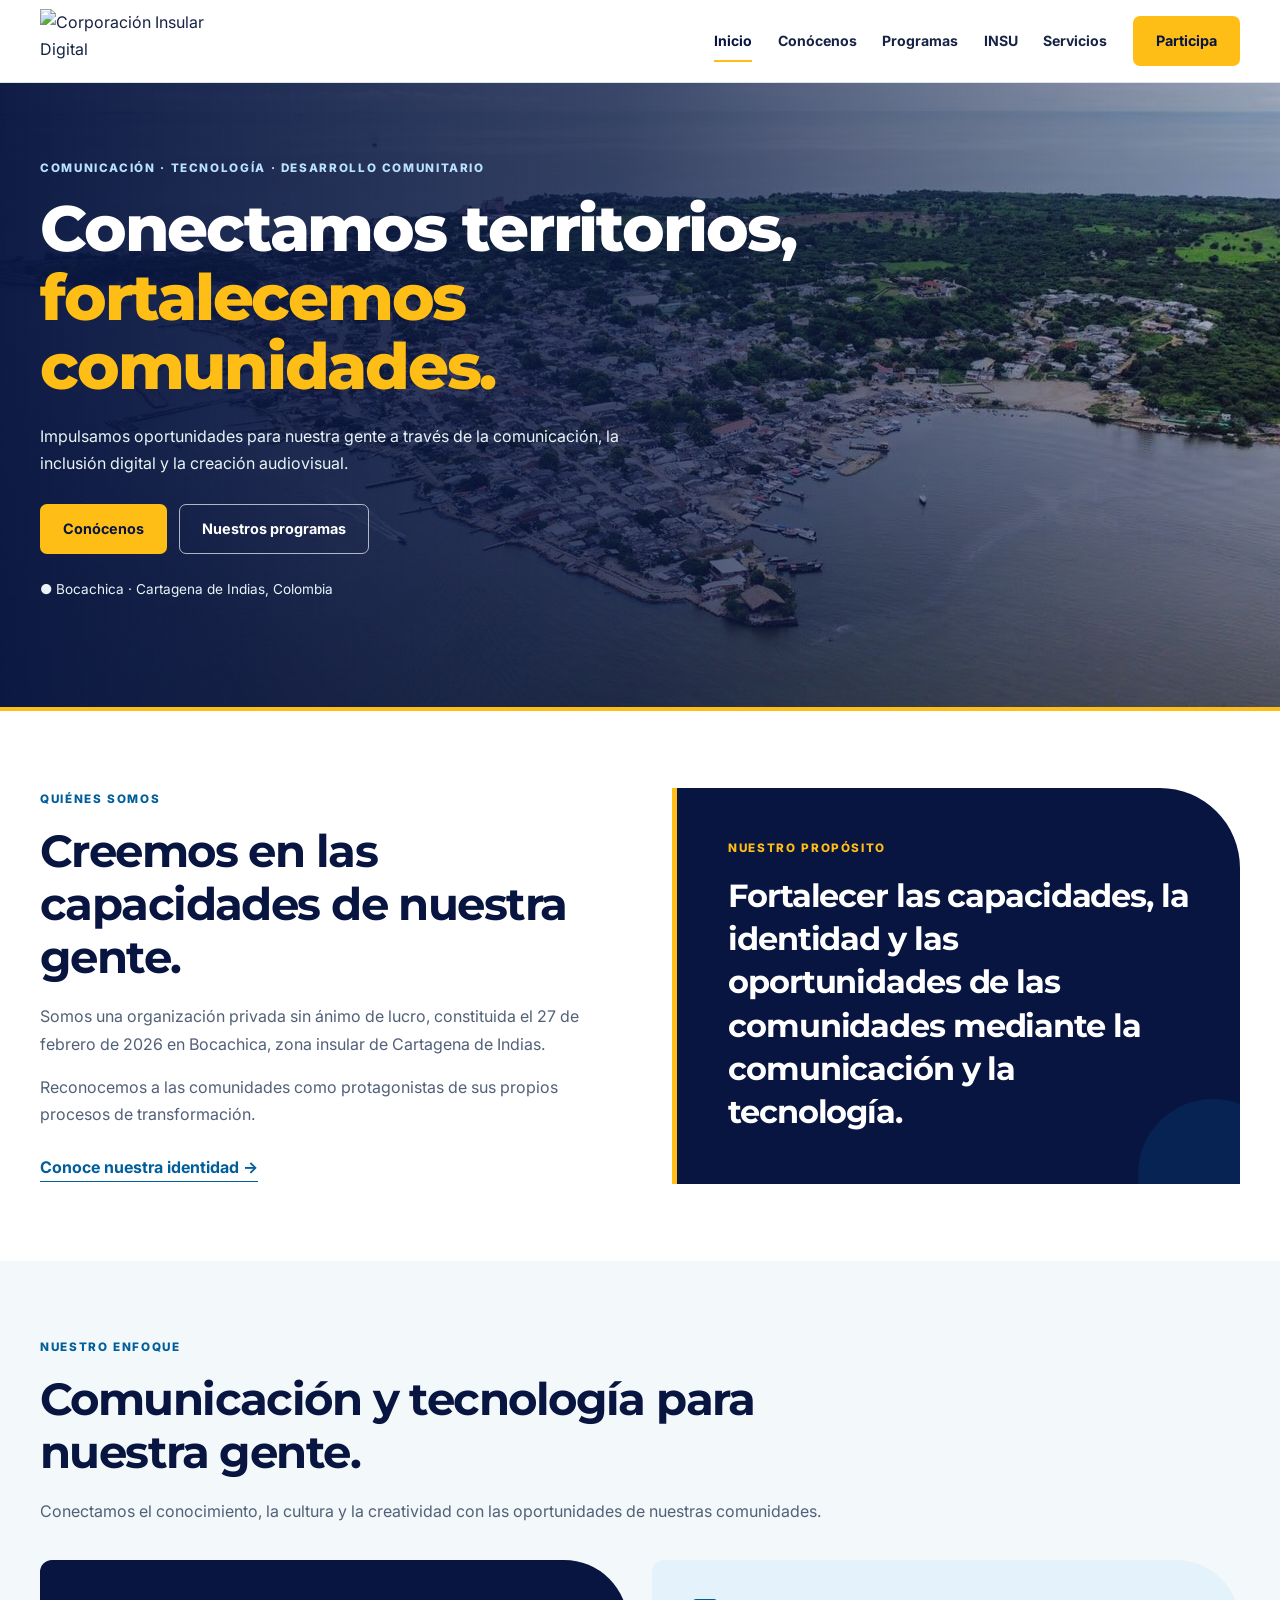
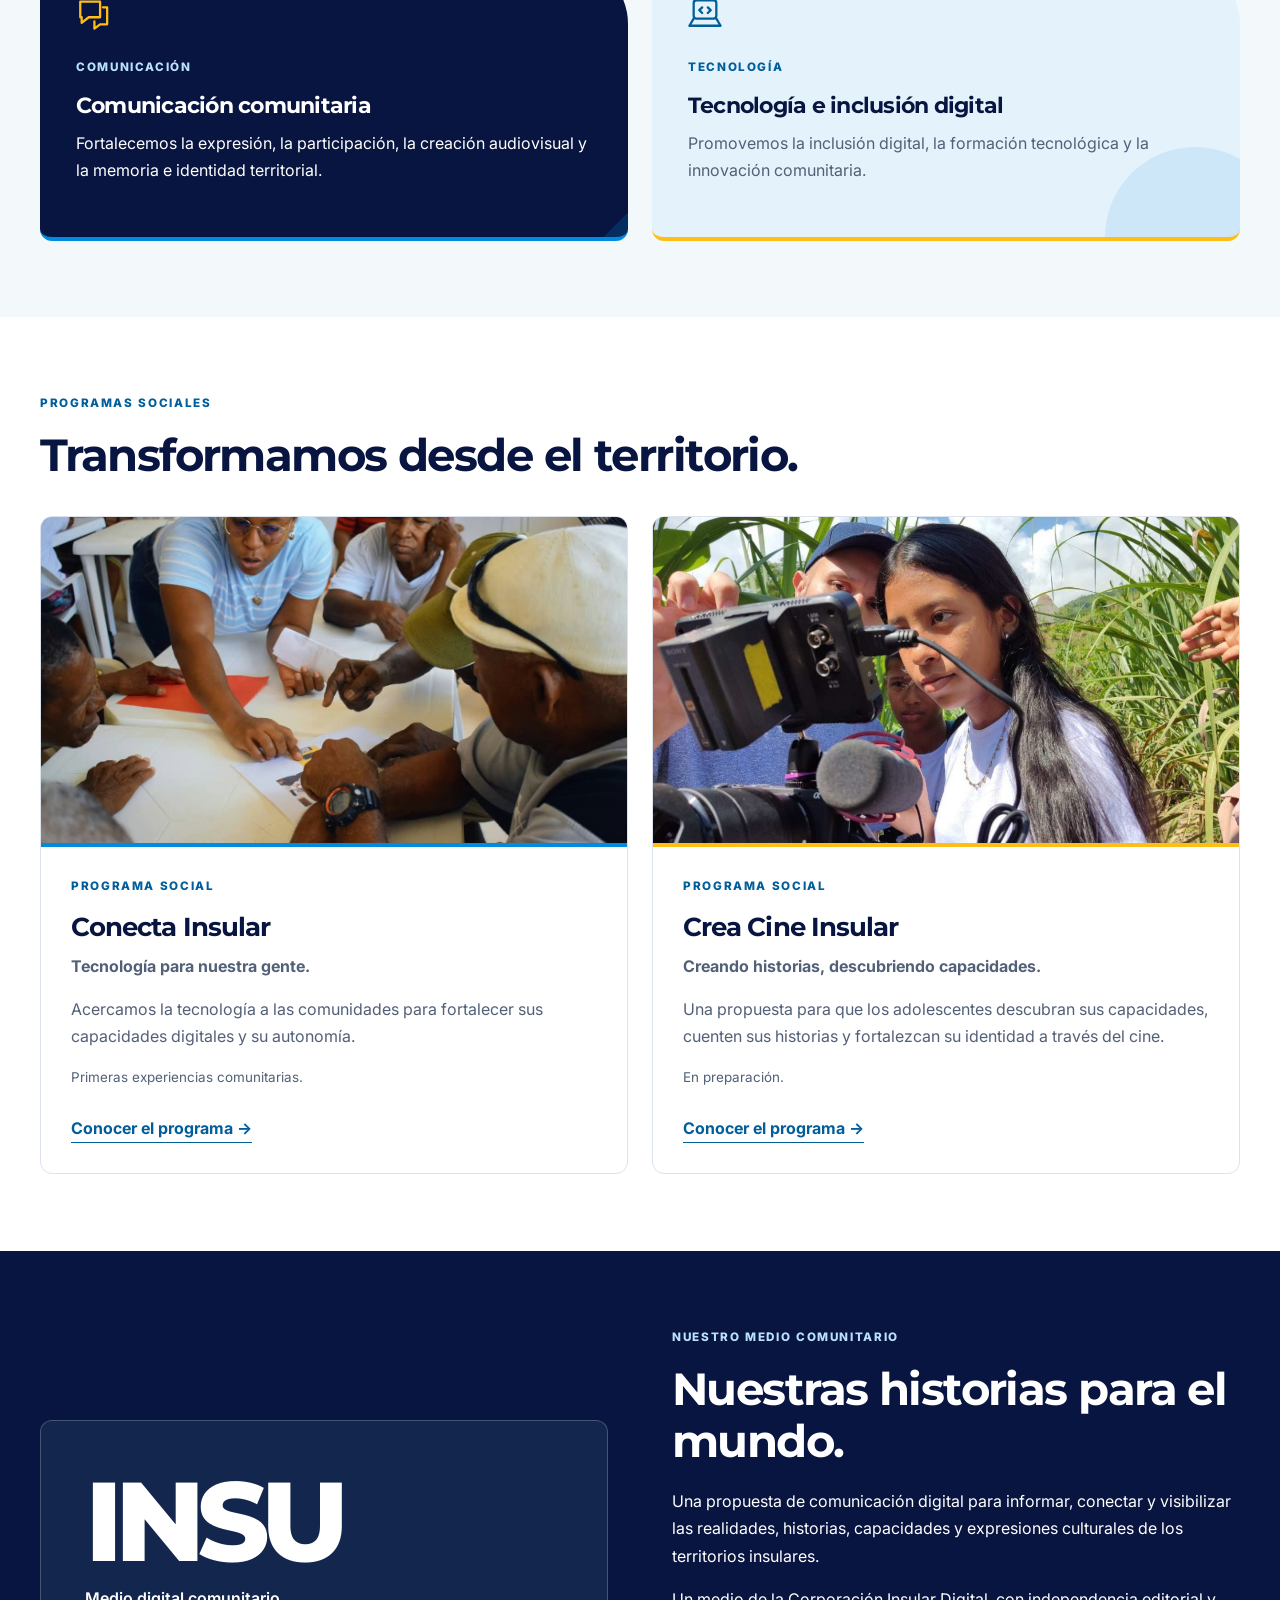
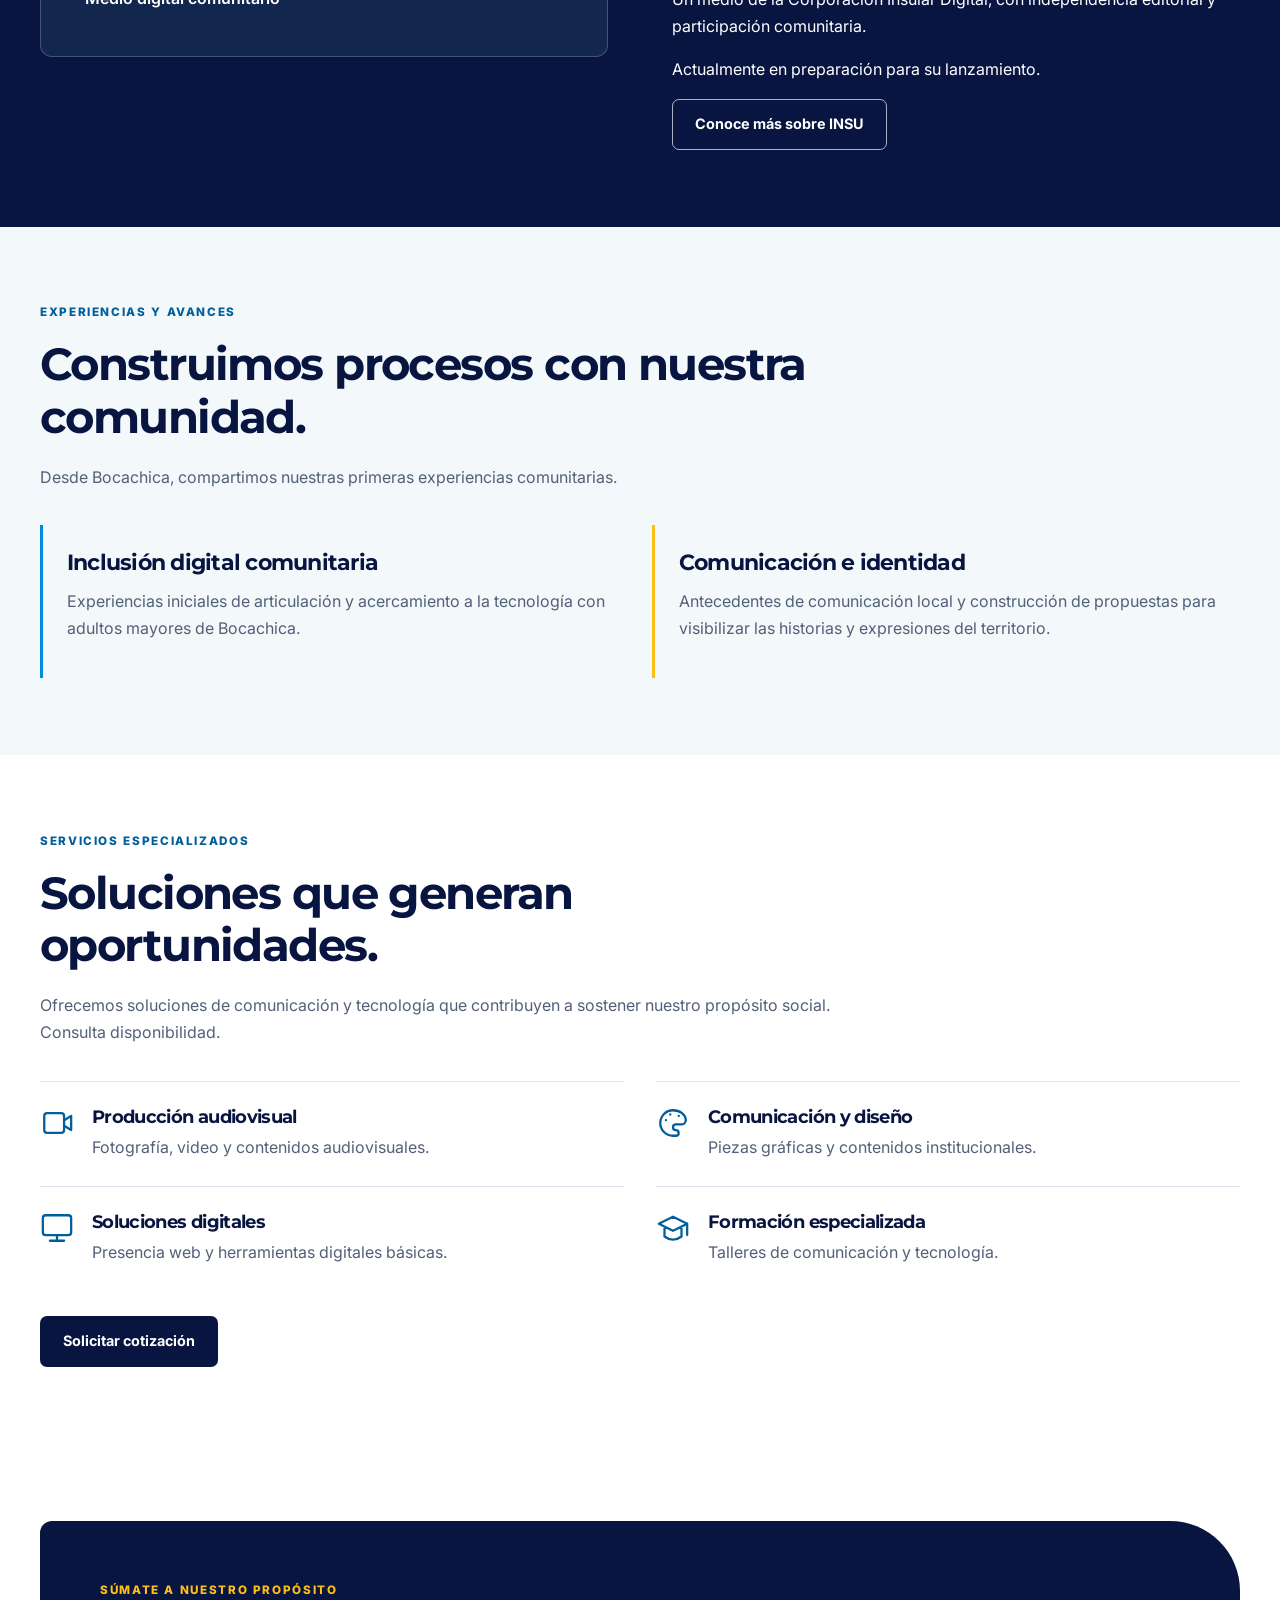
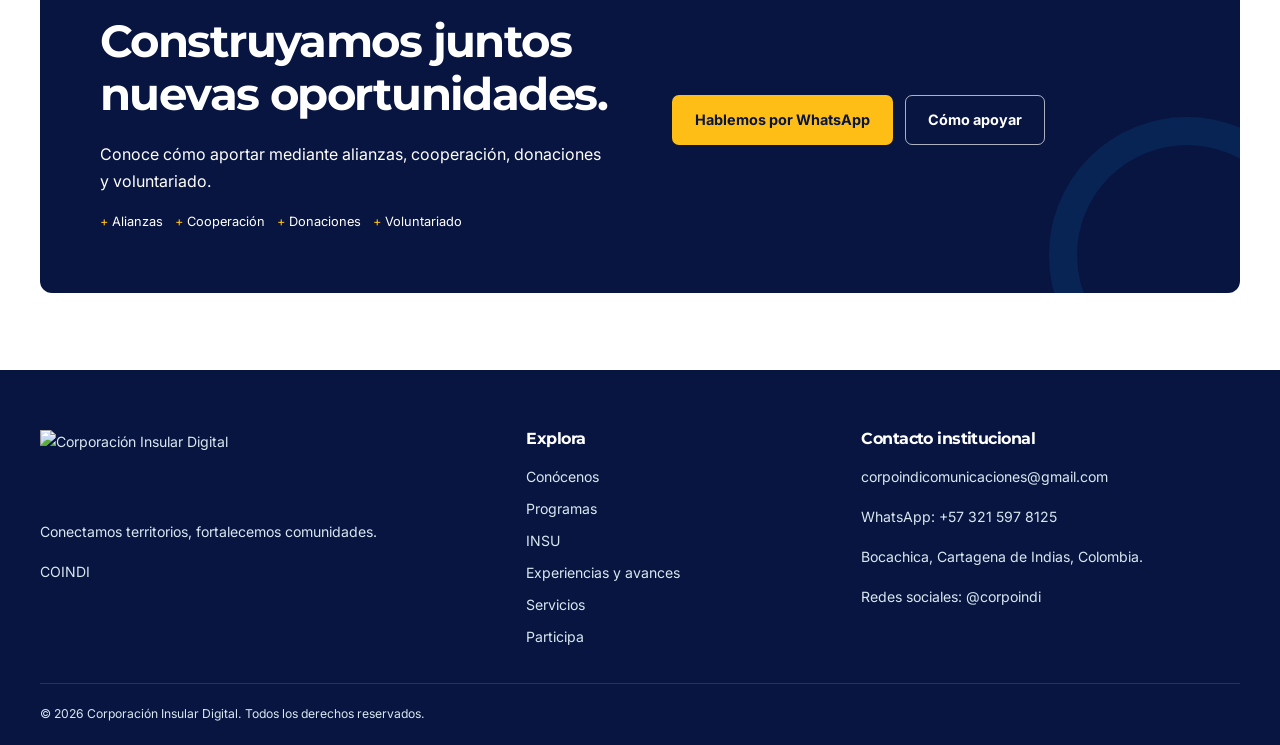
==== index.html @ 0aa5fdb4 "Update index.html" ====
<!DOCTYPE html>
<html lang="es"><head><meta charset="utf-8"/><meta content="width=device-width, initial-scale=1" name="viewport"/><meta content="#081540" name="theme-color"/><meta content="Corporación Insular Digital. Comunicación, tecnología y desarrollo comunitario." name="description"/><title>Corporación Insular Digital | COINDI</title><link href="https://fonts.googleapis.com" rel="preconnect"/><link crossorigin="" href="https://fonts.gstatic.com" rel="preconnect"/><link href="https://fonts.googleapis.com/css2?family=Inter:wght@400;500;600;700&amp;family=Montserrat:wght@600;700;800&amp;display=swap" rel="stylesheet"/><link href="style.css?v=20261127-5" rel="stylesheet"/></head><body>
<a class="skip" href="#contenido">Saltar al contenido</a><header><div class="wrap nav"><a class="brand" href="index.html"><img alt="Corporación Insular Digital" src="assets/logo-coindi-claro.png"/></a><button aria-controls="menu-principal" aria-expanded="false" aria-label="Abrir menú" class="toggle" id="boton-menu" type="button">☰</button><nav aria-label="Navegación principal" class="menu" id="menu-principal"><a aria-current="page" href="index.html">Inicio</a><a href="conocenos.html">Conócenos</a><a href="programas.html">Programas</a><a href="INSU.html">INSU</a><a href="#servicios">Servicios</a><a class="btn yellow" href="#participa">Participa</a></nav></div></header>
<main id="contenido"><section class="hero"><div class="wrap"><div class="hero-copy"><div class="eyebrow">Comunicación · Tecnología · Desarrollo comunitario</div><h1>Conectamos territorios, <span>fortalecemos comunidades.</span></h1><p>Impulsamos oportunidades para nuestra gente a través de la comunicación, la inclusión digital y la creación audiovisual.</p><div class="actions"><a class="btn yellow" href="conocenos.html">Conócenos</a><a class="btn white-outline" href="#programas">Nuestros programas</a></div><p class="location">● Bocachica · Cartagena de Indias, Colombia</p></div></div></section>
<section class="section" id="conocenos"><div class="wrap split"><div><div class="eyebrow">Quiénes somos</div><h2>Creemos en las capacidades de nuestra gente.</h2><p>Somos una organización privada sin ánimo de lucro, constituida el 27 de febrero de 2026 en Bocachica, zona insular de Cartagena de Indias.</p><p>Reconocemos a las comunidades como protagonistas de sus propios procesos de transformación.</p><a class="link" href="conocenos.html">Conoce nuestra identidad →</a></div><div class="purpose"><div class="eyebrow">Nuestro propósito</div><h3>Fortalecer las capacidades, la identidad y las oportunidades de las comunidades mediante la comunicación y la tecnología.</h3></div></div></section>
<section class="section light" id="ejes"><div class="wrap"><div class="intro"><div class="eyebrow">Nuestro enfoque</div><h2>Comunicación y tecnología para nuestra gente.</h2><p>Conectamos el conocimiento, la cultura y la creatividad con las oportunidades de nuestras comunidades.</p></div><div class="grid2"><article class="axis axis-dark"><svg class="line-icon" fill="none" stroke="currentColor" stroke-linecap="round" stroke-linejoin="round" stroke-width="1.6" viewbox="0 0 24 24"><path d="M3 4h14v11H9l-5 4v-4H3z M19 8h3v12h-5l-4 3v-5"></path></svg><div class="eyebrow">Comunicación</div><h3>Comunicación comunitaria</h3><p>Fortalecemos la expresión, la participación, la creación audiovisual y la memoria e identidad territorial.</p></article><article class="axis axis-light"><svg class="line-icon" fill="none" stroke="currentColor" stroke-linecap="round" stroke-linejoin="round" stroke-width="1.6" viewbox="0 0 24 24"><rect height="13" rx="2" width="16" x="4" y="3"></rect><path d="M4 16l-3 5h22l-3-5 M10 8l-2 2 2 2 M14 8l2 2-2 2"></path></svg><div class="eyebrow">Tecnología</div><h3>Tecnología e inclusión digital</h3><p>Promovemos la inclusión digital, la formación tecnológica y la innovación comunitaria.</p></article></div></div></section>
<section class="section light" id="programas"><div class="wrap"><div class="intro"><div class="eyebrow">Programas sociales</div><h2>Transformamos desde el territorio.</h2></div><div class="grid2"><article class="card program"><img alt="Herramientas de aprendizaje digital" loading="lazy" src="assets/alfabetizacion-digital.jpg"/><div class="content"><div class="eyebrow">Programa social</div><h3>Conecta Insular</h3><p class="program-claim">Tecnología para nuestra gente.</p><p>Acercamos la tecnología a las comunidades para fortalecer sus capacidades digitales y su autonomía.</p><p class="status">Primeras experiencias comunitarias.</p><a class="link" href="programas.html#alfabetizacion">Conocer el programa →</a></div></article><article class="card program accent"><img alt="Creación y narración audiovisual" loading="lazy" src="assets/crea-cine-insular.jpg"/><div class="content"><div class="eyebrow">Programa social</div><h3>Crea Cine Insular</h3><p class="program-claim">Creando historias, descubriendo capacidades.</p><p>Una propuesta para que los adolescentes descubran sus capacidades, cuenten sus historias y fortalezcan su identidad a través del cine.</p><p class="status">En preparación.</p><a class="link" href="programas.html#crea-cine">Conocer el programa →</a></div></article></div></div></section>
<section class="section insu inverse" id="insu"><div class="wrap split"><div class="insu-mark"><strong>INSU</strong><span>Medio digital comunitario</span></div><div><div class="eyebrow">Nuestro medio comunitario</div><h2>Nuestras historias para el mundo.</h2><p>Una propuesta de comunicación digital para informar, conectar y visibilizar las realidades, historias, capacidades y expresiones culturales de los territorios insulares.</p><p>Un medio de la Corporación Insular Digital, con independencia editorial y participación comunitaria.</p><p>Actualmente en preparación para su lanzamiento.</p><a class="btn white-outline" href="INSU.html">Conoce más sobre INSU</a></div></div></section>
<section class="section light" id="impacto"><div class="wrap"><div class="intro"><div class="eyebrow">Experiencias y avances</div><h2>Construimos procesos con nuestra comunidad.</h2><p>Desde Bocachica, compartimos nuestras primeras experiencias comunitarias.</p></div><div class="grid2"><article class="experience"><h3>Inclusión digital comunitaria</h3><p>Experiencias iniciales de articulación y acercamiento a la tecnología con adultos mayores de Bocachica.</p></article><article class="experience"><h3>Comunicación e identidad</h3><p>Antecedentes de comunicación local y construcción de propuestas para visibilizar las historias y expresiones del territorio.</p></article></div></div></section>
<section class="section" id="servicios"><div class="wrap"><div class="intro"><div class="eyebrow">Servicios especializados</div><h2>Soluciones que generan oportunidades.</h2><p>Ofrecemos soluciones de comunicación y tecnología que contribuyen a sostener nuestro propósito social. Consulta disponibilidad.</p></div><div class="service-list">
<article class="service"><svg aria-hidden="true" class="line-icon" fill="none" stroke="currentColor" stroke-linecap="round" stroke-linejoin="round" stroke-width="1.6" viewbox="0 0 24 24"><rect height="14" rx="2" width="14" x="3" y="5"></rect><path d="m17 10 5-3v10l-5-3"></path></svg><div><h3>Producción audiovisual</h3><p>Fotografía, video y contenidos audiovisuales.</p></div></article><article class="service"><svg aria-hidden="true" class="line-icon" fill="none" stroke="currentColor" stroke-linecap="round" stroke-linejoin="round" stroke-width="1.6" viewbox="0 0 24 24"><path d="M12 3a9 9 0 1 0 0 18h2a2 2 0 0 0 0-4 2 2 0 0 1 0-4h4a3 3 0 0 0 3-3c0-4-4-7-9-7z M7 10h.1 M10 6h.1 M16 7h.1"></path></svg><div><h3>Comunicación y diseño</h3><p>Piezas gráficas y contenidos institucionales.</p></div></article><article class="service"><svg aria-hidden="true" class="line-icon" fill="none" stroke="currentColor" stroke-linecap="round" stroke-linejoin="round" stroke-width="1.6" viewbox="0 0 24 24"><rect height="14" rx="2" width="20" x="2" y="3"></rect><path d="M12 17v4 M7 21h10"></path></svg><div><h3>Soluciones digitales</h3><p>Presencia web y herramientas digitales básicas.</p></div></article><article class="service"><svg aria-hidden="true" class="line-icon" fill="none" stroke="currentColor" stroke-linecap="round" stroke-linejoin="round" stroke-width="1.6" viewbox="0 0 24 24"><path d="m2 9 10-5 10 5-10 5z M6 11v7c4 3 8 3 12 0v-7 M22 9v8"></path></svg><div><h3>Formación especializada</h3><p>Talleres de comunicación y tecnología.</p></div></article></div><div class="actions"><a class="btn dark" href="https://wa.me/573215978125?text=Hola%2C%20quiero%20solicitar%20una%20cotizaci%C3%B3n">Solicitar cotización</a></div></div></section>
<section class="section call" id="participa"><div class="wrap split"><div><div class="eyebrow">Súmate a nuestro propósito</div><h2>Construyamos juntos nuevas oportunidades.</h2><p>Conoce cómo aportar mediante alianzas, cooperación, donaciones y voluntariado.</p><div class="participation-types"><span>Alianzas</span><span>Cooperación</span><span>Donaciones</span><span>Voluntariado</span></div></div><div class="actions"><a class="btn yellow" href="https://wa.me/573215978125?text=Hola%2C%20quiero%20apoyar%20a%20la%20Corporaci%C3%B3n">Hablemos por WhatsApp</a><a class="btn white-outline" href="donar.html">Cómo apoyar</a></div></div></section></main>
<footer><div class="wrap"><div class="footer-grid"><div><img alt="Corporación Insular Digital" class="footer-logo" loading="lazy" src="assets/logo-coindi-oscuro.png"/><p>Conectamos territorios, fortalecemos comunidades.</p><p>COINDI</p></div><div><h3>Explora</h3><nav aria-label="Enlaces del pie de página" class="footer-links"><a href="conocenos.html">Conócenos</a><a href="programas.html">Programas</a><a href="INSU.html">INSU</a><a href="#impacto">Experiencias y avances</a><a href="#servicios">Servicios</a><a href="#participa">Participa</a></nav></div><div><h3>Contacto institucional</h3><p><a href="mailto:corpoindicomunicaciones@gmail.com">corpoindicomunicaciones@gmail.com</a></p><p><a href="https://wa.me/573215978125">WhatsApp: +57 321 597 8125</a></p><p>Bocachica, Cartagena de Indias, Colombia.</p><p>Redes sociales: @corpoindi</p></div></div><div class="legal">© <span id="anio">2026</span> Corporación Insular Digital. Todos los derechos reservados.</div></div></footer>
<script>const boton=document.getElementById('boton-menu'),menu=document.getElementById('menu-principal');function abrir(estado){menu.classList.toggle('open',estado);boton.setAttribute('aria-expanded',String(estado));boton.setAttribute('aria-label',estado?'Cerrar menú':'Abrir menú');boton.textContent=estado?'✕':'☰';}boton.addEventListener('click',()=>abrir(!menu.classList.contains('open')));menu.querySelectorAll('a').forEach(a=>a.addEventListener('click',()=>abrir(false)));document.addEventListener('click',e=>{if(!menu.contains(e.target)&&!boton.contains(e.target))abrir(false)});document.addEventListener('keydown',e=>{if(e.key==='Escape'&&menu.classList.contains('open')){abrir(false);boton.focus()}});window.matchMedia('(max-width:600px)').addEventListener('change',()=>abrir(false));document.getElementById('anio').textContent=new Date().getFullYear();document.documentElement.classList.add('js');</script></body></html>
---- style.css ----
/* COINDI — sistema visual institucional */
:root{--primary:#081540;--navy:#081540;--blue:#008BE0;--yellow:#FFBE16;--light:#F3F8FA;--white:#fff;--text:#172344;--muted:#526078;--border:#dce3ed;--red:#E81120;--radius:12px;--heading:Montserrat,Arial,sans-serif;--body:Inter,Arial,sans-serif}
*{box-sizing:border-box}html{scroll-behavior:smooth;scroll-padding-top:100px}body{margin:0;font:16px/1.7 var(--body);color:var(--text);background:white}img{display:block;max-width:100%}a{color:inherit;text-decoration:none}button{font:inherit}a:focus-visible,button:focus-visible{outline:3px solid var(--blue);outline-offset:4px}h1,h2,h3,p{margin:0}h1,h2,h3{font-family:var(--heading);line-height:1.18;letter-spacing:-.035em}h2{font-size:clamp(1.85rem,3.5vw,2.9rem);color:var(--navy);margin-bottom:20px}h3{font-size:1.35rem;color:var(--navy)}p{margin:0 0 16px} .wrap{width:min(1200px,calc(100% - 48px));margin-inline:auto}.skip{position:absolute;top:-100px;left:12px;z-index:2000;background:white;padding:12px}.skip:focus{top:10px}header{position:sticky;top:0;z-index:100;background:#fff;border-bottom:1px solid var(--border)}.nav{min-height:82px;display:flex;align-items:center;justify-content:space-between;gap:24px}.brand img{width:180px;height:64px;object-fit:contain}.menu{display:flex;align-items:center;gap:clamp(12px,2vw,26px);font-size:.88rem;font-weight:700}.menu a:not(.btn){position:relative}.menu a:not(.btn):after{content:'';position:absolute;bottom:-9px;left:0;width:100%;height:2px;background:var(--yellow);transform:scaleX(0);transition:transform .2s}.menu a:hover:after,.menu a[aria-current]:after{transform:scaleX(1)}.menu a[aria-current]{color:var(--primary)}.toggle{display:none;border:1px solid var(--border);background:white;color:var(--primary);border-radius:8px;padding:8px 14px}.btn{display:inline-flex;align-items:center;justify-content:center;min-height:48px;padding:12px 22px;border:1px solid transparent;border-radius:7px;font-weight:700;font-size:.9rem;transition:transform .2s,background .2s;text-align:center}.btn:hover{transform:translateY(-2px)}.yellow{background:var(--yellow);color:var(--navy)}.yellow:hover{background:#ffd35c}.dark{background:var(--primary);color:white}.white-outline{border-color:#ffffffaa;color:white}.white-outline:hover{background:#ffffff18}.actions{display:flex;flex-wrap:wrap;gap:12px;margin-top:26px}.eyebrow{font-size:.73rem;font-weight:800;letter-spacing:.14em;text-transform:uppercase;color:#005e9b;margin-bottom:15px}.hero{position:relative;isolation:isolate;overflow:hidden;display:flex;align-items:center;min-height:560px;color:white;background:linear-gradient(105deg,var(--navy),var(--primary));border-bottom:4px solid var(--yellow)}.hero:before{content:'';position:absolute;inset:0;z-index:-2;background:linear-gradient(90deg,rgba(8,21,64,.94),rgba(8,21,64,.35)),url('assets/bocachica-portada.jpg') center/cover no-repeat}.hero-copy{padding-block:76px;position:relative;z-index:1}.hero .eyebrow,.inverse .eyebrow{color:#b9e2ff}.hero h1{font-size:clamp(2.4rem,5.2vw,4.5rem);max-width:1000px;line-height:1.08;margin-bottom:24px}.hero h1 span{display:block;color:var(--yellow)}.hero p{max-width:690px;color:#e8f4f7}.hero .location{margin-top:24px;font-size:.85rem}.hero-shape{position:absolute;right:-150px;bottom:-210px;width:470px;height:470px;border:70px solid #008BE025;border-radius:50%;z-index:-1;pointer-events:none}.section{padding-block:clamp(58px,8vw,108px)}.light{background:var(--light)}.split,.grid2{display:grid;grid-template-columns:repeat(2,minmax(0,1fr));gap:clamp(24px,5vw,64px)}.split{align-items:center}.grid2{gap:24px}.intro{max-width:850px;margin-bottom:34px}.intro p,.section:not(.inverse):not(.call) p{color:var(--muted)}.link{display:inline-block;color:#005e9b;font-weight:700;border-bottom:1px solid currentColor;margin-top:10px}.purpose,.axis,.insu-mark,.call .wrap{position:relative;isolation:isolate;overflow:hidden}.purpose{padding:clamp(26px,4vw,52px);background:var(--primary);border-radius:0 76px 0 0;border-left:5px solid var(--yellow)}.purpose h3{color:white;font-size:clamp(1.4rem,2.5vw,2rem);line-height:1.35}.purpose .eyebrow,.call .eyebrow{color:var(--yellow)}.purpose:after,.axis:after,.call .wrap:after{content:'';position:absolute;z-index:-1;right:-70px;bottom:-95px;width:220px;height:220px;border:34px solid currentColor;opacity:.07;border-radius:50%;pointer-events:none}.purpose{color:white}.axis{padding:36px;border-radius:var(--radius) 64px var(--radius) var(--radius)}.axis-dark{background:var(--navy);color:white}.axis-dark h3,.section .axis-dark p{color:white!important}.axis-dark .eyebrow{color:#b9e2ff}.axis-light{background:#e4f2fc;color:var(--primary)}.axis h3{margin-bottom:12px}.line-icon{width:34px;height:34px;fill:none;stroke:currentColor;stroke-width:1.5;stroke-linecap:round;stroke-linejoin:round;flex-shrink:0;color:#005e9b}.axis .line-icon{margin-bottom:20px}.axis-dark .line-icon{color:var(--yellow)}.method-layout{display:grid;grid-template-columns:.8fr 1.2fr;align-items:center;gap:40px}.cycle{width:min(100%,340px);margin:auto;display:block}.method article{display:grid;grid-template-columns:35px 105px 1fr;gap:12px;align-items:baseline;padding:17px 0;border-top:1px solid var(--border)}.method article:first-child{border-top:2px solid var(--yellow)}.method span{color:#005e9b;font-weight:700;font-size:.8rem}.method h3{font-size:1rem}.method p{font-size:.9rem;margin:0}.card{background:white;border:1px solid var(--border);border-radius:var(--radius);overflow:hidden}.program{display:flex;flex-direction:column;transition:transform .2s}.program:hover{transform:translateY(-3px)}.program img{width:100%;aspect-ratio:16/9;object-fit:cover;border-bottom:4px solid var(--blue)}.program.accent img{border-color:var(--yellow)}.content{padding:30px;display:flex;flex-direction:column;flex:1;align-items:flex-start}.program h3{font-size:1.65rem;margin-bottom:10px}.section .program .program-claim{font-weight:700;color:var(--navy)}.status{font-size:.84rem;margin-top:auto}.insu{background:var(--navy);color:white}.inverse h2{color:white}.insu-mark{background:#13274e;border-radius:0 100px 0 0;border-left:4px solid #ffffff45;padding:44px;display:grid;gap:8px}.insu-mark strong{font:800 clamp(4rem,9vw,7rem)/1 var(--heading);letter-spacing:-.07em}.insu-mark span{font-weight:600}.experience{padding:25px 0 20px 24px;border-left:3px solid var(--blue)}.experience:nth-child(2){border-color:var(--yellow)}.experience h3{margin-bottom:12px}.service-list{display:grid;grid-template-columns:repeat(2,minmax(0,1fr));gap:0 32px}.service{display:flex;gap:18px;border-top:1px solid var(--border);padding:24px 0}.service h3{font-size:1.15rem;margin-bottom:7px}.service p{margin:0}.call{padding-top:20px}.call .wrap{padding:clamp(26px,5vw,60px);background:var(--primary);color:white;border-radius:var(--radius) 70px var(--radius) var(--radius)}.call h2{color:white}.participation-types{display:flex;flex-wrap:wrap;gap:12px;font-size:.8rem}.participation-types span:before{content:'+ ';color:var(--yellow)}footer{background:var(--navy);color:#d9e7f0;padding:60px 0 20px;font-size:.88rem}.footer-grid{display:grid;grid-template-columns:1.2fr .8fr 1fr;gap:32px}.footer-logo{width:190px;height:70px;object-fit:contain;object-position:left;margin-bottom:20px}footer h3{color:white;font-size:1rem;margin-bottom:16px}.footer-links{display:grid;gap:8px}footer a{overflow-wrap:anywhere}footer a:hover{color:var(--yellow)}.legal{border-top:1px solid #ffffff20;margin-top:35px;padding-top:20px;font-size:.76rem}
@media(max-width:850px){.nav{min-height:72px}.brand img{width:150px;height:55px}.js .toggle{display:block}.menu{flex-wrap:wrap}.js .menu{display:none;position:absolute;top:100%;left:0;right:0;background:white;padding:22px 24px;box-shadow:0 12px 25px #08154015;flex-direction:column;align-items:stretch}.js .menu.open{display:flex}.menu a:not(.btn){padding:8px 0}.hero{min-height:480px}.split,.method-layout{gap:28px}.method article{grid-template-columns:28px 1fr}.method p{grid-column:2}.footer-grid{grid-template-columns:1fr 1fr}.footer-grid>div:first-child{grid-column:1/-1}}
@media(max-width:600px){.wrap{width:calc(100% - 36px)}.split,.grid2,.method-layout,.service-list,.footer-grid{grid-template-columns:1fr}.hero-copy{padding-block:60px}.hero h1{font-size:clamp(2.15rem,9vw,3.2rem);overflow-wrap:anywhere}.hero:before{background-position:center}.hero-shape{width:300px;height:300px;right:-120px;bottom:-130px;border-width:45px}.section{padding-block:54px}.axis,.content{padding:25px}.call .wrap{padding:30px 24px}.call .actions{margin-top:0}.footer-grid>div:first-child{grid-column:auto}.insu-mark{padding:32px}.method article{grid-template-columns:30px 1fr}.cycle{max-width:260px}.nav{gap:12px}.hero .actions .btn{flex:1 1 auto}}
@media(prefers-reduced-motion:reduce){html{scroll-behavior:auto}*,*:before,*:after{transition:none!important;animation:none!important}}

/* Geometría modular del manual: comunidad, transformación, conexión e integración. */
.stripe{height:4px;background:var(--navy)}
.hero{background:var(--navy);border-bottom:0}
.hero:before{background:linear-gradient(90deg,rgba(8,21,64,.96),rgba(8,21,64,.75) 48%,rgba(8,21,64,.25)),url('assets/bocachica-portada.jpg') center/cover no-repeat}
.hero-copy{max-width:760px}.hero h1{font-weight:800}.hero-shape{display:none}

.geometry{height:4px;background:var(--yellow)}
.purpose{background:var(--navy);border-radius:0 80px 0 0}.purpose:after{border-color:var(--blue);opacity:.35}
.axis-light{background:#e4f2fc}.axis-dark:after{border-color:var(--blue);opacity:.3}.axis-light:after{border-color:var(--blue);opacity:.15}
.axis-dark{border-bottom:4px solid var(--blue)}.axis-light{border-bottom:4px solid var(--yellow)}
.program .content{position:relative}
.insu-mark{background:#13274e}
.experience:nth-child(2){border-color:var(--yellow)}.call .wrap{background:var(--navy)}.call .wrap:after{border-color:var(--blue);opacity:.3}
@media(max-width:850px){.hero-copy{padding-bottom:100px}}
@media(max-width:600px){.hero-copy{padding-bottom:100px}.nav{flex-wrap:wrap}.js .nav{flex-wrap:nowrap}}

/* Layout de portada: el contenedor y la columna son independientes. */
main > .hero{display:flex;flex-direction:column;justify-content:center;align-items:stretch;position:relative;overflow:hidden;min-height:560px;border-bottom:4px solid var(--yellow)}
main > .hero > .wrap{display:block;position:relative;z-index:2;width:min(1200px,calc(100% - 48px));margin-inline:auto}
main > .hero .hero-copy{display:block;width:100%;max-width:760px;margin:0;padding:76px 0 90px}
main > .hero .hero-copy > *{max-width:100%}
main > .hero .hero-copy h1{font-size:clamp(2.25rem,5vw,4.5rem);line-height:1.08;margin-bottom:22px}
main > .hero .hero-copy p{max-width:590px}
main > .hero .hero-copy .actions{display:flex;flex-wrap:wrap;gap:12px}
svg.line-icon,svg.line-icon *{fill:none;stroke:currentColor;stroke-width:1.6;stroke-linecap:round;stroke-linejoin:round}
svg.line-icon{color:#005e9b;width:34px;height:34px;flex:none}
.axis-dark svg.line-icon{color:var(--yellow)}
.purpose .eyebrow,.call .eyebrow{color:var(--yellow)}
.section{padding-block:clamp(48px,6vw,80px)}
#programas{background:white}
.call .actions{justify-content:flex-start}
@media(max-width:850px){main > .hero{min-height:480px}main > .hero .hero-copy{padding:60px 0 85px}}
@media(max-width:600px){main > .hero > .wrap{width:calc(100% - 36px)}main > .hero .hero-copy{padding:48px 0 75px}main > .hero .hero-copy h1{font-size:clamp(2rem,8.4vw,3rem)}main > .hero > svg.section{padding-block:48px}}

/* Composición geométrica: cada forma cumple una función de encuadre. */
.purpose:after{width:150px;height:150px;right:-48px;bottom:-65px;border:0;background:var(--blue);border-radius:50%;opacity:.12}
.axis-dark:after{width:190px;height:190px;right:-76px;bottom:-90px;border:0;background:var(--blue);border-radius:0;clip-path:polygon(100% 0,100% 100%,0 100%);opacity:.20}
.axis-light:after{width:180px;height:90px;right:-45px;bottom:0;border:0;background:var(--blue);border-radius:90px 90px 0 0;opacity:.10}
.call .wrap:after{width:220px;height:220px;right:-85px;bottom:-100px;border:28px solid var(--blue);border-radius:50%;opacity:.13}
.insu-mark{border-radius:12px;border:1px solid #ffffff35;background:#13274e}

/* Componentes compartidos de navegación e interiores */
@media (min-width:601px) and (max-width:850px){
 header .nav, .js header .nav{flex-wrap:nowrap;justify-content:space-between;gap:10px;padding:0;}
 header .brand{flex:0 1 150px;min-width:80px;}
 header .brand img{width:100%;height:55px;object-fit:contain;}
 .js header .toggle{display:none;}
 header .menu,.js header .menu,.js header .menu.open{display:flex;position:static;flex:0 0 auto;flex-direction:row;align-items:center;justify-content:flex-end;flex-wrap:nowrap;width:auto;padding:0;box-shadow:none;gap:clamp(7px,1.2vw,12px);white-space:nowrap;}
 header .menu a:not(.btn){padding:4px 0;}
 header .menu .btn{padding-inline:12px;}
}
@media(max-width:600px){.js .toggle{display:block}.js .menu{display:none}.js .menu.open{display:flex}}
main > .interior-hero{min-height:480px}
main > .interior-hero:before{background:linear-gradient(90deg,rgba(8,21,64,.94),rgba(8,21,64,.35)),url('assets/portada-conocenos.jpg') center/cover no-repeat}
main > .interior-hero .hero-copy{padding:76px 0}
.breadcrumb{display:flex;align-items:center;gap:10px;font-size:.85rem;color:#e8f4f7;margin-bottom:22px}.breadcrumb a{text-decoration:underline;text-underline-offset:4px}
.values-grid{grid-template-columns:repeat(3,minmax(0,1fr))}.values-grid .service,.trust-grid .service{align-items:flex-start}.trust-grid .service:last-child{grid-column:1/-1}
.about-page .axis p{margin-bottom:0}.trust-structure{margin-top:32px;padding:26px;border-top:2px solid var(--blue);background:white}.trust-org{display:grid;grid-template-columns:repeat(3,minmax(0,1fr));gap:20px;margin-top:18px}.trust-org p,.trust-contact p{margin-bottom:0}.trust-contact{display:flex;align-items:center;justify-content:space-between;gap:24px;margin-top:28px}.trust-contact h3{margin-bottom:10px}
@media(max-width:850px){.values-grid{grid-template-columns:repeat(2,minmax(0,1fr))}}
@media(max-width:600px){main > .interior-hero{min-height:420px}main > .interior-hero .hero-copy{padding:48px 0}.values-grid,.trust-org{grid-template-columns:1fr}.trust-contact{align-items:flex-start;flex-direction:column}}
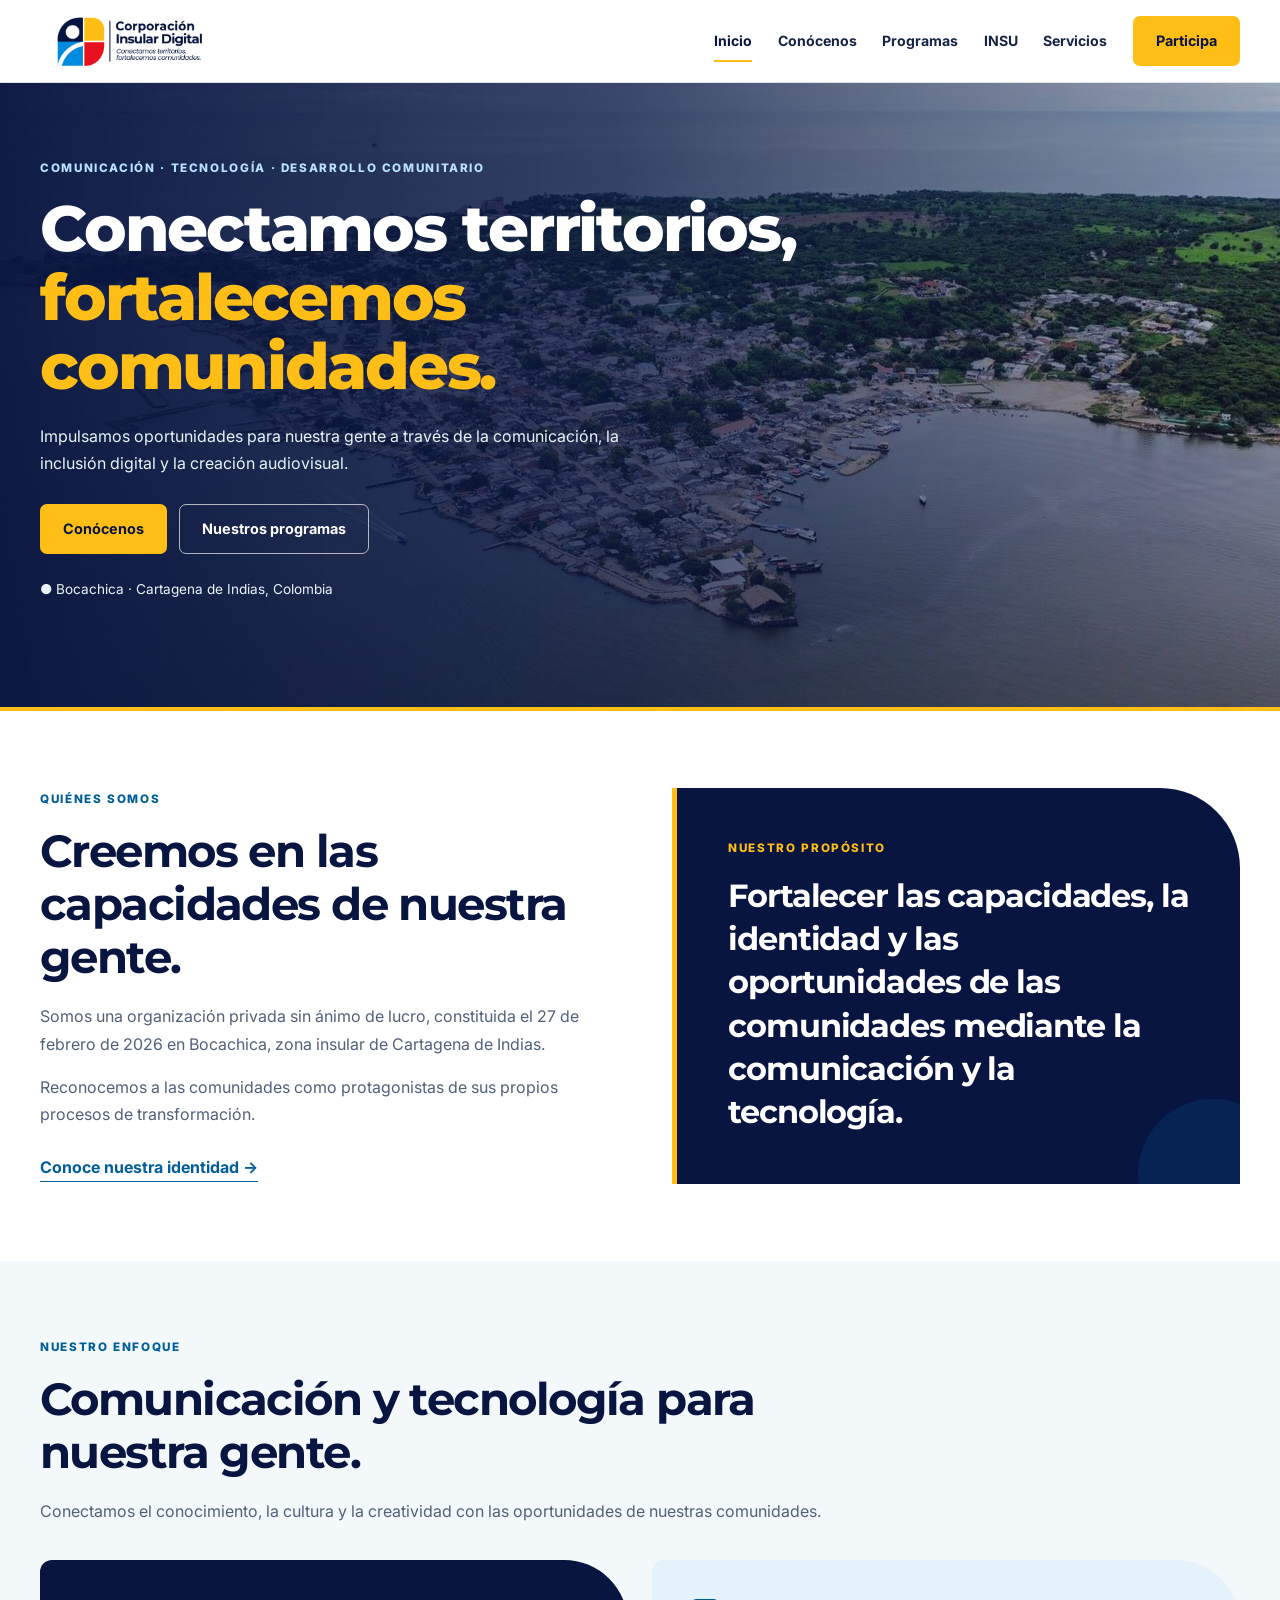
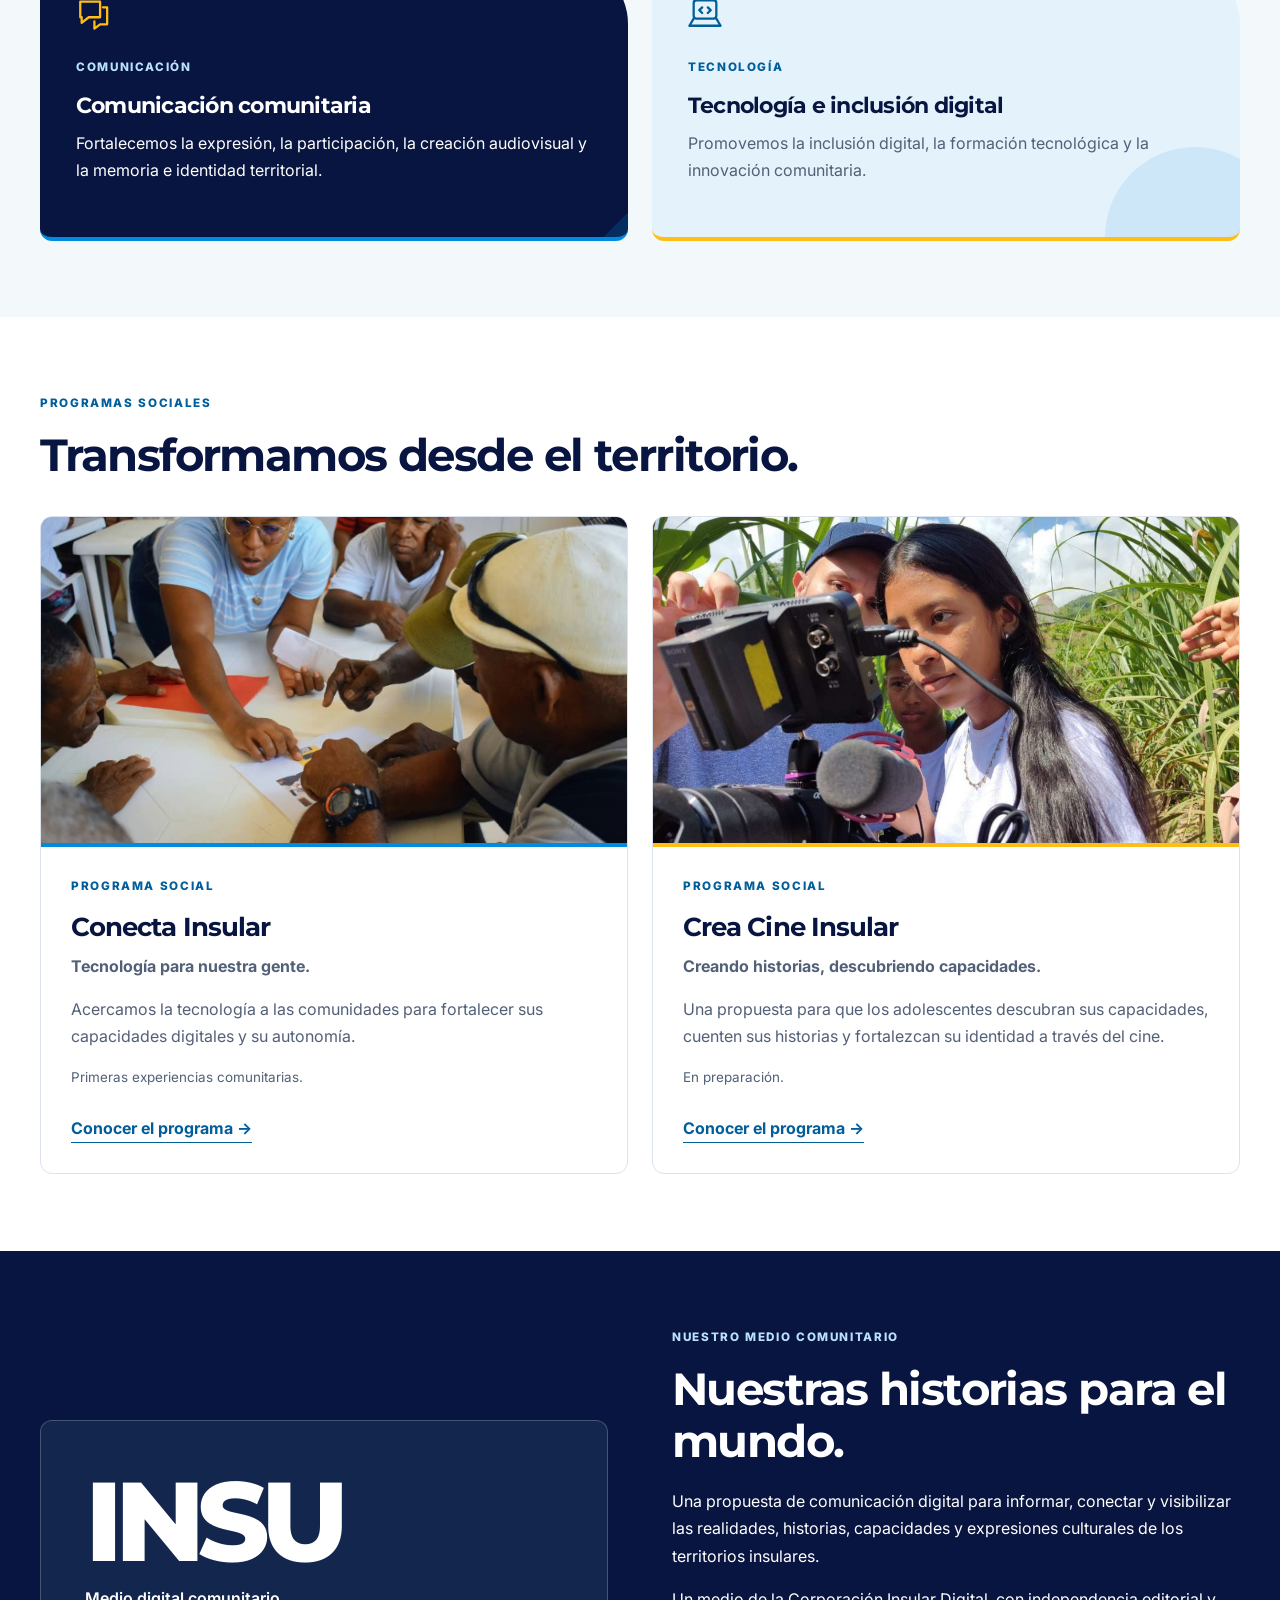
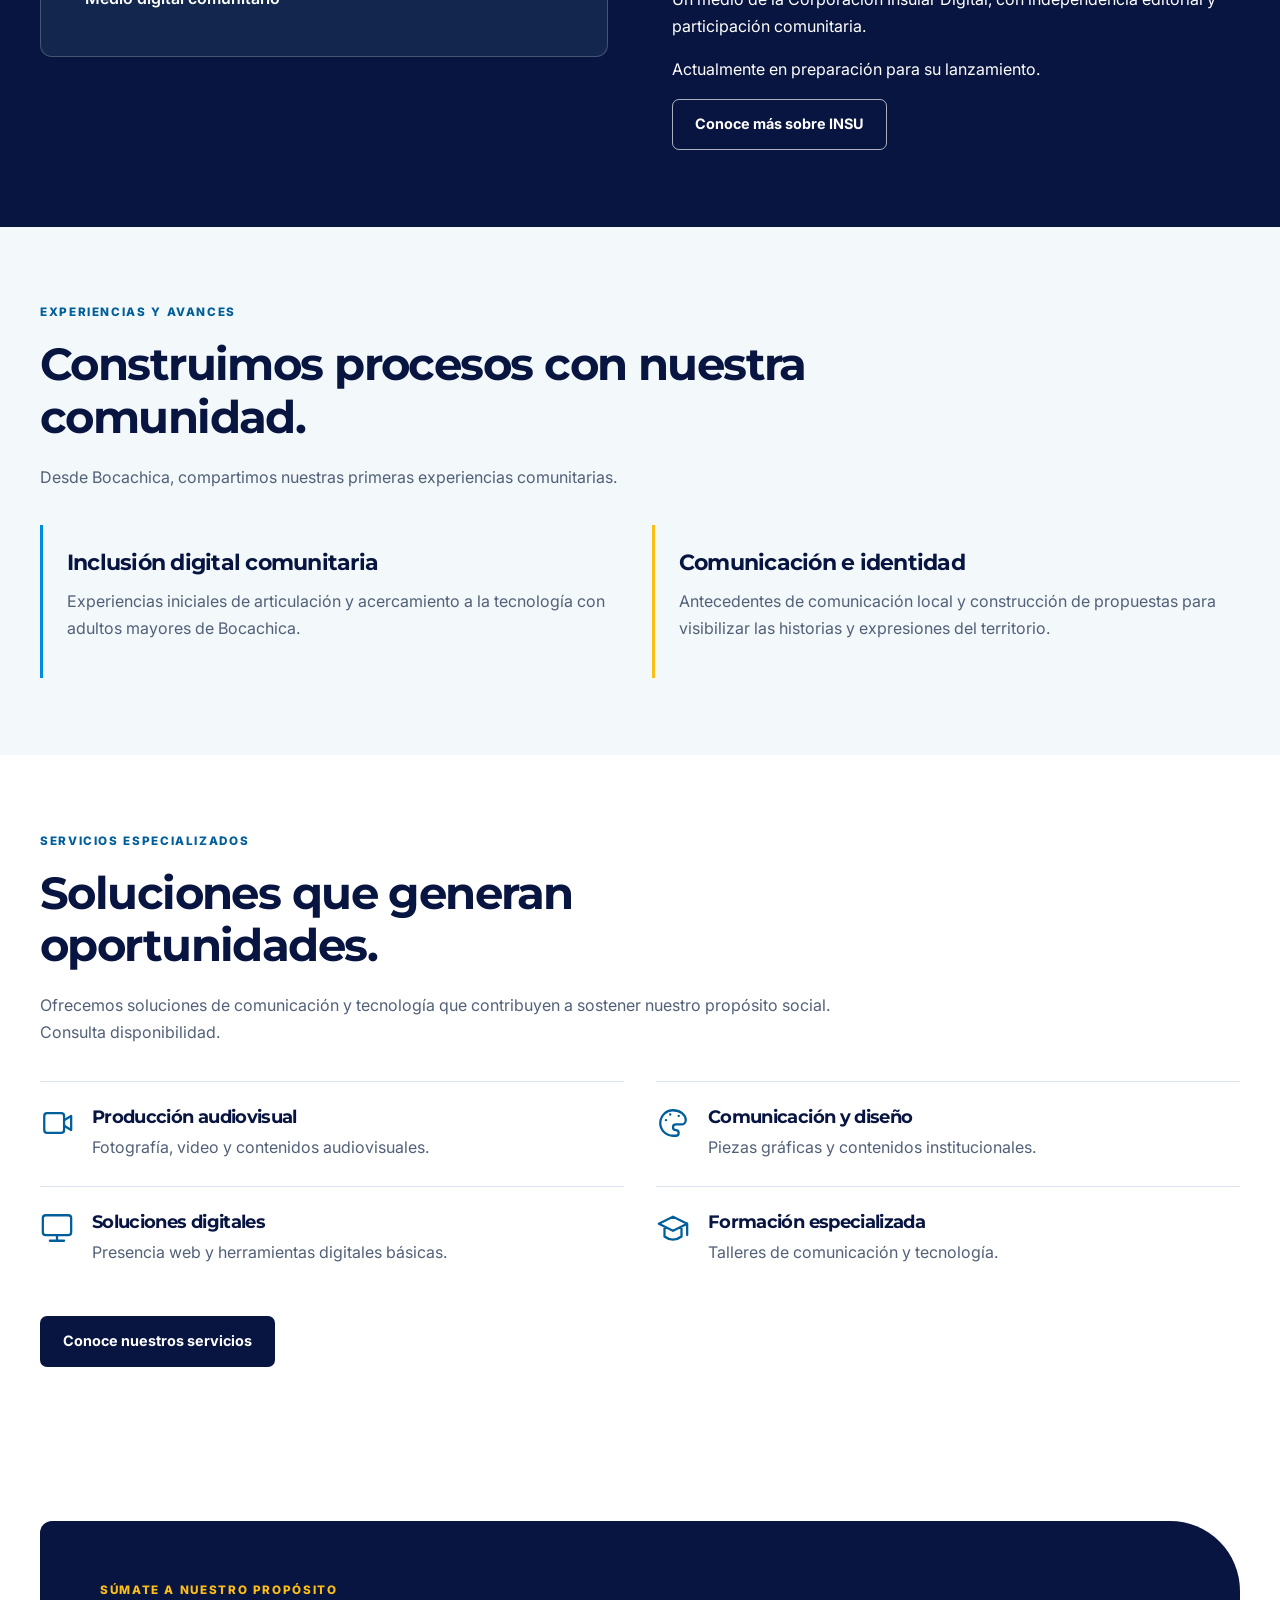
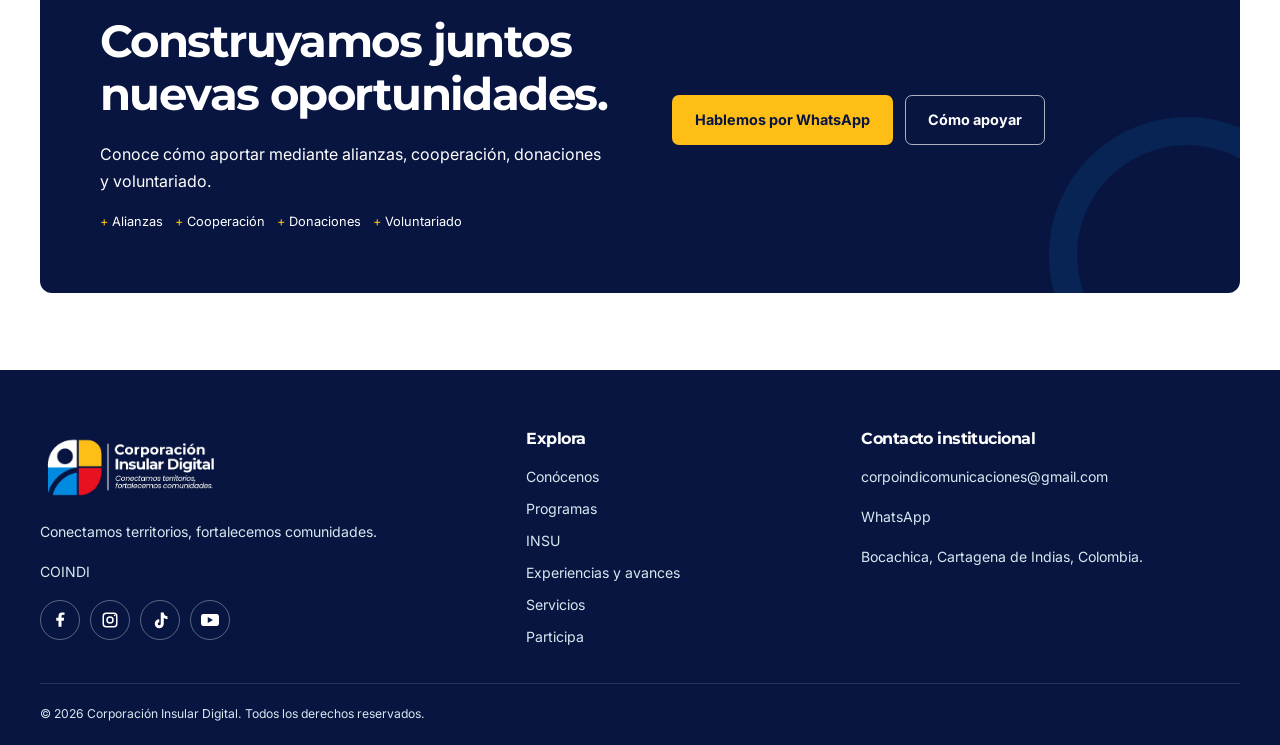
==== commit 9adbf1c0: "Update index.html" ====
--- a/index.html
+++ b/index.html
@@ -1,6 +1,6 @@
 <!DOCTYPE html>
-<html lang="es"><head><meta charset="utf-8"/><meta content="width=device-width, initial-scale=1" name="viewport"/><meta content="#081540" name="theme-color"/><meta content="Corporación Insular Digital. Comunicación, tecnología y desarrollo comunitario." name="description"/><title>Corporación Insular Digital | COINDI</title><link href="https://fonts.googleapis.com" rel="preconnect"/><link crossorigin="" href="https://fonts.gstatic.com" rel="preconnect"/><link href="https://fonts.googleapis.com/css2?family=Inter:wght@400;500;600;700&amp;family=Montserrat:wght@600;700;800&amp;display=swap" rel="stylesheet"/><link href="style.css?v=20261127-5" rel="stylesheet"/></head><body>
-<a class="skip" href="#contenido">Saltar al contenido</a><header><div class="wrap nav"><a class="brand" href="index.html"><img alt="Corporación Insular Digital" src="assets/logo-coindi-claro.png"/></a><button aria-controls="menu-principal" aria-expanded="false" aria-label="Abrir menú" class="toggle" id="boton-menu" type="button">☰</button><nav aria-label="Navegación principal" class="menu" id="menu-principal"><a aria-current="page" href="index.html">Inicio</a><a href="conocenos.html">Conócenos</a><a href="programas.html">Programas</a><a href="INSU.html">INSU</a><a href="#servicios">Servicios</a><a class="btn yellow" href="#participa">Participa</a></nav></div></header>
+<html lang="es"><head><meta charset="utf-8"/><meta content="width=device-width, initial-scale=1" name="viewport"/><meta content="#081540" name="theme-color"/><meta content="Corporación Insular Digital. Comunicación, tecnología y desarrollo comunitario." name="description"/><title>Corporación Insular Digital | COINDI</title><link href="https://fonts.googleapis.com" rel="preconnect"/><link crossorigin="" href="https://fonts.gstatic.com" rel="preconnect"/><link href="https://fonts.googleapis.com/css2?family=Inter:wght@400;500;600;700&amp;family=Montserrat:wght@600;700;800&amp;display=swap" rel="stylesheet"/><link href="style.css?v=20261127-6" rel="stylesheet"/></head><body>
+<a class="skip" href="#contenido">Saltar al contenido</a><header><div class="wrap nav"><a class="brand" href="index.html"><img alt="Corporación Insular Digital" src="assets/logo-coindi-claro.png"/></a><button aria-controls="menu-principal" aria-expanded="false" aria-label="Abrir menú" class="toggle" id="boton-menu" type="button">☰</button><nav aria-label="Navegación principal" class="menu" id="menu-principal"><a aria-current="page" href="index.html">Inicio</a><a href="conocenos.html">Conócenos</a><a href="programas.html">Programas</a><a href="INSU.html">INSU</a><a href="servicios.html">Servicios</a><a class="btn yellow" href="#participa">Participa</a></nav></div></header>
 <main id="contenido"><section class="hero"><div class="wrap"><div class="hero-copy"><div class="eyebrow">Comunicación · Tecnología · Desarrollo comunitario</div><h1>Conectamos territorios, <span>fortalecemos comunidades.</span></h1><p>Impulsamos oportunidades para nuestra gente a través de la comunicación, la inclusión digital y la creación audiovisual.</p><div class="actions"><a class="btn yellow" href="conocenos.html">Conócenos</a><a class="btn white-outline" href="#programas">Nuestros programas</a></div><p class="location">● Bocachica · Cartagena de Indias, Colombia</p></div></div></section>
 <section class="section" id="conocenos"><div class="wrap split"><div><div class="eyebrow">Quiénes somos</div><h2>Creemos en las capacidades de nuestra gente.</h2><p>Somos una organización privada sin ánimo de lucro, constituida el 27 de febrero de 2026 en Bocachica, zona insular de Cartagena de Indias.</p><p>Reconocemos a las comunidades como protagonistas de sus propios procesos de transformación.</p><a class="link" href="conocenos.html">Conoce nuestra identidad →</a></div><div class="purpose"><div class="eyebrow">Nuestro propósito</div><h3>Fortalecer las capacidades, la identidad y las oportunidades de las comunidades mediante la comunicación y la tecnología.</h3></div></div></section>
 <section class="section light" id="ejes"><div class="wrap"><div class="intro"><div class="eyebrow">Nuestro enfoque</div><h2>Comunicación y tecnología para nuestra gente.</h2><p>Conectamos el conocimiento, la cultura y la creatividad con las oportunidades de nuestras comunidades.</p></div><div class="grid2"><article class="axis axis-dark"><svg class="line-icon" fill="none" stroke="currentColor" stroke-linecap="round" stroke-linejoin="round" stroke-width="1.6" viewbox="0 0 24 24"><path d="M3 4h14v11H9l-5 4v-4H3z M19 8h3v12h-5l-4 3v-5"></path></svg><div class="eyebrow">Comunicación</div><h3>Comunicación comunitaria</h3><p>Fortalecemos la expresión, la participación, la creación audiovisual y la memoria e identidad territorial.</p></article><article class="axis axis-light"><svg class="line-icon" fill="none" stroke="currentColor" stroke-linecap="round" stroke-linejoin="round" stroke-width="1.6" viewbox="0 0 24 24"><rect height="13" rx="2" width="16" x="4" y="3"></rect><path d="M4 16l-3 5h22l-3-5 M10 8l-2 2 2 2 M14 8l2 2-2 2"></path></svg><div class="eyebrow">Tecnología</div><h3>Tecnología e inclusión digital</h3><p>Promovemos la inclusión digital, la formación tecnológica y la innovación comunitaria.</p></article></div></div></section>
@@ -8,7 +8,7 @@
 <section class="section insu inverse" id="insu"><div class="wrap split"><div class="insu-mark"><strong>INSU</strong><span>Medio digital comunitario</span></div><div><div class="eyebrow">Nuestro medio comunitario</div><h2>Nuestras historias para el mundo.</h2><p>Una propuesta de comunicación digital para informar, conectar y visibilizar las realidades, historias, capacidades y expresiones culturales de los territorios insulares.</p><p>Un medio de la Corporación Insular Digital, con independencia editorial y participación comunitaria.</p><p>Actualmente en preparación para su lanzamiento.</p><a class="btn white-outline" href="INSU.html">Conoce más sobre INSU</a></div></div></section>
 <section class="section light" id="impacto"><div class="wrap"><div class="intro"><div class="eyebrow">Experiencias y avances</div><h2>Construimos procesos con nuestra comunidad.</h2><p>Desde Bocachica, compartimos nuestras primeras experiencias comunitarias.</p></div><div class="grid2"><article class="experience"><h3>Inclusión digital comunitaria</h3><p>Experiencias iniciales de articulación y acercamiento a la tecnología con adultos mayores de Bocachica.</p></article><article class="experience"><h3>Comunicación e identidad</h3><p>Antecedentes de comunicación local y construcción de propuestas para visibilizar las historias y expresiones del territorio.</p></article></div></div></section>
 <section class="section" id="servicios"><div class="wrap"><div class="intro"><div class="eyebrow">Servicios especializados</div><h2>Soluciones que generan oportunidades.</h2><p>Ofrecemos soluciones de comunicación y tecnología que contribuyen a sostener nuestro propósito social. Consulta disponibilidad.</p></div><div class="service-list">
-<article class="service"><svg aria-hidden="true" class="line-icon" fill="none" stroke="currentColor" stroke-linecap="round" stroke-linejoin="round" stroke-width="1.6" viewbox="0 0 24 24"><rect height="14" rx="2" width="14" x="3" y="5"></rect><path d="m17 10 5-3v10l-5-3"></path></svg><div><h3>Producción audiovisual</h3><p>Fotografía, video y contenidos audiovisuales.</p></div></article><article class="service"><svg aria-hidden="true" class="line-icon" fill="none" stroke="currentColor" stroke-linecap="round" stroke-linejoin="round" stroke-width="1.6" viewbox="0 0 24 24"><path d="M12 3a9 9 0 1 0 0 18h2a2 2 0 0 0 0-4 2 2 0 0 1 0-4h4a3 3 0 0 0 3-3c0-4-4-7-9-7z M7 10h.1 M10 6h.1 M16 7h.1"></path></svg><div><h3>Comunicación y diseño</h3><p>Piezas gráficas y contenidos institucionales.</p></div></article><article class="service"><svg aria-hidden="true" class="line-icon" fill="none" stroke="currentColor" stroke-linecap="round" stroke-linejoin="round" stroke-width="1.6" viewbox="0 0 24 24"><rect height="14" rx="2" width="20" x="2" y="3"></rect><path d="M12 17v4 M7 21h10"></path></svg><div><h3>Soluciones digitales</h3><p>Presencia web y herramientas digitales básicas.</p></div></article><article class="service"><svg aria-hidden="true" class="line-icon" fill="none" stroke="currentColor" stroke-linecap="round" stroke-linejoin="round" stroke-width="1.6" viewbox="0 0 24 24"><path d="m2 9 10-5 10 5-10 5z M6 11v7c4 3 8 3 12 0v-7 M22 9v8"></path></svg><div><h3>Formación especializada</h3><p>Talleres de comunicación y tecnología.</p></div></article></div><div class="actions"><a class="btn dark" href="https://wa.me/573215978125?text=Hola%2C%20quiero%20solicitar%20una%20cotizaci%C3%B3n">Solicitar cotización</a></div></div></section>
+<article class="service"><svg aria-hidden="true" class="line-icon" fill="none" stroke="currentColor" stroke-linecap="round" stroke-linejoin="round" stroke-width="1.6" viewbox="0 0 24 24"><rect height="14" rx="2" width="14" x="3" y="5"></rect><path d="m17 10 5-3v10l-5-3"></path></svg><div><h3>Producción audiovisual</h3><p>Fotografía, video y contenidos audiovisuales.</p></div></article><article class="service"><svg aria-hidden="true" class="line-icon" fill="none" stroke="currentColor" stroke-linecap="round" stroke-linejoin="round" stroke-width="1.6" viewbox="0 0 24 24"><path d="M12 3a9 9 0 1 0 0 18h2a2 2 0 0 0 0-4 2 2 0 0 1 0-4h4a3 3 0 0 0 3-3c0-4-4-7-9-7z M7 10h.1 M10 6h.1 M16 7h.1"></path></svg><div><h3>Comunicación y diseño</h3><p>Piezas gráficas y contenidos institucionales.</p></div></article><article class="service"><svg aria-hidden="true" class="line-icon" fill="none" stroke="currentColor" stroke-linecap="round" stroke-linejoin="round" stroke-width="1.6" viewbox="0 0 24 24"><rect height="14" rx="2" width="20" x="2" y="3"></rect><path d="M12 17v4 M7 21h10"></path></svg><div><h3>Soluciones digitales</h3><p>Presencia web y herramientas digitales básicas.</p></div></article><article class="service"><svg aria-hidden="true" class="line-icon" fill="none" stroke="currentColor" stroke-linecap="round" stroke-linejoin="round" stroke-width="1.6" viewbox="0 0 24 24"><path d="m2 9 10-5 10 5-10 5z M6 11v7c4 3 8 3 12 0v-7 M22 9v8"></path></svg><div><h3>Formación especializada</h3><p>Talleres de comunicación y tecnología.</p></div></article></div><div class="actions"><a class="btn dark" href="servicios.html">Conoce nuestros servicios</a></div></div></section>
 <section class="section call" id="participa"><div class="wrap split"><div><div class="eyebrow">Súmate a nuestro propósito</div><h2>Construyamos juntos nuevas oportunidades.</h2><p>Conoce cómo aportar mediante alianzas, cooperación, donaciones y voluntariado.</p><div class="participation-types"><span>Alianzas</span><span>Cooperación</span><span>Donaciones</span><span>Voluntariado</span></div></div><div class="actions"><a class="btn yellow" href="https://wa.me/573215978125?text=Hola%2C%20quiero%20apoyar%20a%20la%20Corporaci%C3%B3n">Hablemos por WhatsApp</a><a class="btn white-outline" href="donar.html">Cómo apoyar</a></div></div></section></main>
-<footer><div class="wrap"><div class="footer-grid"><div><img alt="Corporación Insular Digital" class="footer-logo" loading="lazy" src="assets/logo-coindi-oscuro.png"/><p>Conectamos territorios, fortalecemos comunidades.</p><p>COINDI</p></div><div><h3>Explora</h3><nav aria-label="Enlaces del pie de página" class="footer-links"><a href="conocenos.html">Conócenos</a><a href="programas.html">Programas</a><a href="INSU.html">INSU</a><a href="#impacto">Experiencias y avances</a><a href="#servicios">Servicios</a><a href="#participa">Participa</a></nav></div><div><h3>Contacto institucional</h3><p><a href="mailto:corpoindicomunicaciones@gmail.com">corpoindicomunicaciones@gmail.com</a></p><p><a href="https://wa.me/573215978125">WhatsApp: +57 321 597 8125</a></p><p>Bocachica, Cartagena de Indias, Colombia.</p><p>Redes sociales: @corpoindi</p></div></div><div class="legal">© <span id="anio">2026</span> Corporación Insular Digital. Todos los derechos reservados.</div></div></footer>
+<footer><div class="wrap"><div class="footer-grid"><div><img alt="Corporación Insular Digital" class="footer-logo" loading="lazy" src="assets/logo-coindi-oscuro.png"/><p>Conectamos territorios, fortalecemos comunidades.</p><p>COINDI</p><nav class="footer-social" aria-label="Redes sociales de COINDI"><a href="https://www.facebook.com/corpoindi" target="_blank" rel="noopener noreferrer" aria-label="Facebook de COINDI" title="Facebook"><svg viewBox="0 0 24 24" aria-hidden="true" focusable="false"><path fill-rule="evenodd" d="M14 21v-8h3l.5-4H14V7c0-1 .5-2 2-2h2V2h-3c-4 0-5 2-5 5v2H7v4h3v8z"/></svg></a><a href="https://www.instagram.com/corpoindi/" target="_blank" rel="noopener noreferrer" aria-label="Instagram de COINDI" title="Instagram"><svg viewBox="0 0 24 24" aria-hidden="true" focusable="false"><path fill-rule="evenodd" d="M7 2h10a5 5 0 0 1 5 5v10a5 5 0 0 1-5 5H7a5 5 0 0 1-5-5V7a5 5 0 0 1 5-5z M7 4a3 3 0 0 0-3 3v10a3 3 0 0 0 3 3h10a3 3 0 0 0 3-3V7a3 3 0 0 0-3-3z M12 7a5 5 0 1 0 0 10 5 5 0 0 0 0-10z M12 9a3 3 0 1 1 0 6 3 3 0 0 1 0-6z M18 5a1 1 0 1 0 0 2 1 1 0 0 0 0-2z"/></svg></a><a href="https://www.tiktok.com/@corpoindi" target="_blank" rel="noopener noreferrer" aria-label="TikTok de COINDI" title="TikTok"><svg viewBox="0 0 24 24" aria-hidden="true" focusable="false"><path fill-rule="evenodd" d="M13 2h4c0 3 2 5 5 5v4c-2 0-4-1-5-2v8a6 6 0 1 1-6-6v4a2 2 0 1 0 2 2z"/></svg></a><a href="https://www.youtube.com/@corpoindi" target="_blank" rel="noopener noreferrer" aria-label="YouTube de COINDI" title="YouTube"><svg viewBox="0 0 24 24" aria-hidden="true" focusable="false"><path fill-rule="evenodd" d="M3 4h18q3 0 3 4v8q0 4-3 4H3q-3 0-3-4V8q0-4 3-4z M9 8v8l7-4z"/></svg></a></nav></div><div><h3>Explora</h3><nav aria-label="Enlaces del pie de página" class="footer-links"><a href="conocenos.html">Conócenos</a><a href="programas.html">Programas</a><a href="INSU.html">INSU</a><a href="#impacto">Experiencias y avances</a><a href="servicios.html">Servicios</a><a href="#participa">Participa</a></nav></div><div><h3>Contacto institucional</h3><p><a href="mailto:corpoindicomunicaciones@gmail.com">corpoindicomunicaciones@gmail.com</a></p><p><a href="https://wa.me/573215978125">WhatsApp</a></p><p>Bocachica, Cartagena de Indias, Colombia.</p></div></div><div class="legal">© <span id="anio">2026</span> Corporación Insular Digital. Todos los derechos reservados.</div></div></footer>
 <script>const boton=document.getElementById('boton-menu'),menu=document.getElementById('menu-principal');function abrir(estado){menu.classList.toggle('open',estado);boton.setAttribute('aria-expanded',String(estado));boton.setAttribute('aria-label',estado?'Cerrar menú':'Abrir menú');boton.textContent=estado?'✕':'☰';}boton.addEventListener('click',()=>abrir(!menu.classList.contains('open')));menu.querySelectorAll('a').forEach(a=>a.addEventListener('click',()=>abrir(false)));document.addEventListener('click',e=>{if(!menu.contains(e.target)&&!boton.contains(e.target))abrir(false)});document.addEventListener('keydown',e=>{if(e.key==='Escape'&&menu.classList.contains('open')){abrir(false);boton.focus()}});window.matchMedia('(max-width:600px)').addEventListener('change',()=>abrir(false));document.getElementById('anio').textContent=new Date().getFullYear();document.documentElement.classList.add('js');</script></body></html>
--- a/style.css
+++ b/style.css
@@ -65,3 +65,9 @@
 .about-page .axis p{margin-bottom:0}.trust-structure{margin-top:32px;padding:26px;border-top:2px solid var(--blue);background:white}.trust-org{display:grid;grid-template-columns:repeat(3,minmax(0,1fr));gap:20px;margin-top:18px}.trust-org p,.trust-contact p{margin-bottom:0}.trust-contact{display:flex;align-items:center;justify-content:space-between;gap:24px;margin-top:28px}.trust-contact h3{margin-bottom:10px}
 @media(max-width:850px){.values-grid{grid-template-columns:repeat(2,minmax(0,1fr))}}
 @media(max-width:600px){main > .interior-hero{min-height:420px}main > .interior-hero .hero-copy{padding:48px 0}.values-grid,.trust-org{grid-template-columns:1fr}.trust-contact{align-items:flex-start;flex-direction:column}}
+
+/* Redes sociales del pie de página */
+.footer-social{display:flex;flex-wrap:wrap;gap:10px;margin-top:16px}
+.footer-social a{display:inline-flex;align-items:center;justify-content:center;width:40px;height:40px;border:1px solid #ffffff55;border-radius:50%;color:#fff;transition:color .2s,border-color .2s,background .2s}
+.footer-social svg{width:18px;height:18px;fill:currentColor}
+.footer-social a:hover,.footer-social a:focus-visible{color:var(--yellow);border-color:var(--yellow);background:#ffffff0d}
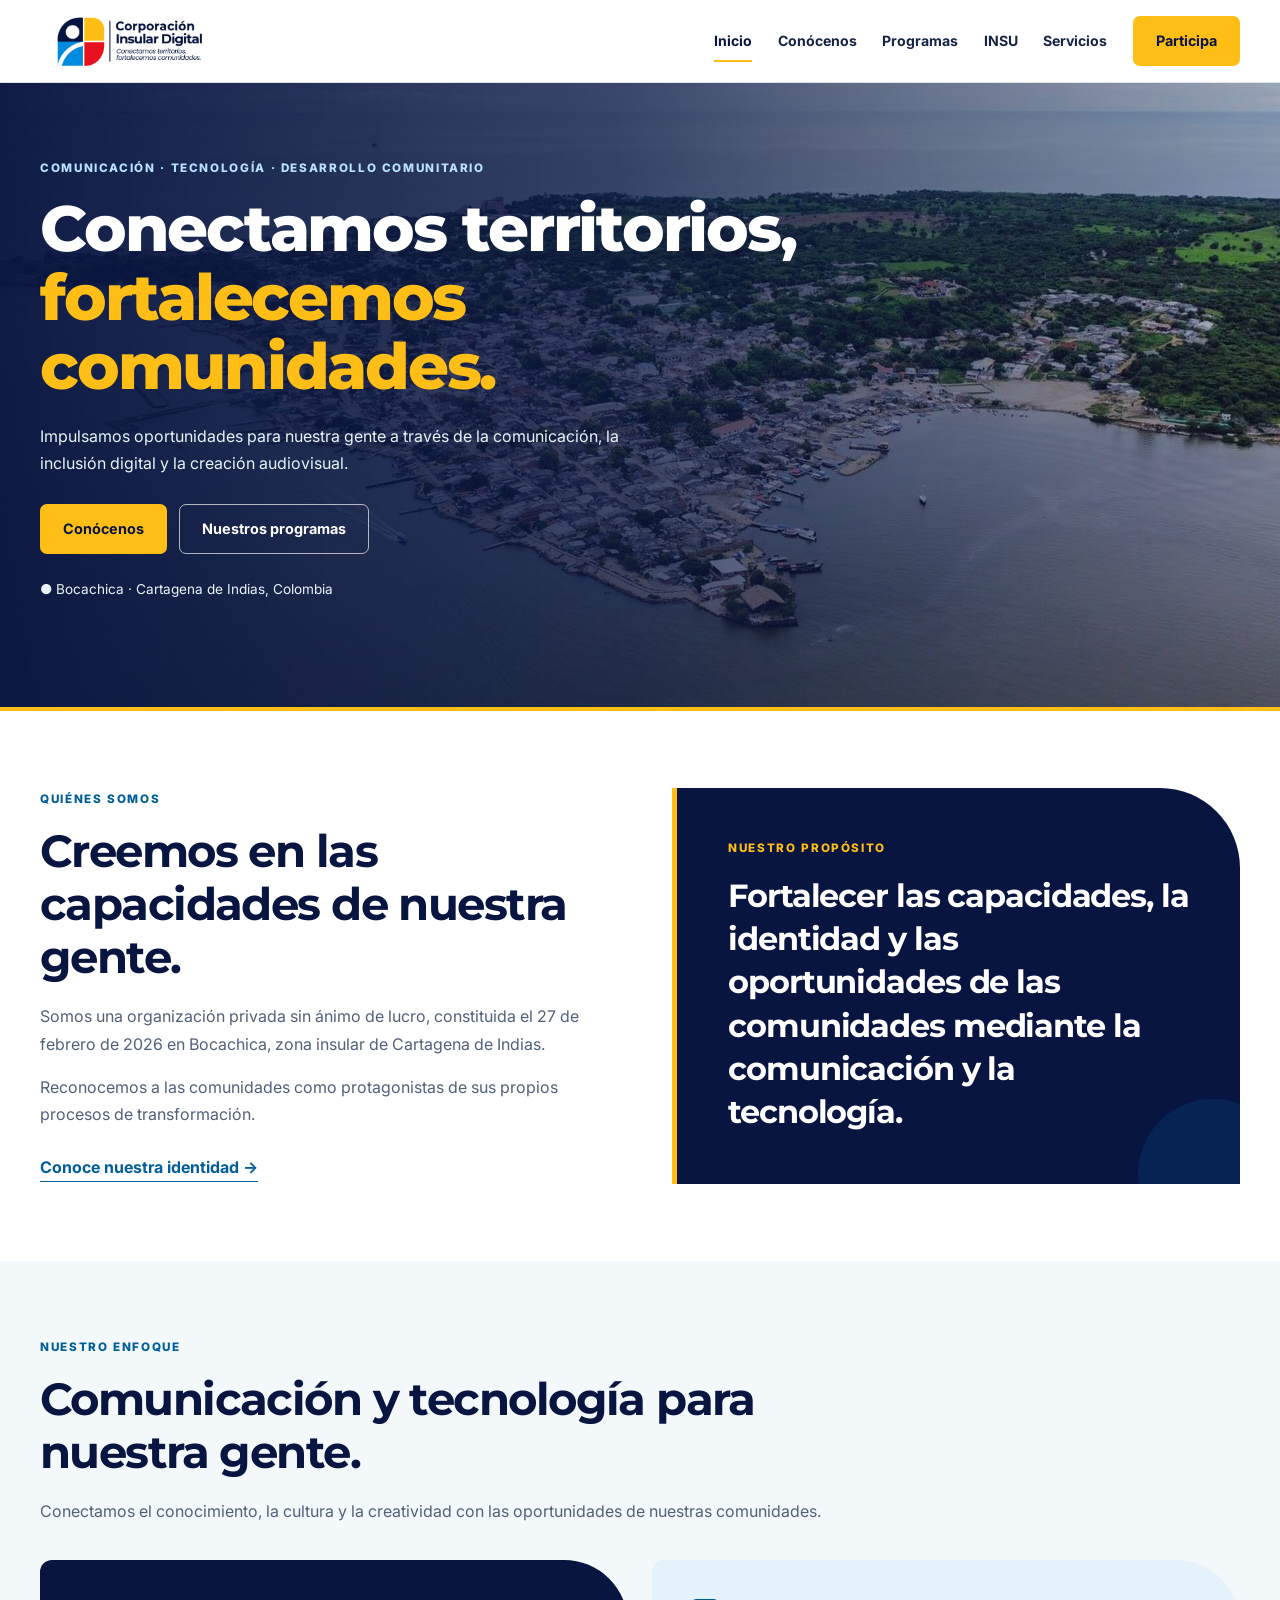
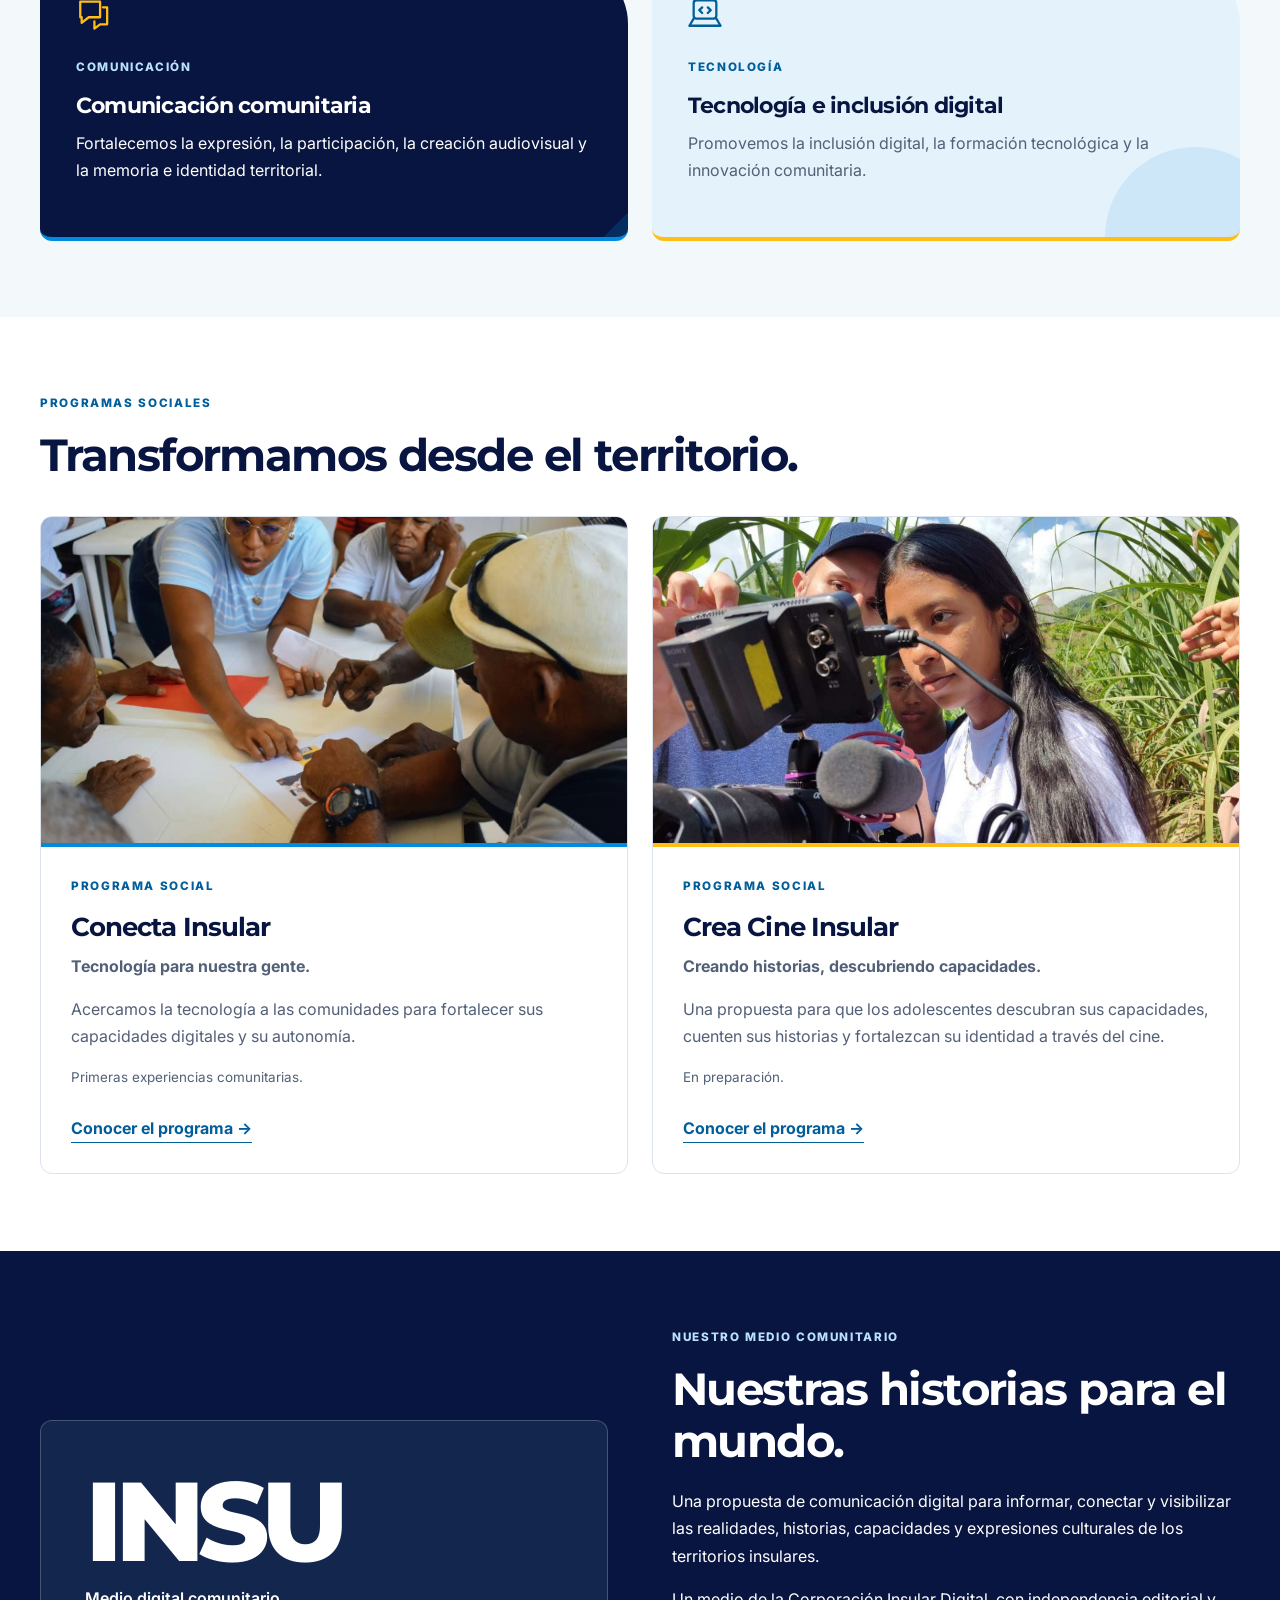
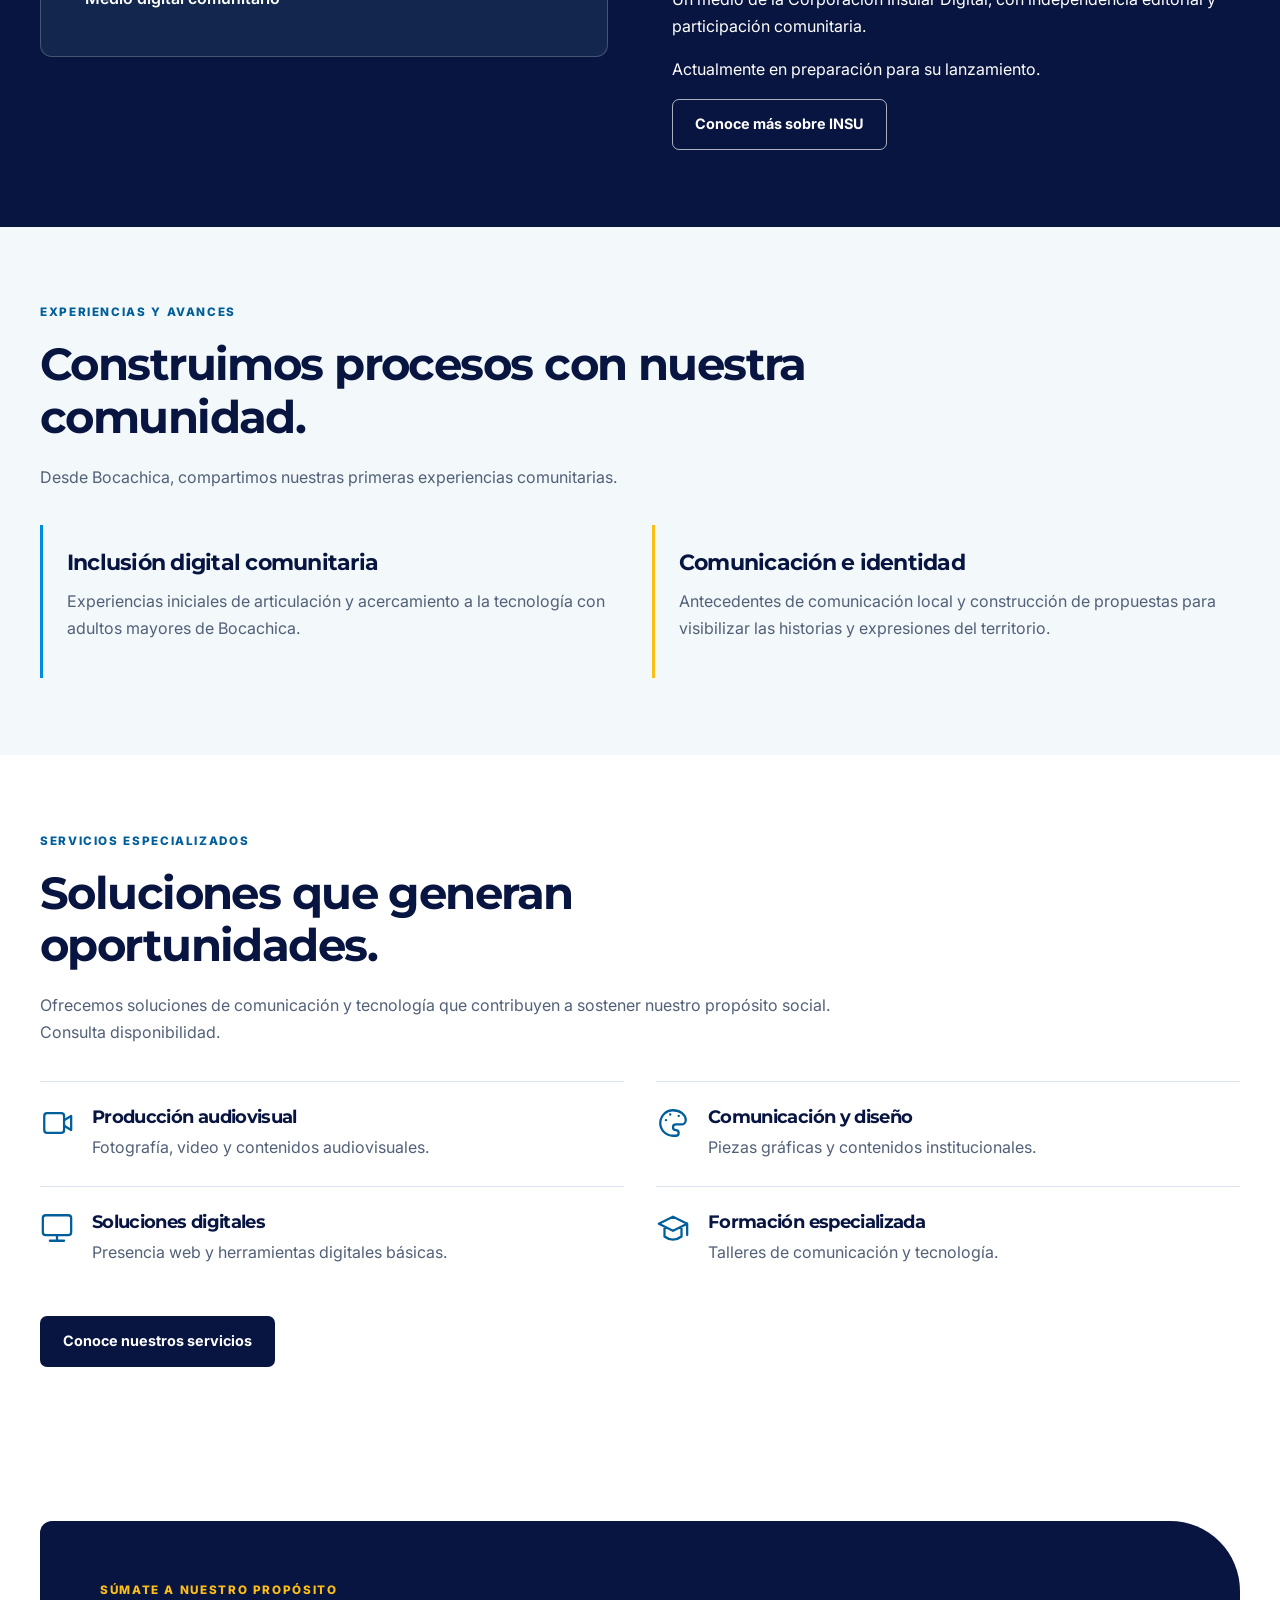
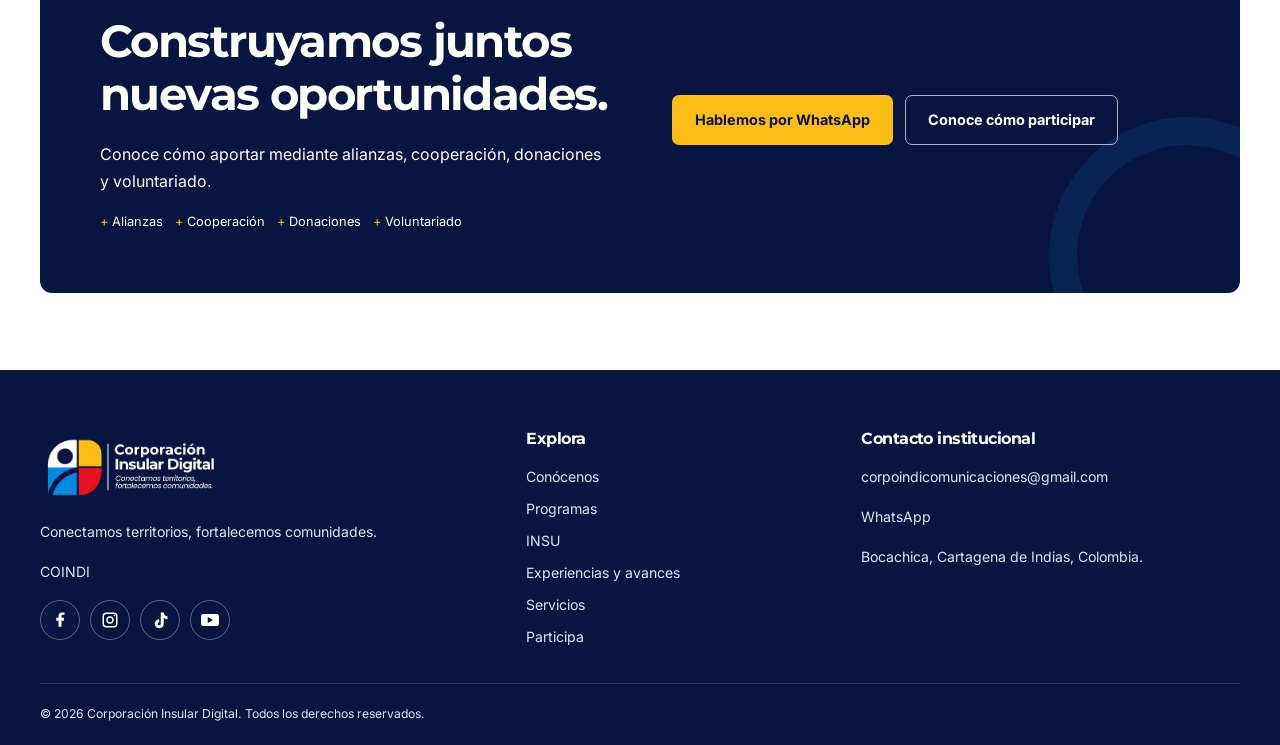
==== commit 3067a35f: "Update index.html" ====
--- a/index.html
+++ b/index.html
@@ -1,6 +1,6 @@
 <!DOCTYPE html>
 <html lang="es"><head><meta charset="utf-8"/><meta content="width=device-width, initial-scale=1" name="viewport"/><meta content="#081540" name="theme-color"/><meta content="Corporación Insular Digital. Comunicación, tecnología y desarrollo comunitario." name="description"/><title>Corporación Insular Digital | COINDI</title><link href="https://fonts.googleapis.com" rel="preconnect"/><link crossorigin="" href="https://fonts.gstatic.com" rel="preconnect"/><link href="https://fonts.googleapis.com/css2?family=Inter:wght@400;500;600;700&amp;family=Montserrat:wght@600;700;800&amp;display=swap" rel="stylesheet"/><link href="style.css?v=20261127-6" rel="stylesheet"/></head><body>
-<a class="skip" href="#contenido">Saltar al contenido</a><header><div class="wrap nav"><a class="brand" href="index.html"><img alt="Corporación Insular Digital" src="assets/logo-coindi-claro.png"/></a><button aria-controls="menu-principal" aria-expanded="false" aria-label="Abrir menú" class="toggle" id="boton-menu" type="button">☰</button><nav aria-label="Navegación principal" class="menu" id="menu-principal"><a aria-current="page" href="index.html">Inicio</a><a href="conocenos.html">Conócenos</a><a href="programas.html">Programas</a><a href="INSU.html">INSU</a><a href="servicios.html">Servicios</a><a class="btn yellow" href="#participa">Participa</a></nav></div></header>
+<a class="skip" href="#contenido">Saltar al contenido</a><header><div class="wrap nav"><a class="brand" href="index.html"><img alt="Corporación Insular Digital" src="assets/logo-coindi-claro.png"/></a><button aria-controls="menu-principal" aria-expanded="false" aria-label="Abrir menú" class="toggle" id="boton-menu" type="button">☰</button><nav aria-label="Navegación principal" class="menu" id="menu-principal"><a aria-current="page" href="index.html">Inicio</a><a href="conocenos.html">Conócenos</a><a href="programas.html">Programas</a><a href="INSU.html">INSU</a><a href="servicios.html">Servicios</a><a class="btn yellow" href="participa.html">Participa</a></nav></div></header>
 <main id="contenido"><section class="hero"><div class="wrap"><div class="hero-copy"><div class="eyebrow">Comunicación · Tecnología · Desarrollo comunitario</div><h1>Conectamos territorios, <span>fortalecemos comunidades.</span></h1><p>Impulsamos oportunidades para nuestra gente a través de la comunicación, la inclusión digital y la creación audiovisual.</p><div class="actions"><a class="btn yellow" href="conocenos.html">Conócenos</a><a class="btn white-outline" href="#programas">Nuestros programas</a></div><p class="location">● Bocachica · Cartagena de Indias, Colombia</p></div></div></section>
 <section class="section" id="conocenos"><div class="wrap split"><div><div class="eyebrow">Quiénes somos</div><h2>Creemos en las capacidades de nuestra gente.</h2><p>Somos una organización privada sin ánimo de lucro, constituida el 27 de febrero de 2026 en Bocachica, zona insular de Cartagena de Indias.</p><p>Reconocemos a las comunidades como protagonistas de sus propios procesos de transformación.</p><a class="link" href="conocenos.html">Conoce nuestra identidad →</a></div><div class="purpose"><div class="eyebrow">Nuestro propósito</div><h3>Fortalecer las capacidades, la identidad y las oportunidades de las comunidades mediante la comunicación y la tecnología.</h3></div></div></section>
 <section class="section light" id="ejes"><div class="wrap"><div class="intro"><div class="eyebrow">Nuestro enfoque</div><h2>Comunicación y tecnología para nuestra gente.</h2><p>Conectamos el conocimiento, la cultura y la creatividad con las oportunidades de nuestras comunidades.</p></div><div class="grid2"><article class="axis axis-dark"><svg class="line-icon" fill="none" stroke="currentColor" stroke-linecap="round" stroke-linejoin="round" stroke-width="1.6" viewbox="0 0 24 24"><path d="M3 4h14v11H9l-5 4v-4H3z M19 8h3v12h-5l-4 3v-5"></path></svg><div class="eyebrow">Comunicación</div><h3>Comunicación comunitaria</h3><p>Fortalecemos la expresión, la participación, la creación audiovisual y la memoria e identidad territorial.</p></article><article class="axis axis-light"><svg class="line-icon" fill="none" stroke="currentColor" stroke-linecap="round" stroke-linejoin="round" stroke-width="1.6" viewbox="0 0 24 24"><rect height="13" rx="2" width="16" x="4" y="3"></rect><path d="M4 16l-3 5h22l-3-5 M10 8l-2 2 2 2 M14 8l2 2-2 2"></path></svg><div class="eyebrow">Tecnología</div><h3>Tecnología e inclusión digital</h3><p>Promovemos la inclusión digital, la formación tecnológica y la innovación comunitaria.</p></article></div></div></section>
@@ -9,6 +9,6 @@
 <section class="section light" id="impacto"><div class="wrap"><div class="intro"><div class="eyebrow">Experiencias y avances</div><h2>Construimos procesos con nuestra comunidad.</h2><p>Desde Bocachica, compartimos nuestras primeras experiencias comunitarias.</p></div><div class="grid2"><article class="experience"><h3>Inclusión digital comunitaria</h3><p>Experiencias iniciales de articulación y acercamiento a la tecnología con adultos mayores de Bocachica.</p></article><article class="experience"><h3>Comunicación e identidad</h3><p>Antecedentes de comunicación local y construcción de propuestas para visibilizar las historias y expresiones del territorio.</p></article></div></div></section>
 <section class="section" id="servicios"><div class="wrap"><div class="intro"><div class="eyebrow">Servicios especializados</div><h2>Soluciones que generan oportunidades.</h2><p>Ofrecemos soluciones de comunicación y tecnología que contribuyen a sostener nuestro propósito social. Consulta disponibilidad.</p></div><div class="service-list">
 <article class="service"><svg aria-hidden="true" class="line-icon" fill="none" stroke="currentColor" stroke-linecap="round" stroke-linejoin="round" stroke-width="1.6" viewbox="0 0 24 24"><rect height="14" rx="2" width="14" x="3" y="5"></rect><path d="m17 10 5-3v10l-5-3"></path></svg><div><h3>Producción audiovisual</h3><p>Fotografía, video y contenidos audiovisuales.</p></div></article><article class="service"><svg aria-hidden="true" class="line-icon" fill="none" stroke="currentColor" stroke-linecap="round" stroke-linejoin="round" stroke-width="1.6" viewbox="0 0 24 24"><path d="M12 3a9 9 0 1 0 0 18h2a2 2 0 0 0 0-4 2 2 0 0 1 0-4h4a3 3 0 0 0 3-3c0-4-4-7-9-7z M7 10h.1 M10 6h.1 M16 7h.1"></path></svg><div><h3>Comunicación y diseño</h3><p>Piezas gráficas y contenidos institucionales.</p></div></article><article class="service"><svg aria-hidden="true" class="line-icon" fill="none" stroke="currentColor" stroke-linecap="round" stroke-linejoin="round" stroke-width="1.6" viewbox="0 0 24 24"><rect height="14" rx="2" width="20" x="2" y="3"></rect><path d="M12 17v4 M7 21h10"></path></svg><div><h3>Soluciones digitales</h3><p>Presencia web y herramientas digitales básicas.</p></div></article><article class="service"><svg aria-hidden="true" class="line-icon" fill="none" stroke="currentColor" stroke-linecap="round" stroke-linejoin="round" stroke-width="1.6" viewbox="0 0 24 24"><path d="m2 9 10-5 10 5-10 5z M6 11v7c4 3 8 3 12 0v-7 M22 9v8"></path></svg><div><h3>Formación especializada</h3><p>Talleres de comunicación y tecnología.</p></div></article></div><div class="actions"><a class="btn dark" href="servicios.html">Conoce nuestros servicios</a></div></div></section>
-<section class="section call" id="participa"><div class="wrap split"><div><div class="eyebrow">Súmate a nuestro propósito</div><h2>Construyamos juntos nuevas oportunidades.</h2><p>Conoce cómo aportar mediante alianzas, cooperación, donaciones y voluntariado.</p><div class="participation-types"><span>Alianzas</span><span>Cooperación</span><span>Donaciones</span><span>Voluntariado</span></div></div><div class="actions"><a class="btn yellow" href="https://wa.me/573215978125?text=Hola%2C%20quiero%20apoyar%20a%20la%20Corporaci%C3%B3n">Hablemos por WhatsApp</a><a class="btn white-outline" href="donar.html">Cómo apoyar</a></div></div></section></main>
-<footer><div class="wrap"><div class="footer-grid"><div><img alt="Corporación Insular Digital" class="footer-logo" loading="lazy" src="assets/logo-coindi-oscuro.png"/><p>Conectamos territorios, fortalecemos comunidades.</p><p>COINDI</p><nav class="footer-social" aria-label="Redes sociales de COINDI"><a href="https://www.facebook.com/corpoindi" target="_blank" rel="noopener noreferrer" aria-label="Facebook de COINDI" title="Facebook"><svg viewBox="0 0 24 24" aria-hidden="true" focusable="false"><path fill-rule="evenodd" d="M14 21v-8h3l.5-4H14V7c0-1 .5-2 2-2h2V2h-3c-4 0-5 2-5 5v2H7v4h3v8z"/></svg></a><a href="https://www.instagram.com/corpoindi/" target="_blank" rel="noopener noreferrer" aria-label="Instagram de COINDI" title="Instagram"><svg viewBox="0 0 24 24" aria-hidden="true" focusable="false"><path fill-rule="evenodd" d="M7 2h10a5 5 0 0 1 5 5v10a5 5 0 0 1-5 5H7a5 5 0 0 1-5-5V7a5 5 0 0 1 5-5z M7 4a3 3 0 0 0-3 3v10a3 3 0 0 0 3 3h10a3 3 0 0 0 3-3V7a3 3 0 0 0-3-3z M12 7a5 5 0 1 0 0 10 5 5 0 0 0 0-10z M12 9a3 3 0 1 1 0 6 3 3 0 0 1 0-6z M18 5a1 1 0 1 0 0 2 1 1 0 0 0 0-2z"/></svg></a><a href="https://www.tiktok.com/@corpoindi" target="_blank" rel="noopener noreferrer" aria-label="TikTok de COINDI" title="TikTok"><svg viewBox="0 0 24 24" aria-hidden="true" focusable="false"><path fill-rule="evenodd" d="M13 2h4c0 3 2 5 5 5v4c-2 0-4-1-5-2v8a6 6 0 1 1-6-6v4a2 2 0 1 0 2 2z"/></svg></a><a href="https://www.youtube.com/@corpoindi" target="_blank" rel="noopener noreferrer" aria-label="YouTube de COINDI" title="YouTube"><svg viewBox="0 0 24 24" aria-hidden="true" focusable="false"><path fill-rule="evenodd" d="M3 4h18q3 0 3 4v8q0 4-3 4H3q-3 0-3-4V8q0-4 3-4z M9 8v8l7-4z"/></svg></a></nav></div><div><h3>Explora</h3><nav aria-label="Enlaces del pie de página" class="footer-links"><a href="conocenos.html">Conócenos</a><a href="programas.html">Programas</a><a href="INSU.html">INSU</a><a href="#impacto">Experiencias y avances</a><a href="servicios.html">Servicios</a><a href="#participa">Participa</a></nav></div><div><h3>Contacto institucional</h3><p><a href="mailto:corpoindicomunicaciones@gmail.com">corpoindicomunicaciones@gmail.com</a></p><p><a href="https://wa.me/573215978125">WhatsApp</a></p><p>Bocachica, Cartagena de Indias, Colombia.</p></div></div><div class="legal">© <span id="anio">2026</span> Corporación Insular Digital. Todos los derechos reservados.</div></div></footer>
+<section class="section call" id="participa"><div class="wrap split"><div><div class="eyebrow">Súmate a nuestro propósito</div><h2>Construyamos juntos nuevas oportunidades.</h2><p>Conoce cómo aportar mediante alianzas, cooperación, donaciones y voluntariado.</p><div class="participation-types"><span>Alianzas</span><span>Cooperación</span><span>Donaciones</span><span>Voluntariado</span></div></div><div class="actions"><a class="btn yellow" href="https://wa.me/573215978125?text=Hola%2C%20quiero%20apoyar%20a%20la%20Corporaci%C3%B3n">Hablemos por WhatsApp</a><a class="btn white-outline" href="participa.html">Conoce cómo participar</a></div></div></section></main>
+<footer><div class="wrap"><div class="footer-grid"><div><img alt="Corporación Insular Digital" class="footer-logo" loading="lazy" src="assets/logo-coindi-oscuro.png"/><p>Conectamos territorios, fortalecemos comunidades.</p><p>COINDI</p><nav class="footer-social" aria-label="Redes sociales de COINDI"><a href="https://www.facebook.com/corpoindi" target="_blank" rel="noopener noreferrer" aria-label="Facebook de COINDI" title="Facebook"><svg viewBox="0 0 24 24" aria-hidden="true" focusable="false"><path fill-rule="evenodd" d="M14 21v-8h3l.5-4H14V7c0-1 .5-2 2-2h2V2h-3c-4 0-5 2-5 5v2H7v4h3v8z"/></svg></a><a href="https://www.instagram.com/corpoindi/" target="_blank" rel="noopener noreferrer" aria-label="Instagram de COINDI" title="Instagram"><svg viewBox="0 0 24 24" aria-hidden="true" focusable="false"><path fill-rule="evenodd" d="M7 2h10a5 5 0 0 1 5 5v10a5 5 0 0 1-5 5H7a5 5 0 0 1-5-5V7a5 5 0 0 1 5-5z M7 4a3 3 0 0 0-3 3v10a3 3 0 0 0 3 3h10a3 3 0 0 0 3-3V7a3 3 0 0 0-3-3z M12 7a5 5 0 1 0 0 10 5 5 0 0 0 0-10z M12 9a3 3 0 1 1 0 6 3 3 0 0 1 0-6z M18 5a1 1 0 1 0 0 2 1 1 0 0 0 0-2z"/></svg></a><a href="https://www.tiktok.com/@corpoindi" target="_blank" rel="noopener noreferrer" aria-label="TikTok de COINDI" title="TikTok"><svg viewBox="0 0 24 24" aria-hidden="true" focusable="false"><path fill-rule="evenodd" d="M13 2h4c0 3 2 5 5 5v4c-2 0-4-1-5-2v8a6 6 0 1 1-6-6v4a2 2 0 1 0 2 2z"/></svg></a><a href="https://www.youtube.com/@corpoindi" target="_blank" rel="noopener noreferrer" aria-label="YouTube de COINDI" title="YouTube"><svg viewBox="0 0 24 24" aria-hidden="true" focusable="false"><path fill-rule="evenodd" d="M3 4h18q3 0 3 4v8q0 4-3 4H3q-3 0-3-4V8q0-4 3-4z M9 8v8l7-4z"/></svg></a></nav></div><div><h3>Explora</h3><nav aria-label="Enlaces del pie de página" class="footer-links"><a href="conocenos.html">Conócenos</a><a href="programas.html">Programas</a><a href="INSU.html">INSU</a><a href="#impacto">Experiencias y avances</a><a href="servicios.html">Servicios</a><a href="participa.html">Participa</a></nav></div><div><h3>Contacto institucional</h3><p><a href="mailto:corpoindicomunicaciones@gmail.com">corpoindicomunicaciones@gmail.com</a></p><p><a href="https://wa.me/573215978125">WhatsApp</a></p><p>Bocachica, Cartagena de Indias, Colombia.</p></div></div><div class="legal">© <span id="anio">2026</span> Corporación Insular Digital. Todos los derechos reservados.</div></div></footer>
 <script>const boton=document.getElementById('boton-menu'),menu=document.getElementById('menu-principal');function abrir(estado){menu.classList.toggle('open',estado);boton.setAttribute('aria-expanded',String(estado));boton.setAttribute('aria-label',estado?'Cerrar menú':'Abrir menú');boton.textContent=estado?'✕':'☰';}boton.addEventListener('click',()=>abrir(!menu.classList.contains('open')));menu.querySelectorAll('a').forEach(a=>a.addEventListener('click',()=>abrir(false)));document.addEventListener('click',e=>{if(!menu.contains(e.target)&&!boton.contains(e.target))abrir(false)});document.addEventListener('keydown',e=>{if(e.key==='Escape'&&menu.classList.contains('open')){abrir(false);boton.focus()}});window.matchMedia('(max-width:600px)').addEventListener('change',()=>abrir(false));document.getElementById('anio').textContent=new Date().getFullYear();document.documentElement.classList.add('js');</script></body></html>
--- a/style.css
+++ b/style.css
@@ -71,3 +71,14 @@
 .footer-social a{display:inline-flex;align-items:center;justify-content:center;width:40px;height:40px;border:1px solid #ffffff55;border-radius:50%;color:#fff;transition:color .2s,border-color .2s,background .2s}
 .footer-social svg{width:18px;height:18px;fill:currentColor}
 .footer-social a:hover,.footer-social a:focus-visible{color:var(--yellow);border-color:var(--yellow);background:#ffffff0d}
+
+/* Servicios: componentes exclusivos de esta página */
+.services-page main > .services-hero:before{background:linear-gradient(90deg,rgba(8,21,64,.96),rgba(8,21,64,.76) 48%,rgba(8,21,64,.24)),url('assets/servicios-produccion.jpg') center/cover no-repeat,url('assets/bocachica-portada.jpg') center/cover no-repeat}
+.services-page .service-offers{display:grid;grid-template-columns:repeat(2,minmax(0,1fr));gap:24px}
+.services-page .offer{padding:32px;border-top:4px solid var(--blue);display:flex;flex-direction:column;align-items:flex-start}
+.services-page .offer:nth-child(2n){border-top-color:var(--yellow)}
+.services-page .offer h3{margin:16px 0 12px}.services-page .offer .link{margin-top:auto}
+.services-page .service-photo{min-height:340px;border-radius:12px 64px 12px 12px;background:var(--navy) url('assets/servicios-produccion.jpg') center/cover no-repeat;background-image:url('assets/servicios-produccion.jpg'),url('assets/bocachica-portada.jpg');border-bottom:4px solid var(--yellow)}
+.services-page .service-process{display:grid;grid-template-columns:repeat(4,minmax(0,1fr));gap:24px}.services-page .service-process article{border-top:3px solid var(--blue);padding:22px 0}.services-page .service-process span{font:800 2rem var(--heading);color:#005e9b}.services-page .service-process h3{margin:12px 0;font-size:1.15rem}
+@media(max-width:850px){.services-page .service-process{grid-template-columns:repeat(2,minmax(0,1fr))}}
+@media(max-width:600px){.services-page .service-offers,.services-page .service-process{grid-template-columns:1fr}.services-page .offer{padding:24px}.services-page .service-photo{min-height:240px}}
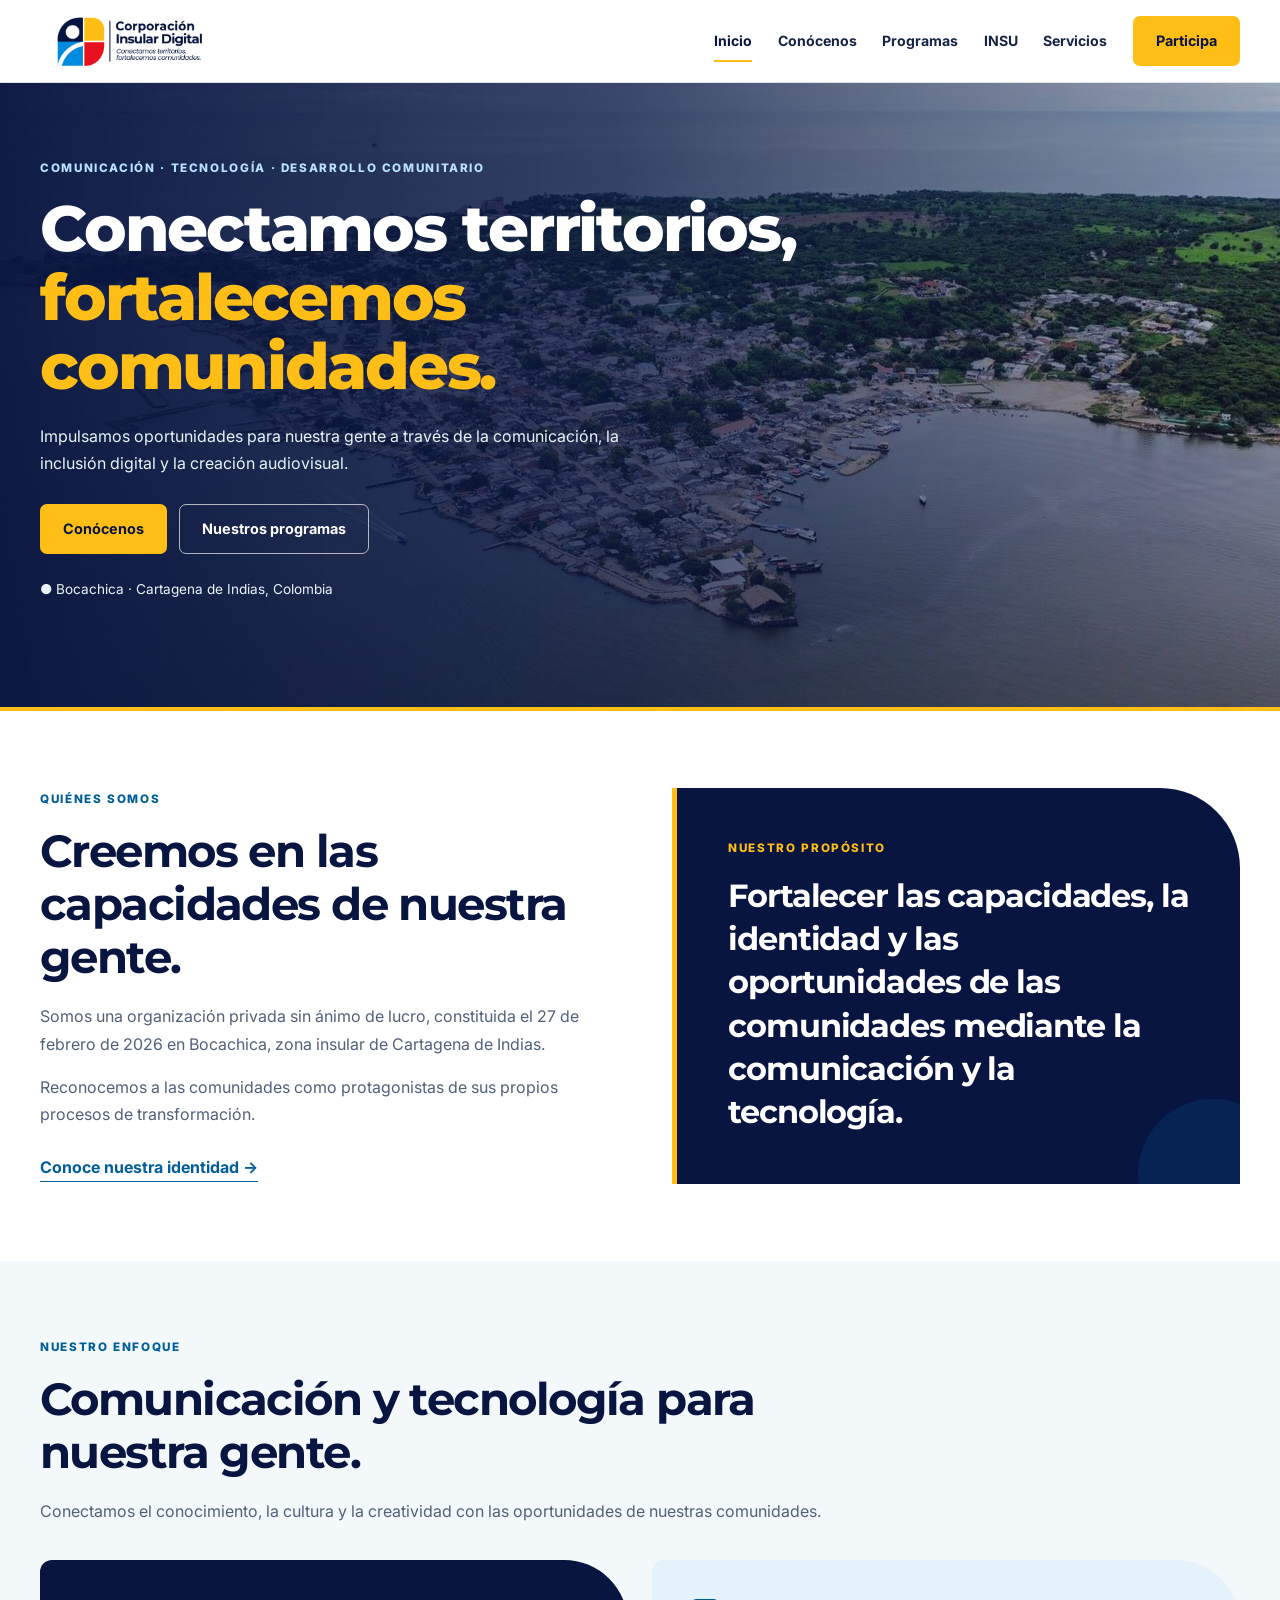
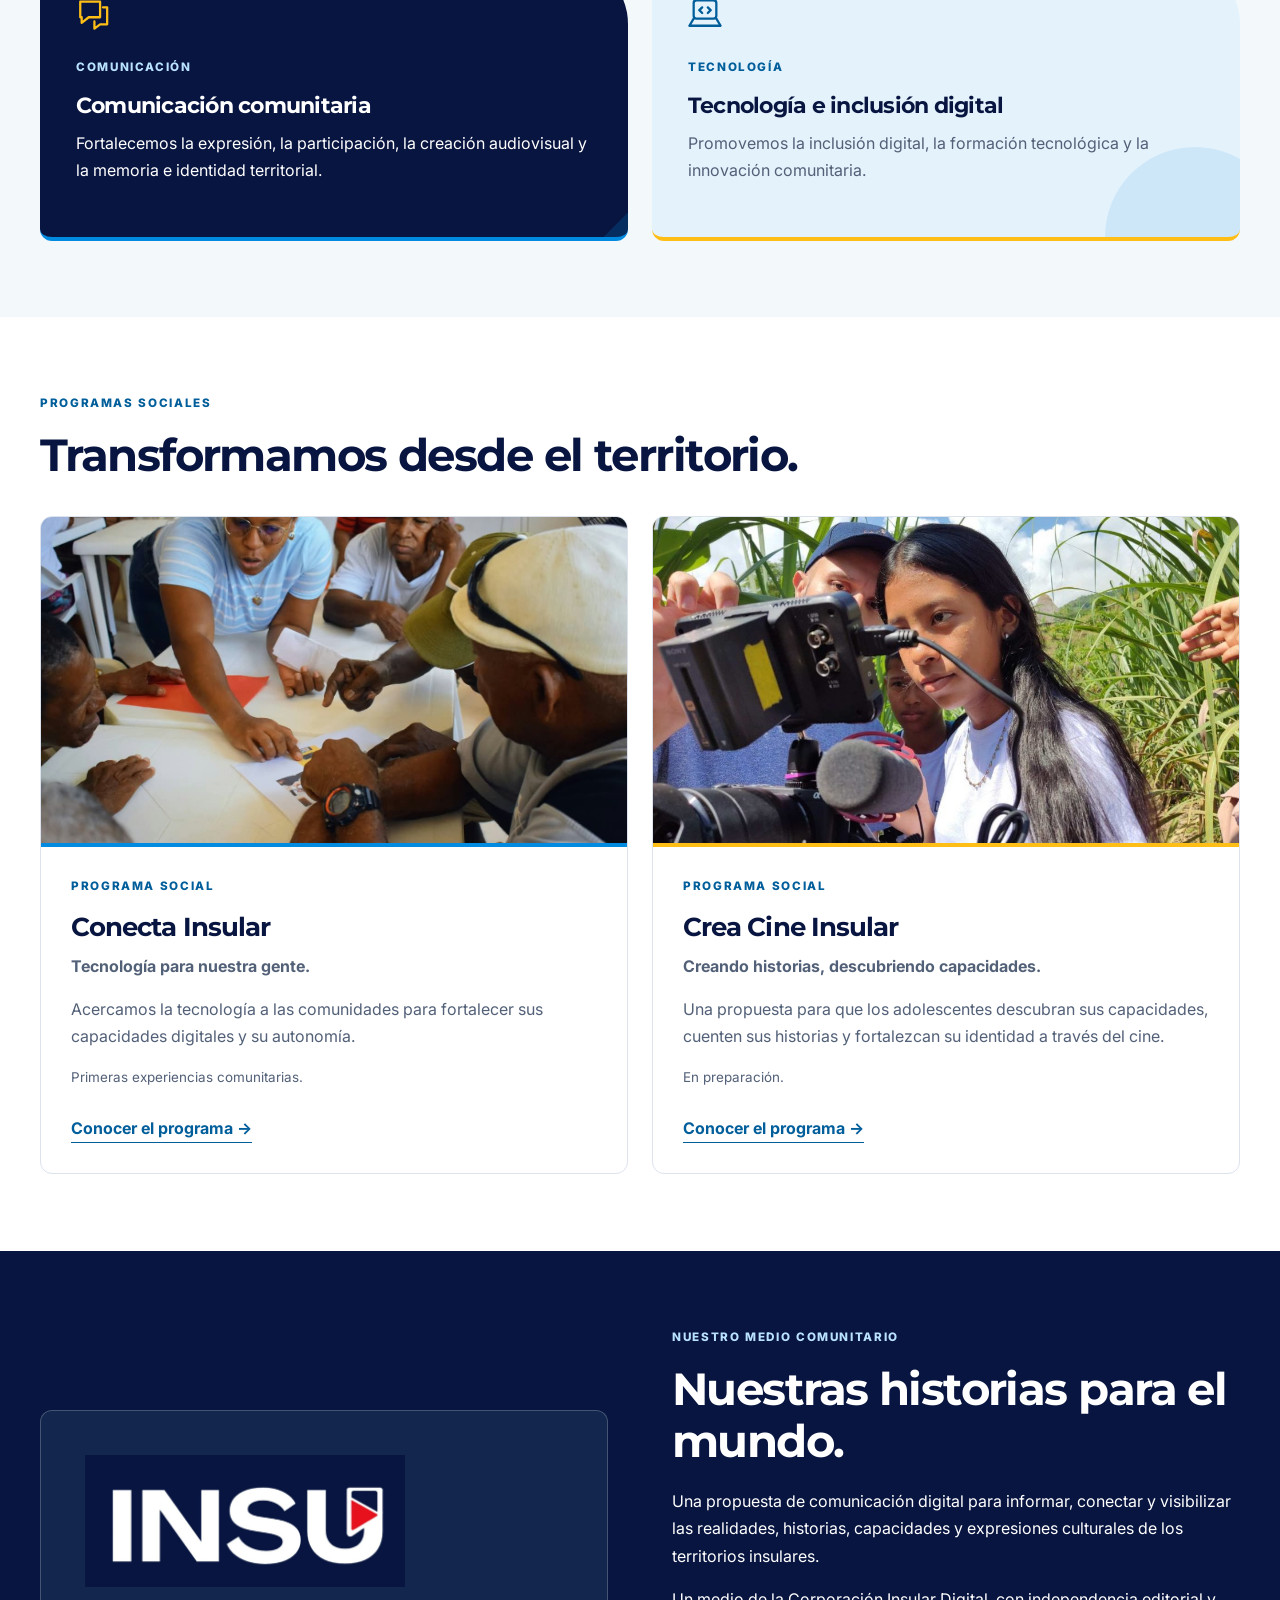
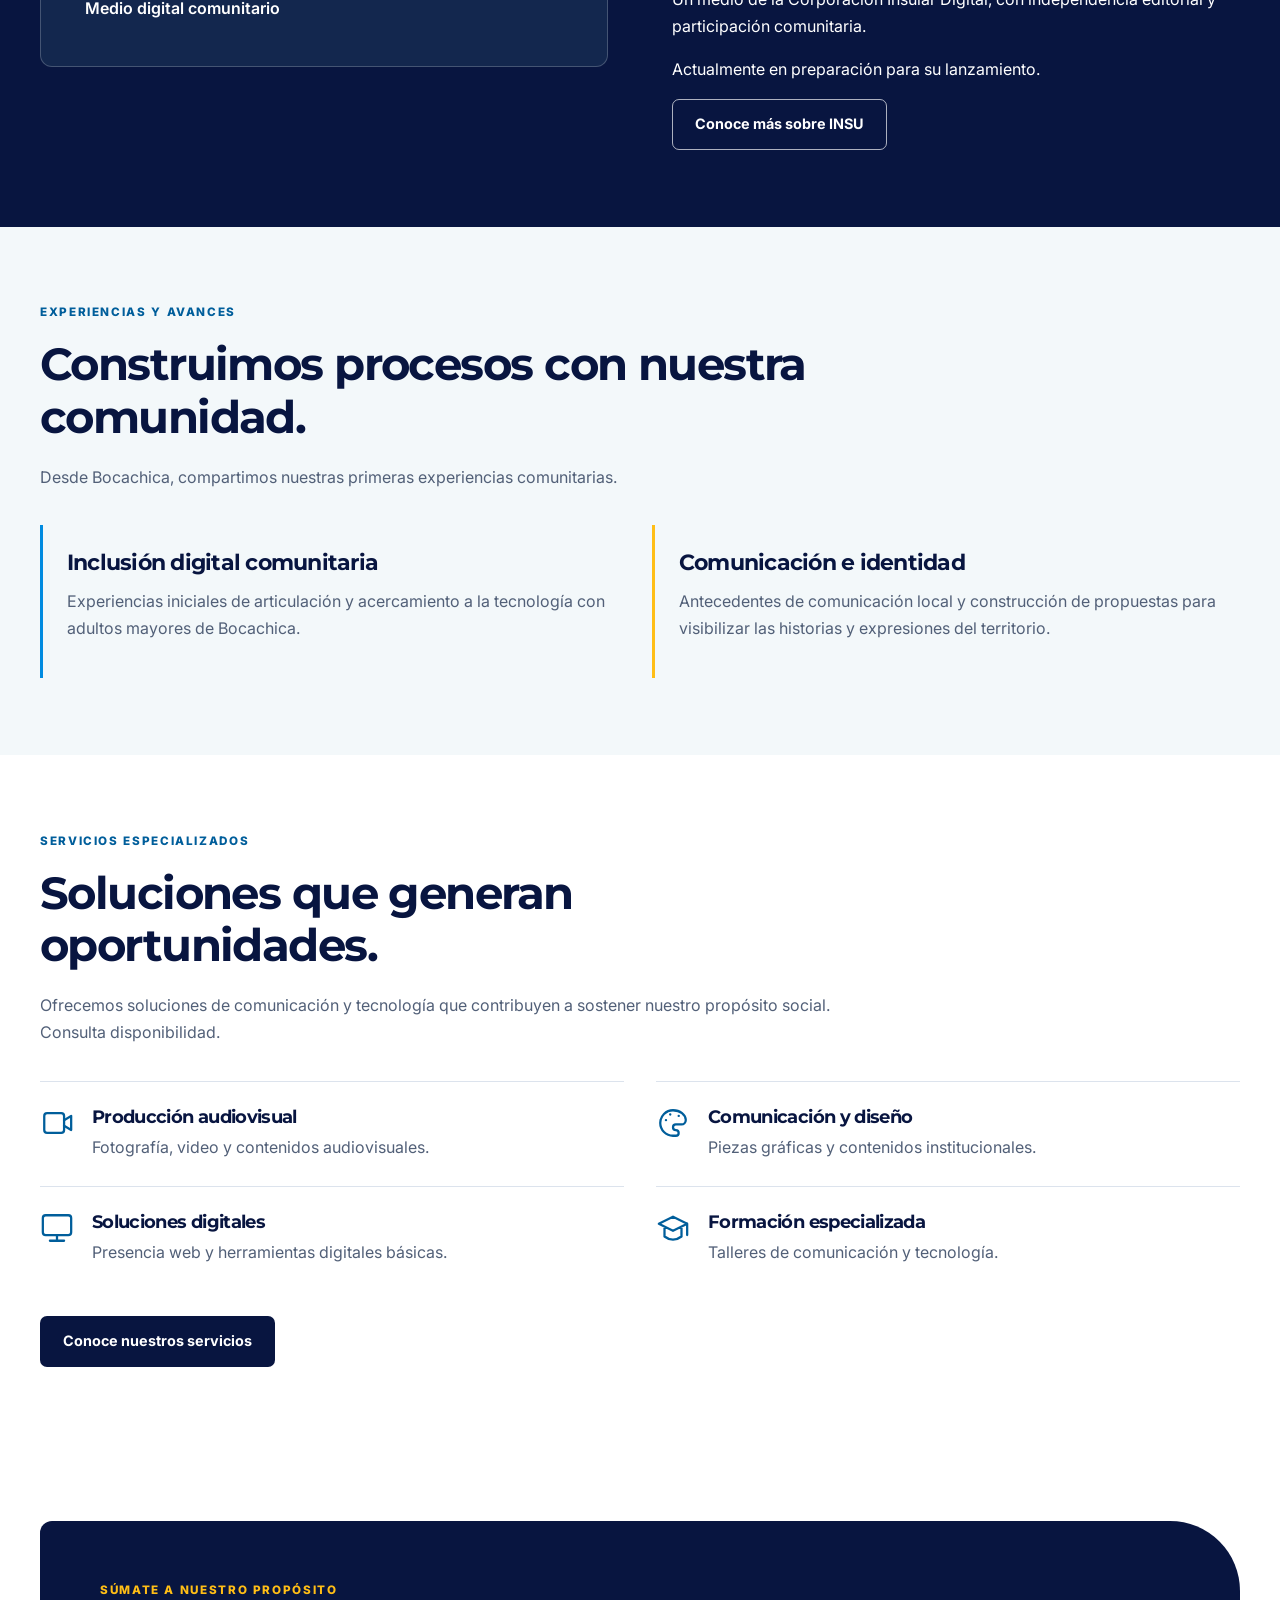
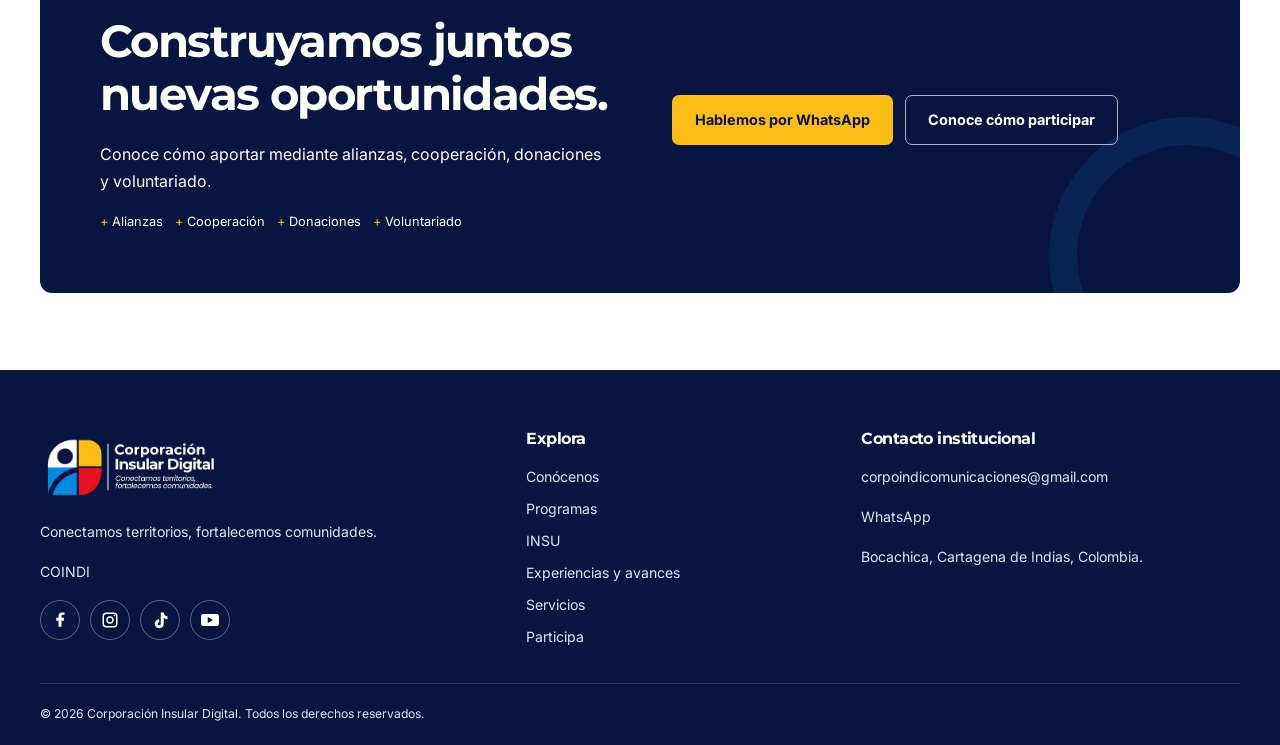
==== commit 5f091daf: "Update index.html" ====
--- a/index.html
+++ b/index.html
@@ -5,7 +5,7 @@
 <section class="section" id="conocenos"><div class="wrap split"><div><div class="eyebrow">Quiénes somos</div><h2>Creemos en las capacidades de nuestra gente.</h2><p>Somos una organización privada sin ánimo de lucro, constituida el 27 de febrero de 2026 en Bocachica, zona insular de Cartagena de Indias.</p><p>Reconocemos a las comunidades como protagonistas de sus propios procesos de transformación.</p><a class="link" href="conocenos.html">Conoce nuestra identidad →</a></div><div class="purpose"><div class="eyebrow">Nuestro propósito</div><h3>Fortalecer las capacidades, la identidad y las oportunidades de las comunidades mediante la comunicación y la tecnología.</h3></div></div></section>
 <section class="section light" id="ejes"><div class="wrap"><div class="intro"><div class="eyebrow">Nuestro enfoque</div><h2>Comunicación y tecnología para nuestra gente.</h2><p>Conectamos el conocimiento, la cultura y la creatividad con las oportunidades de nuestras comunidades.</p></div><div class="grid2"><article class="axis axis-dark"><svg class="line-icon" fill="none" stroke="currentColor" stroke-linecap="round" stroke-linejoin="round" stroke-width="1.6" viewbox="0 0 24 24"><path d="M3 4h14v11H9l-5 4v-4H3z M19 8h3v12h-5l-4 3v-5"></path></svg><div class="eyebrow">Comunicación</div><h3>Comunicación comunitaria</h3><p>Fortalecemos la expresión, la participación, la creación audiovisual y la memoria e identidad territorial.</p></article><article class="axis axis-light"><svg class="line-icon" fill="none" stroke="currentColor" stroke-linecap="round" stroke-linejoin="round" stroke-width="1.6" viewbox="0 0 24 24"><rect height="13" rx="2" width="16" x="4" y="3"></rect><path d="M4 16l-3 5h22l-3-5 M10 8l-2 2 2 2 M14 8l2 2-2 2"></path></svg><div class="eyebrow">Tecnología</div><h3>Tecnología e inclusión digital</h3><p>Promovemos la inclusión digital, la formación tecnológica y la innovación comunitaria.</p></article></div></div></section>
 <section class="section light" id="programas"><div class="wrap"><div class="intro"><div class="eyebrow">Programas sociales</div><h2>Transformamos desde el territorio.</h2></div><div class="grid2"><article class="card program"><img alt="Herramientas de aprendizaje digital" loading="lazy" src="assets/alfabetizacion-digital.jpg"/><div class="content"><div class="eyebrow">Programa social</div><h3>Conecta Insular</h3><p class="program-claim">Tecnología para nuestra gente.</p><p>Acercamos la tecnología a las comunidades para fortalecer sus capacidades digitales y su autonomía.</p><p class="status">Primeras experiencias comunitarias.</p><a class="link" href="programas.html#alfabetizacion">Conocer el programa →</a></div></article><article class="card program accent"><img alt="Creación y narración audiovisual" loading="lazy" src="assets/crea-cine-insular.jpg"/><div class="content"><div class="eyebrow">Programa social</div><h3>Crea Cine Insular</h3><p class="program-claim">Creando historias, descubriendo capacidades.</p><p>Una propuesta para que los adolescentes descubran sus capacidades, cuenten sus historias y fortalezcan su identidad a través del cine.</p><p class="status">En preparación.</p><a class="link" href="programas.html#crea-cine">Conocer el programa →</a></div></article></div></div></section>
-<section class="section insu inverse" id="insu"><div class="wrap split"><div class="insu-mark"><strong>INSU</strong><span>Medio digital comunitario</span></div><div><div class="eyebrow">Nuestro medio comunitario</div><h2>Nuestras historias para el mundo.</h2><p>Una propuesta de comunicación digital para informar, conectar y visibilizar las realidades, historias, capacidades y expresiones culturales de los territorios insulares.</p><p>Un medio de la Corporación Insular Digital, con independencia editorial y participación comunitaria.</p><p>Actualmente en preparación para su lanzamiento.</p><a class="btn white-outline" href="INSU.html">Conoce más sobre INSU</a></div></div></section>
+<section class="section insu inverse" id="insu"><div class="wrap split"><div class="insu-mark"><img src="assets/logo-insu-oscuro.png" alt="INSU" loading="lazy" style="width:100%;max-width:320px;height:auto;max-height:180px;object-fit:contain;object-position:left center"/><span>Medio digital comunitario</span></div><div><div class="eyebrow">Nuestro medio comunitario</div><h2>Nuestras historias para el mundo.</h2><p>Una propuesta de comunicación digital para informar, conectar y visibilizar las realidades, historias, capacidades y expresiones culturales de los territorios insulares.</p><p>Un medio de la Corporación Insular Digital, con independencia editorial y participación comunitaria.</p><p>Actualmente en preparación para su lanzamiento.</p><a class="btn white-outline" href="INSU.html">Conoce más sobre INSU</a></div></div></section>
 <section class="section light" id="impacto"><div class="wrap"><div class="intro"><div class="eyebrow">Experiencias y avances</div><h2>Construimos procesos con nuestra comunidad.</h2><p>Desde Bocachica, compartimos nuestras primeras experiencias comunitarias.</p></div><div class="grid2"><article class="experience"><h3>Inclusión digital comunitaria</h3><p>Experiencias iniciales de articulación y acercamiento a la tecnología con adultos mayores de Bocachica.</p></article><article class="experience"><h3>Comunicación e identidad</h3><p>Antecedentes de comunicación local y construcción de propuestas para visibilizar las historias y expresiones del territorio.</p></article></div></div></section>
 <section class="section" id="servicios"><div class="wrap"><div class="intro"><div class="eyebrow">Servicios especializados</div><h2>Soluciones que generan oportunidades.</h2><p>Ofrecemos soluciones de comunicación y tecnología que contribuyen a sostener nuestro propósito social. Consulta disponibilidad.</p></div><div class="service-list">
 <article class="service"><svg aria-hidden="true" class="line-icon" fill="none" stroke="currentColor" stroke-linecap="round" stroke-linejoin="round" stroke-width="1.6" viewbox="0 0 24 24"><rect height="14" rx="2" width="14" x="3" y="5"></rect><path d="m17 10 5-3v10l-5-3"></path></svg><div><h3>Producción audiovisual</h3><p>Fotografía, video y contenidos audiovisuales.</p></div></article><article class="service"><svg aria-hidden="true" class="line-icon" fill="none" stroke="currentColor" stroke-linecap="round" stroke-linejoin="round" stroke-width="1.6" viewbox="0 0 24 24"><path d="M12 3a9 9 0 1 0 0 18h2a2 2 0 0 0 0-4 2 2 0 0 1 0-4h4a3 3 0 0 0 3-3c0-4-4-7-9-7z M7 10h.1 M10 6h.1 M16 7h.1"></path></svg><div><h3>Comunicación y diseño</h3><p>Piezas gráficas y contenidos institucionales.</p></div></article><article class="service"><svg aria-hidden="true" class="line-icon" fill="none" stroke="currentColor" stroke-linecap="round" stroke-linejoin="round" stroke-width="1.6" viewbox="0 0 24 24"><rect height="14" rx="2" width="20" x="2" y="3"></rect><path d="M12 17v4 M7 21h10"></path></svg><div><h3>Soluciones digitales</h3><p>Presencia web y herramientas digitales básicas.</p></div></article><article class="service"><svg aria-hidden="true" class="line-icon" fill="none" stroke="currentColor" stroke-linecap="round" stroke-linejoin="round" stroke-width="1.6" viewbox="0 0 24 24"><path d="m2 9 10-5 10 5-10 5z M6 11v7c4 3 8 3 12 0v-7 M22 9v8"></path></svg><div><h3>Formación especializada</h3><p>Talleres de comunicación y tecnología.</p></div></article></div><div class="actions"><a class="btn dark" href="servicios.html">Conoce nuestros servicios</a></div></div></section>
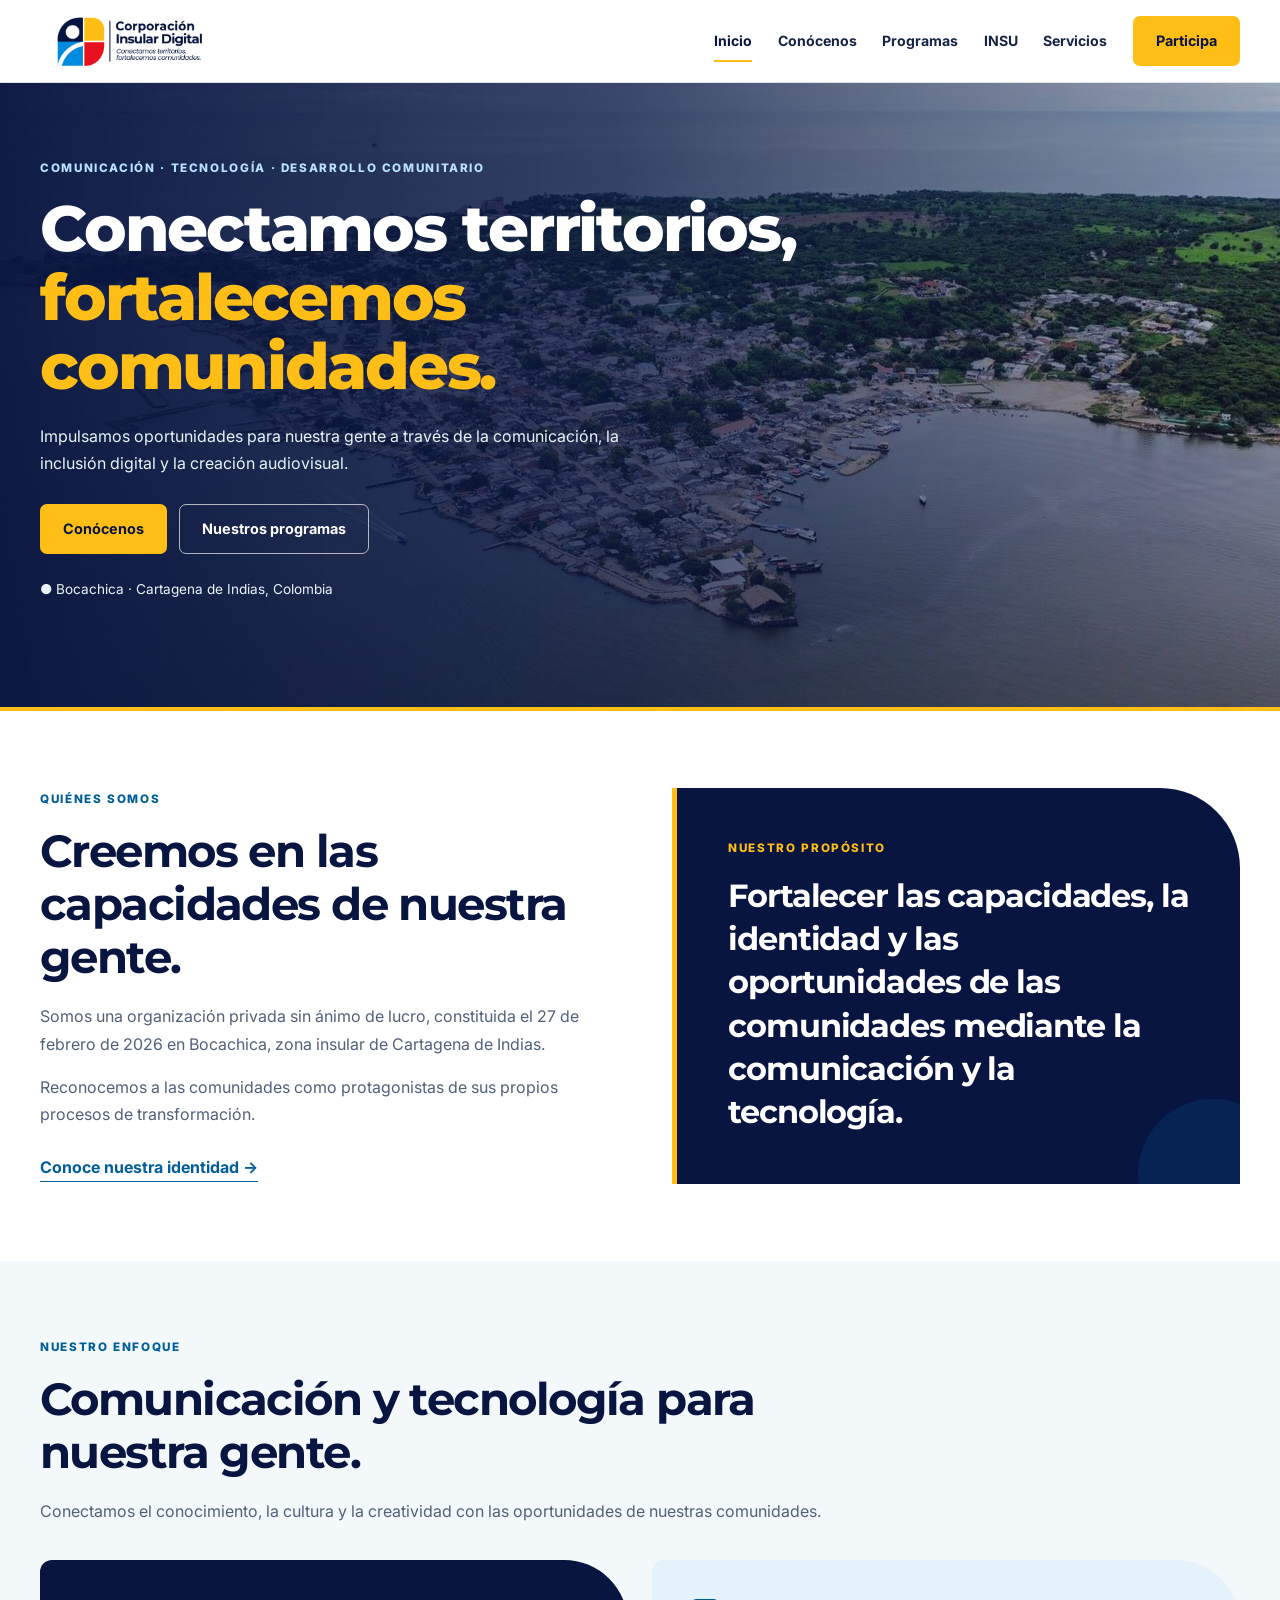
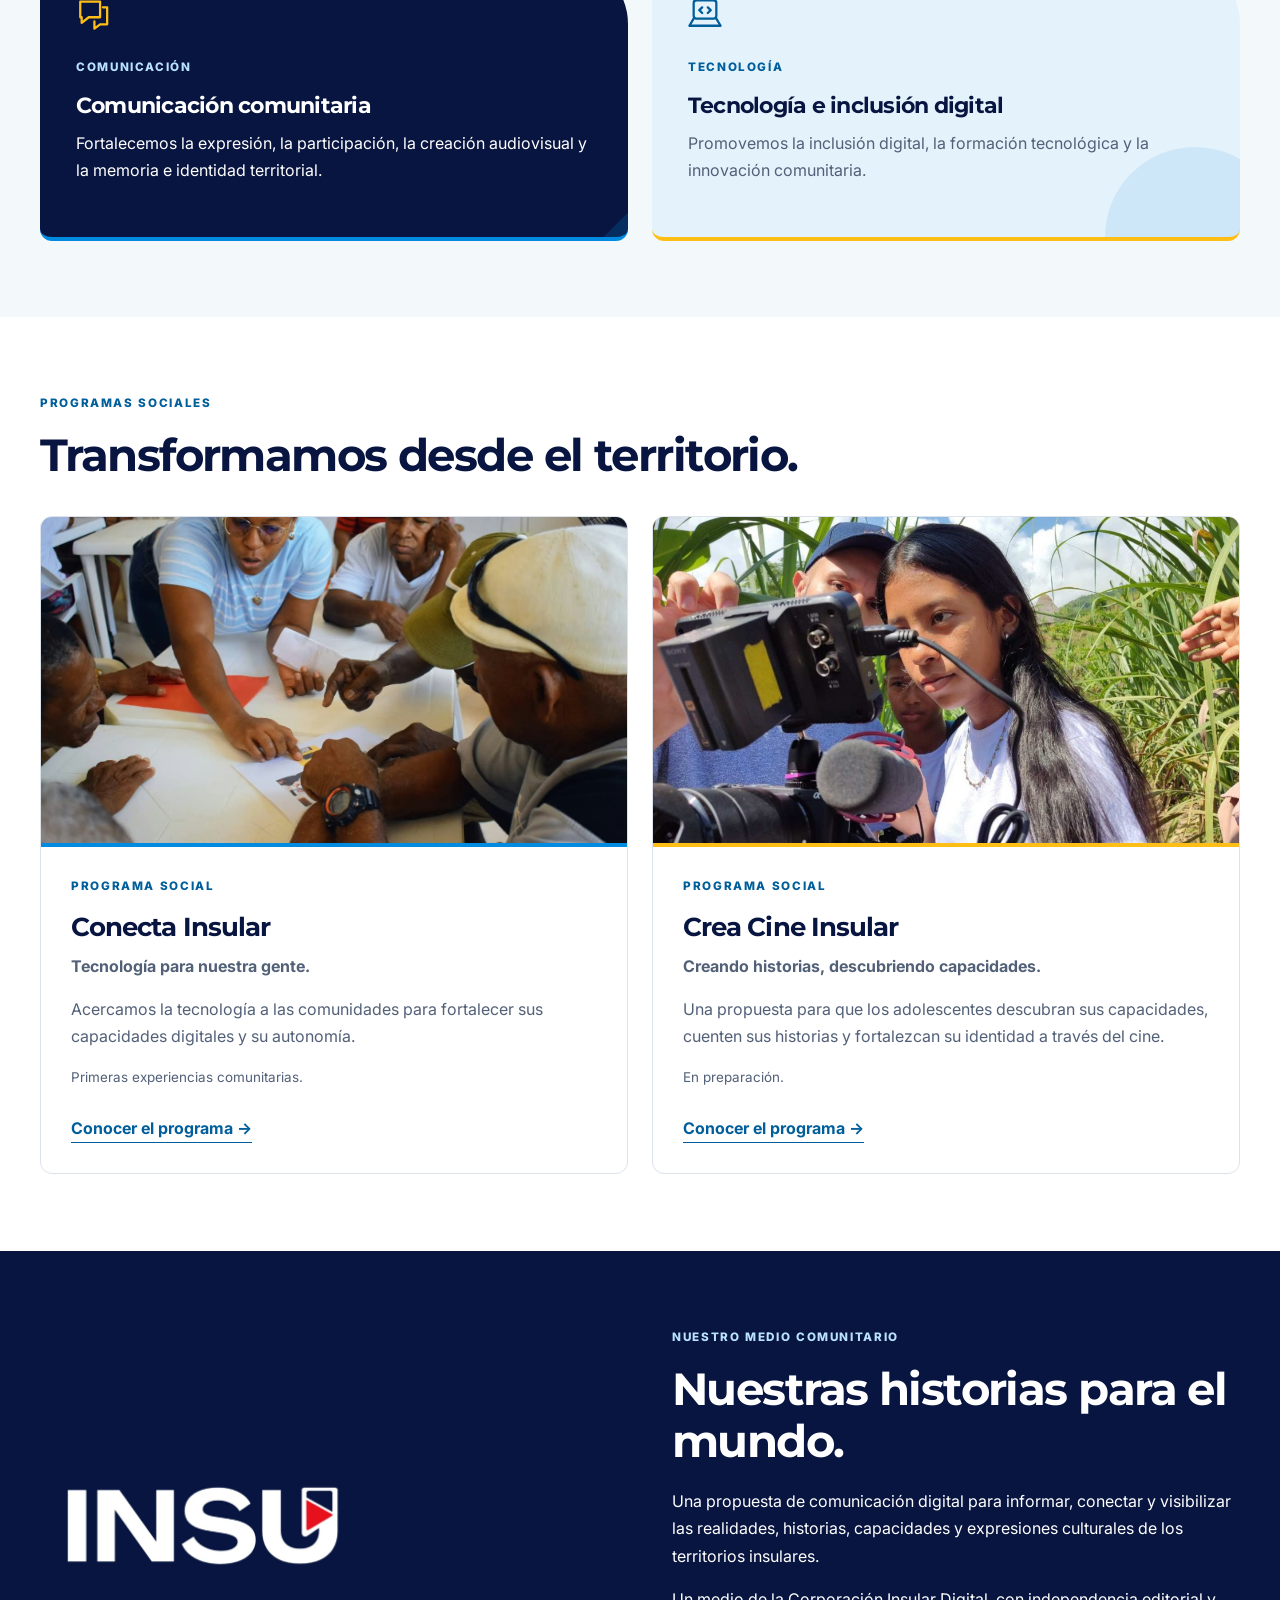
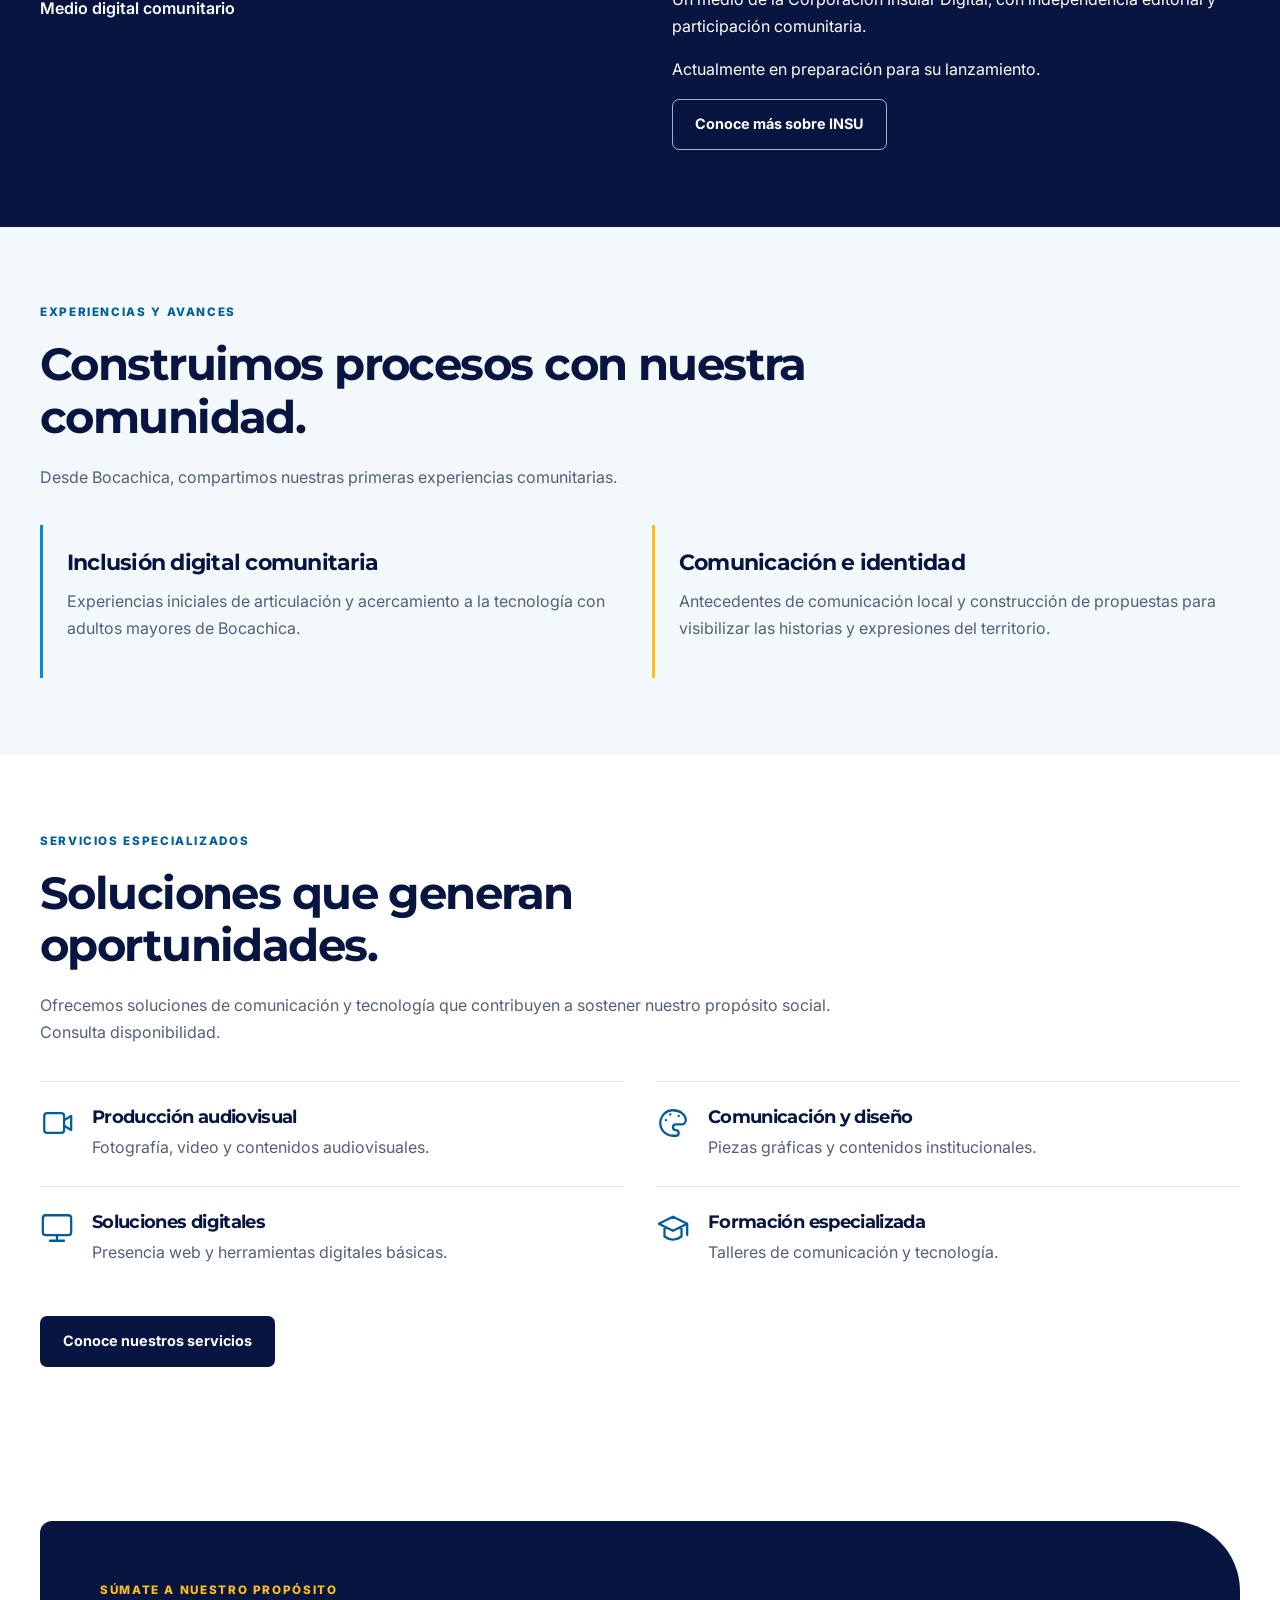
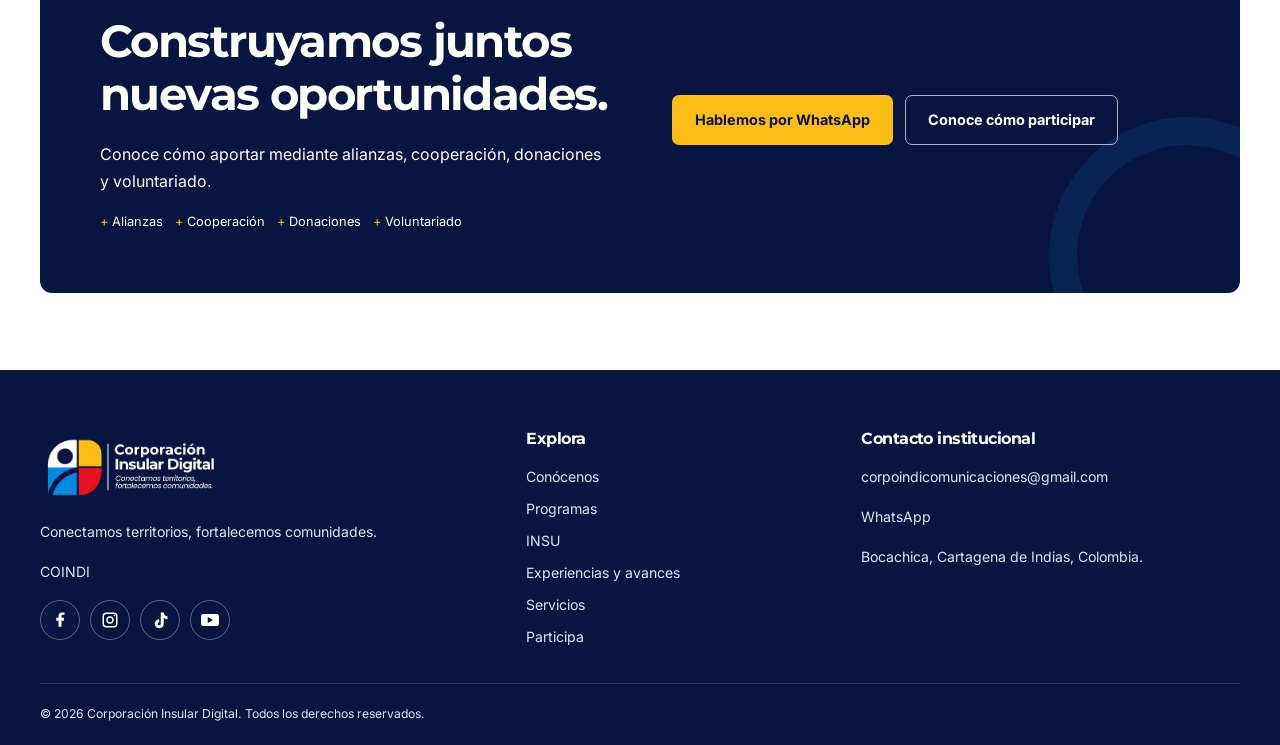
==== commit 17344d3f: "Update index.html" ====
--- a/index.html
+++ b/index.html
@@ -1,5 +1,11 @@
 <!DOCTYPE html>
-<html lang="es"><head><meta charset="utf-8"/><meta content="width=device-width, initial-scale=1" name="viewport"/><meta content="#081540" name="theme-color"/><meta content="Corporación Insular Digital. Comunicación, tecnología y desarrollo comunitario." name="description"/><title>Corporación Insular Digital | COINDI</title><link href="https://fonts.googleapis.com" rel="preconnect"/><link crossorigin="" href="https://fonts.gstatic.com" rel="preconnect"/><link href="https://fonts.googleapis.com/css2?family=Inter:wght@400;500;600;700&amp;family=Montserrat:wght@600;700;800&amp;display=swap" rel="stylesheet"/><link href="style.css?v=20261127-6" rel="stylesheet"/></head><body>
+<html lang="es"><head><meta charset="utf-8"/><meta content="width=device-width, initial-scale=1" name="viewport"/><meta content="#081540" name="theme-color"/><meta content="Corporación Insular Digital. Comunicación, tecnología y desarrollo comunitario." name="description"/><title>Corporación Insular Digital | COINDI</title><link href="https://fonts.googleapis.com" rel="preconnect"/><link crossorigin="" href="https://fonts.gstatic.com" rel="preconnect"/><link href="https://fonts.googleapis.com/css2?family=Inter:wght@400;500;600;700&amp;family=Montserrat:wght@600;700;800&amp;display=swap" rel="stylesheet"/><link href="style.css?v=20261127-6" rel="stylesheet"/><style>
+/* Inicio: identidad de INSU integrada en el fondo de la sección. */
+#insu .insu-mark{background:transparent;border:0;border-radius:0;box-shadow:none;padding:0;overflow:visible;display:flex;flex-direction:column;align-items:flex-start;justify-content:center;gap:8px;text-align:left;}
+#insu .insu-mark::before,#insu .insu-mark::after{content:none;display:none;}
+#insu .insu-mark img{display:block;margin:0;}
+#insu .insu-mark span{display:block;margin:0;padding:0;color:#fff;}
+</style></head><body>
 <a class="skip" href="#contenido">Saltar al contenido</a><header><div class="wrap nav"><a class="brand" href="index.html"><img alt="Corporación Insular Digital" src="assets/logo-coindi-claro.png"/></a><button aria-controls="menu-principal" aria-expanded="false" aria-label="Abrir menú" class="toggle" id="boton-menu" type="button">☰</button><nav aria-label="Navegación principal" class="menu" id="menu-principal"><a aria-current="page" href="index.html">Inicio</a><a href="conocenos.html">Conócenos</a><a href="programas.html">Programas</a><a href="INSU.html">INSU</a><a href="servicios.html">Servicios</a><a class="btn yellow" href="participa.html">Participa</a></nav></div></header>
 <main id="contenido"><section class="hero"><div class="wrap"><div class="hero-copy"><div class="eyebrow">Comunicación · Tecnología · Desarrollo comunitario</div><h1>Conectamos territorios, <span>fortalecemos comunidades.</span></h1><p>Impulsamos oportunidades para nuestra gente a través de la comunicación, la inclusión digital y la creación audiovisual.</p><div class="actions"><a class="btn yellow" href="conocenos.html">Conócenos</a><a class="btn white-outline" href="#programas">Nuestros programas</a></div><p class="location">● Bocachica · Cartagena de Indias, Colombia</p></div></div></section>
 <section class="section" id="conocenos"><div class="wrap split"><div><div class="eyebrow">Quiénes somos</div><h2>Creemos en las capacidades de nuestra gente.</h2><p>Somos una organización privada sin ánimo de lucro, constituida el 27 de febrero de 2026 en Bocachica, zona insular de Cartagena de Indias.</p><p>Reconocemos a las comunidades como protagonistas de sus propios procesos de transformación.</p><a class="link" href="conocenos.html">Conoce nuestra identidad →</a></div><div class="purpose"><div class="eyebrow">Nuestro propósito</div><h3>Fortalecer las capacidades, la identidad y las oportunidades de las comunidades mediante la comunicación y la tecnología.</h3></div></div></section>
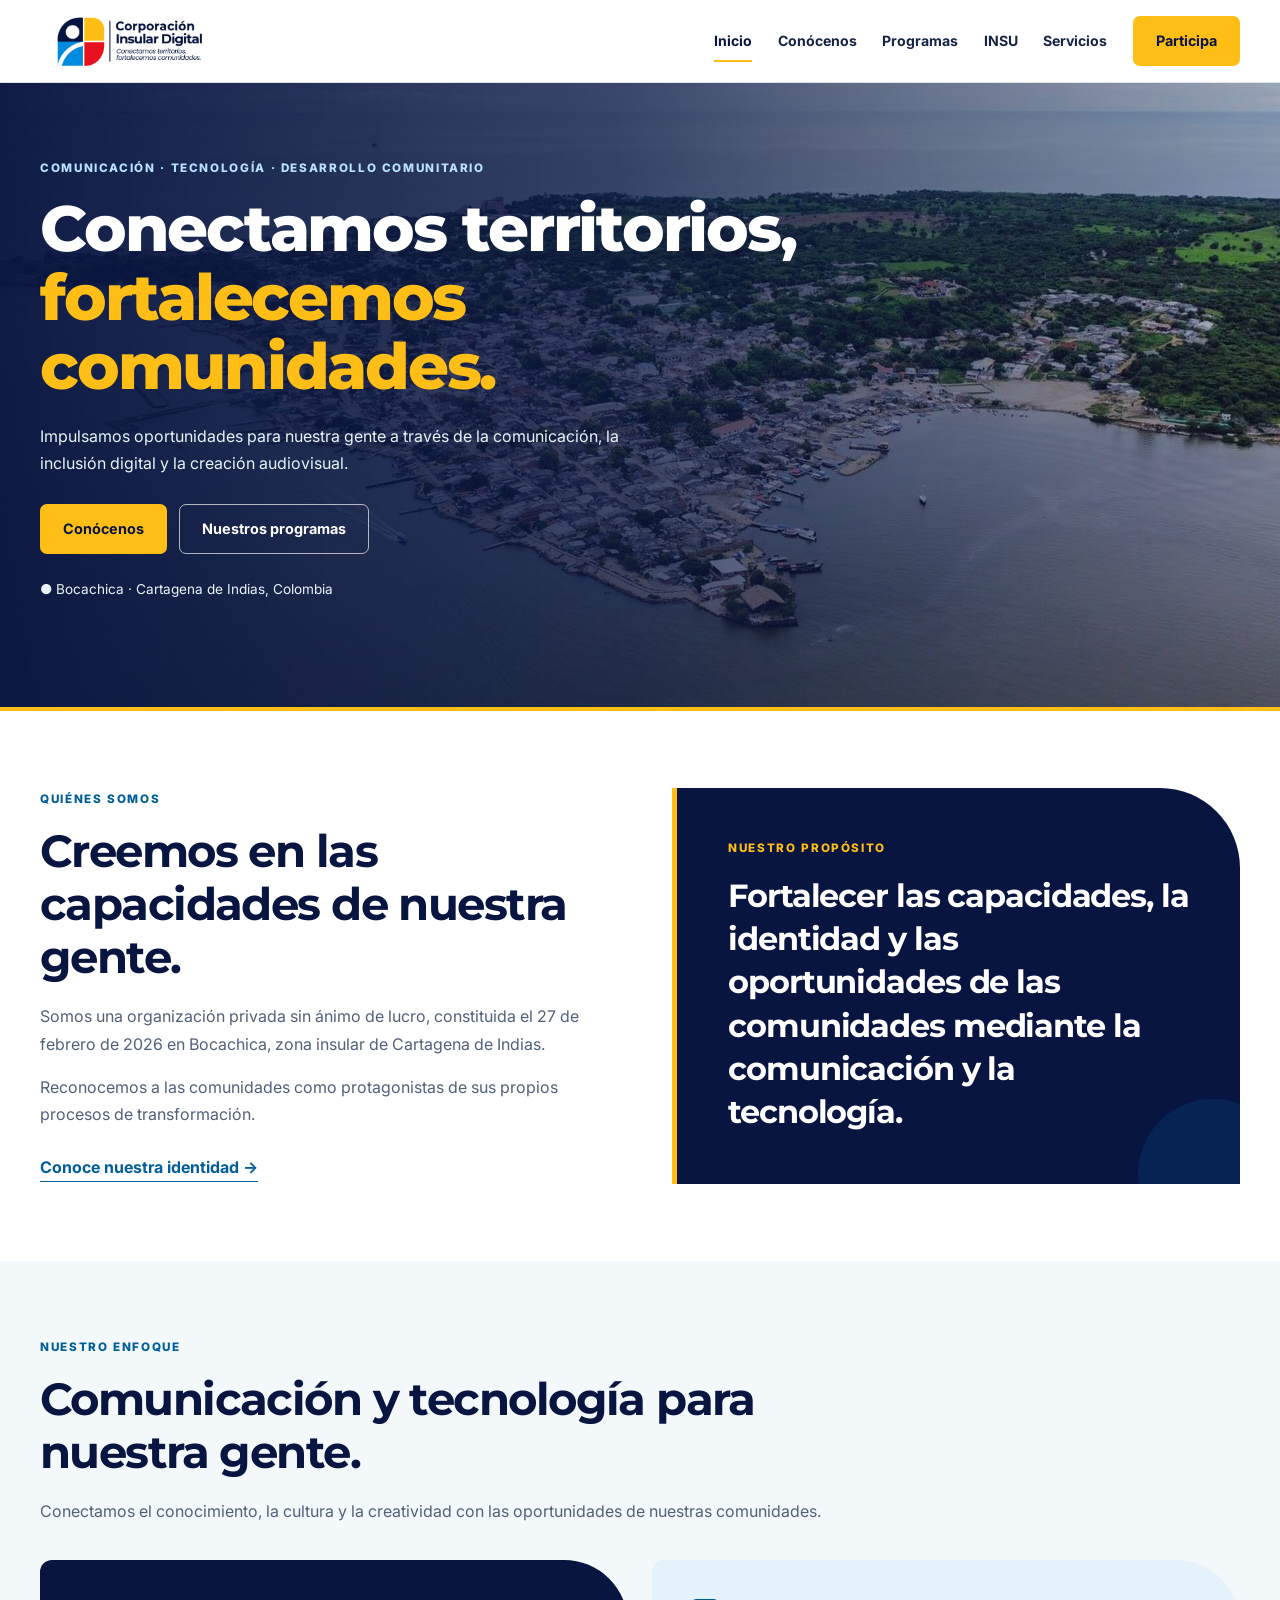
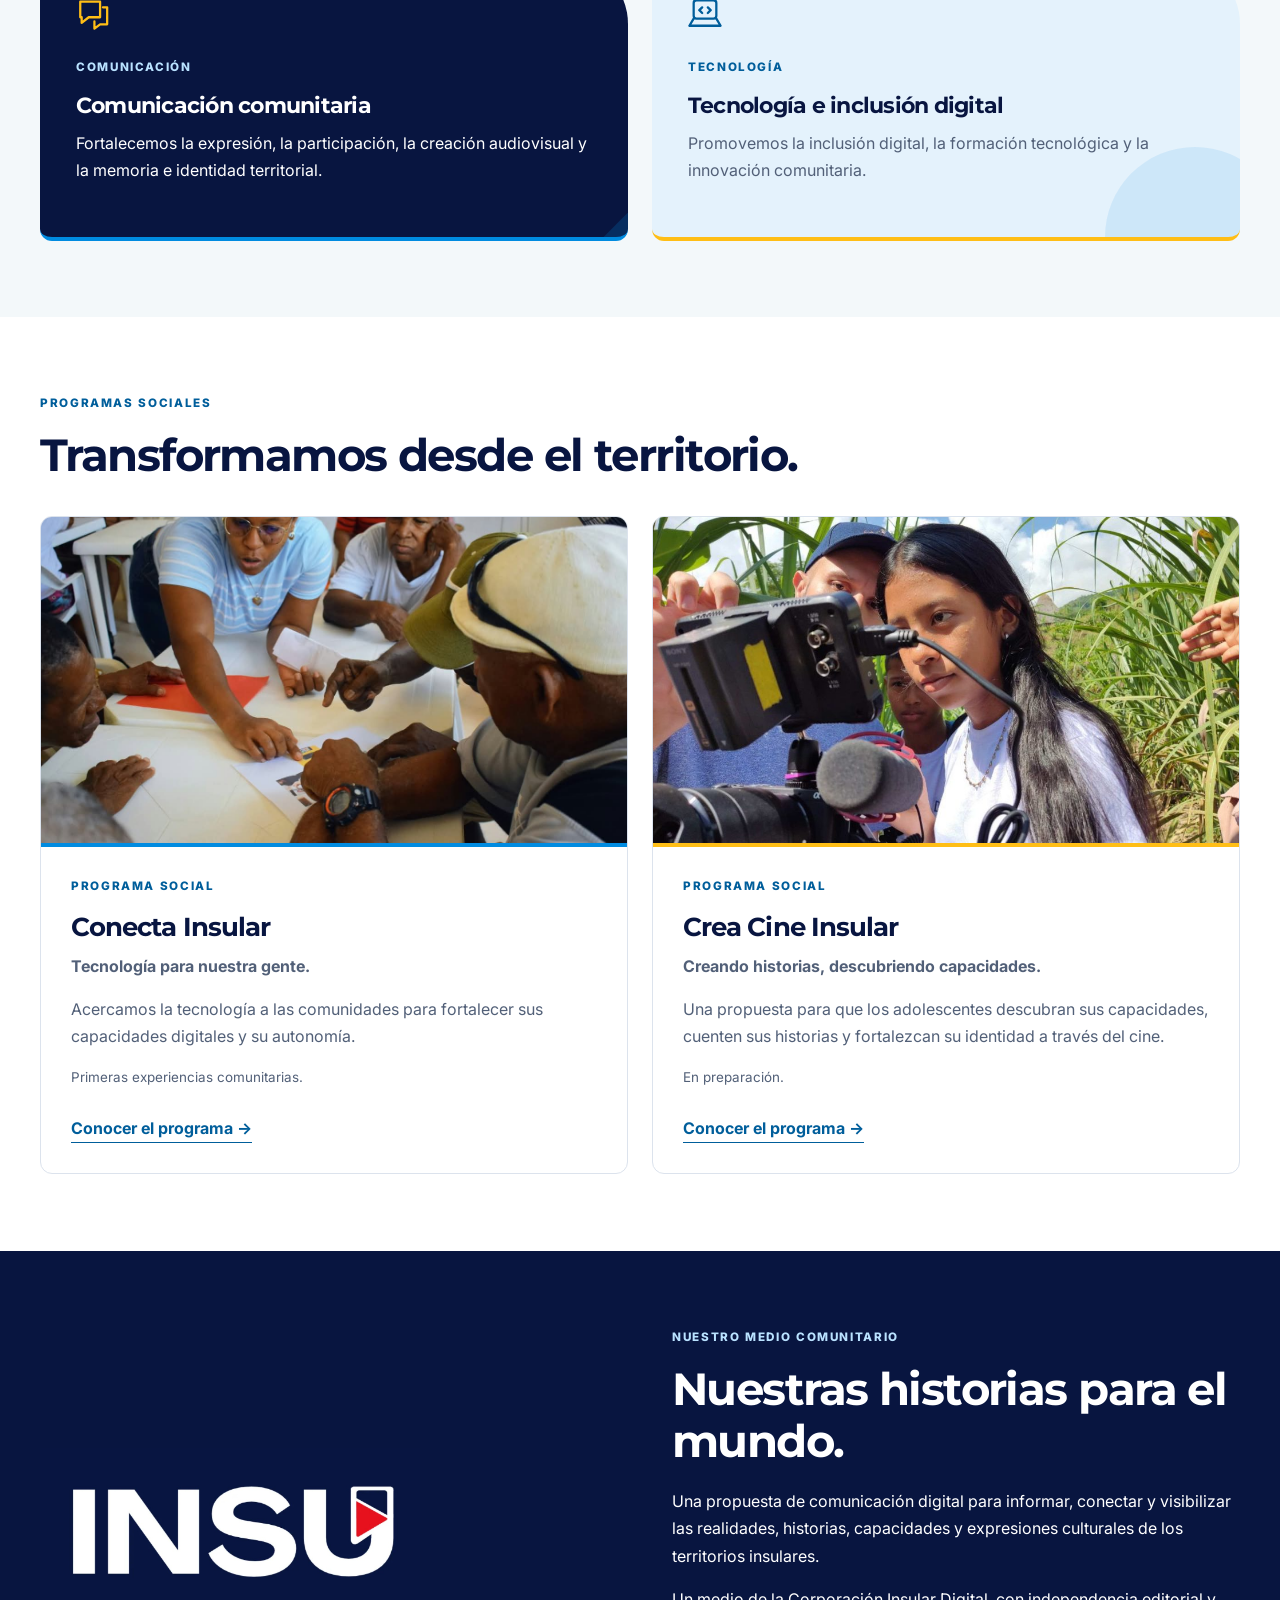
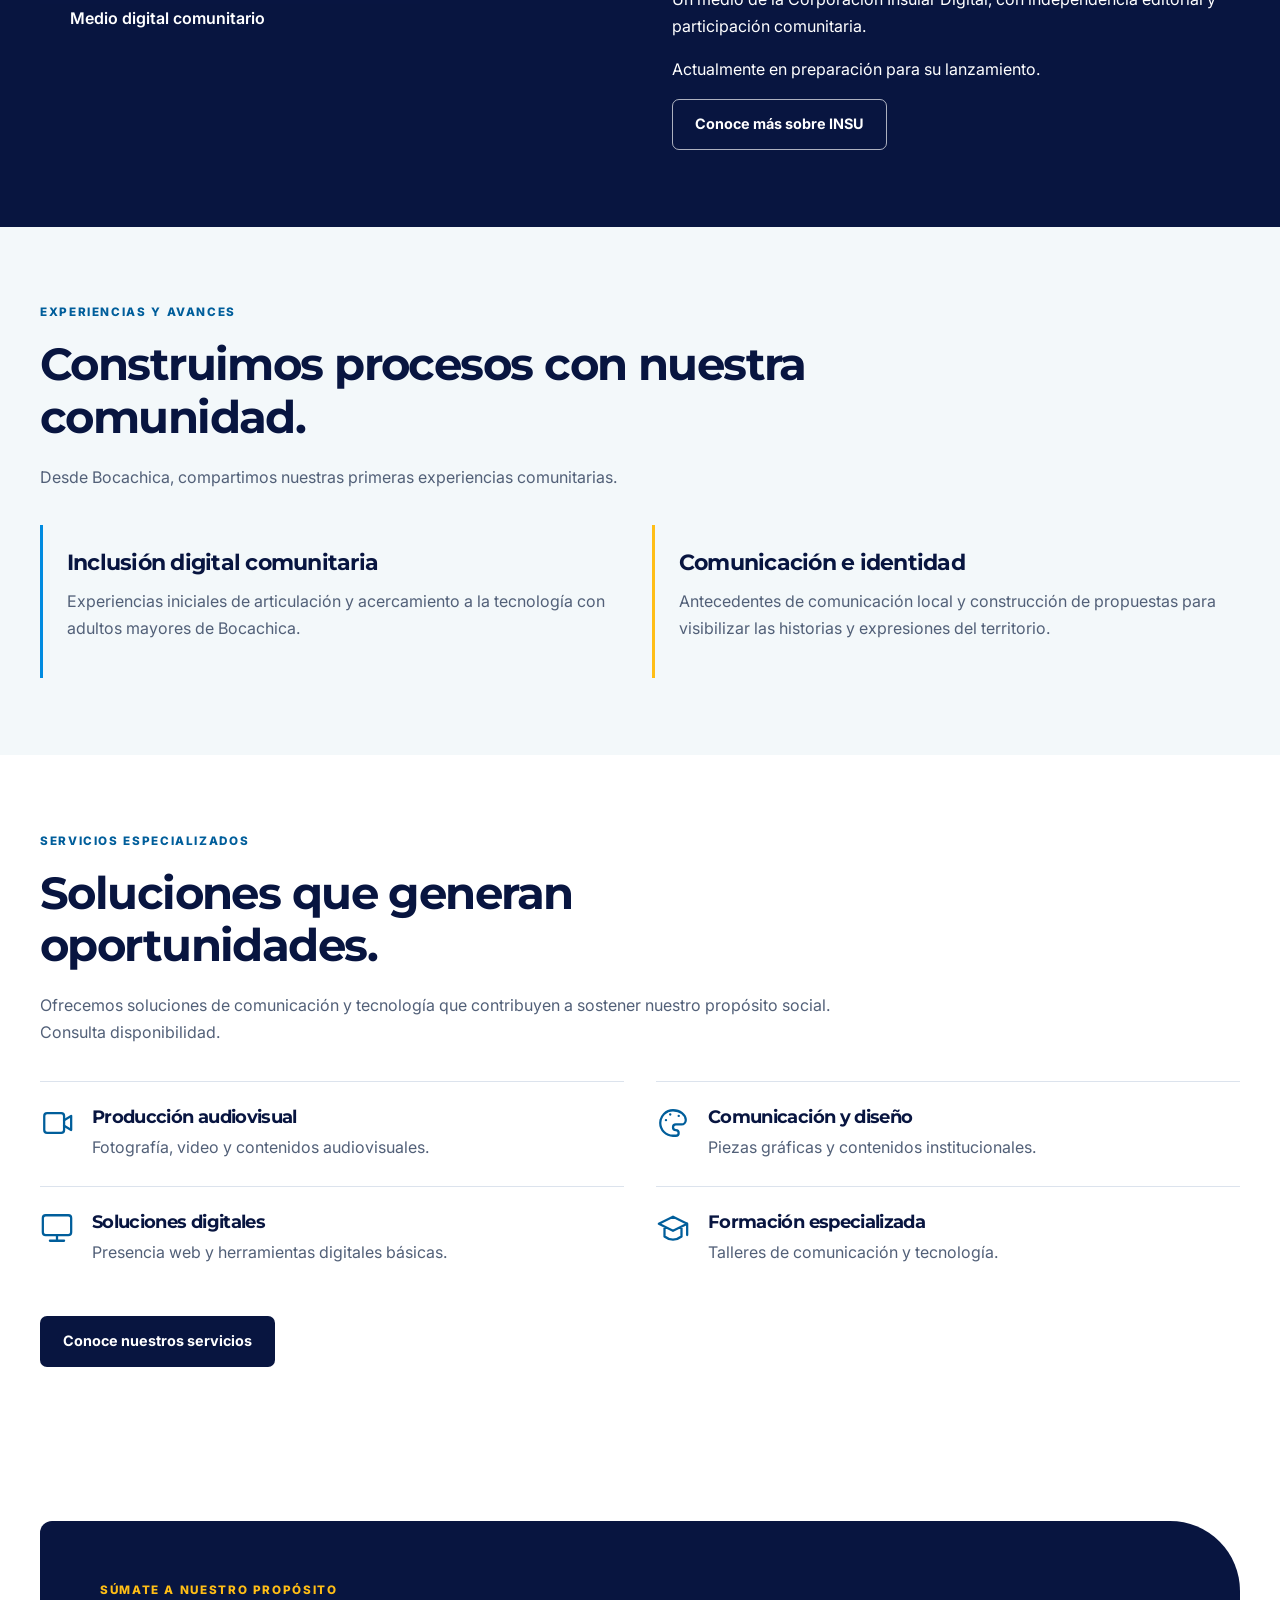
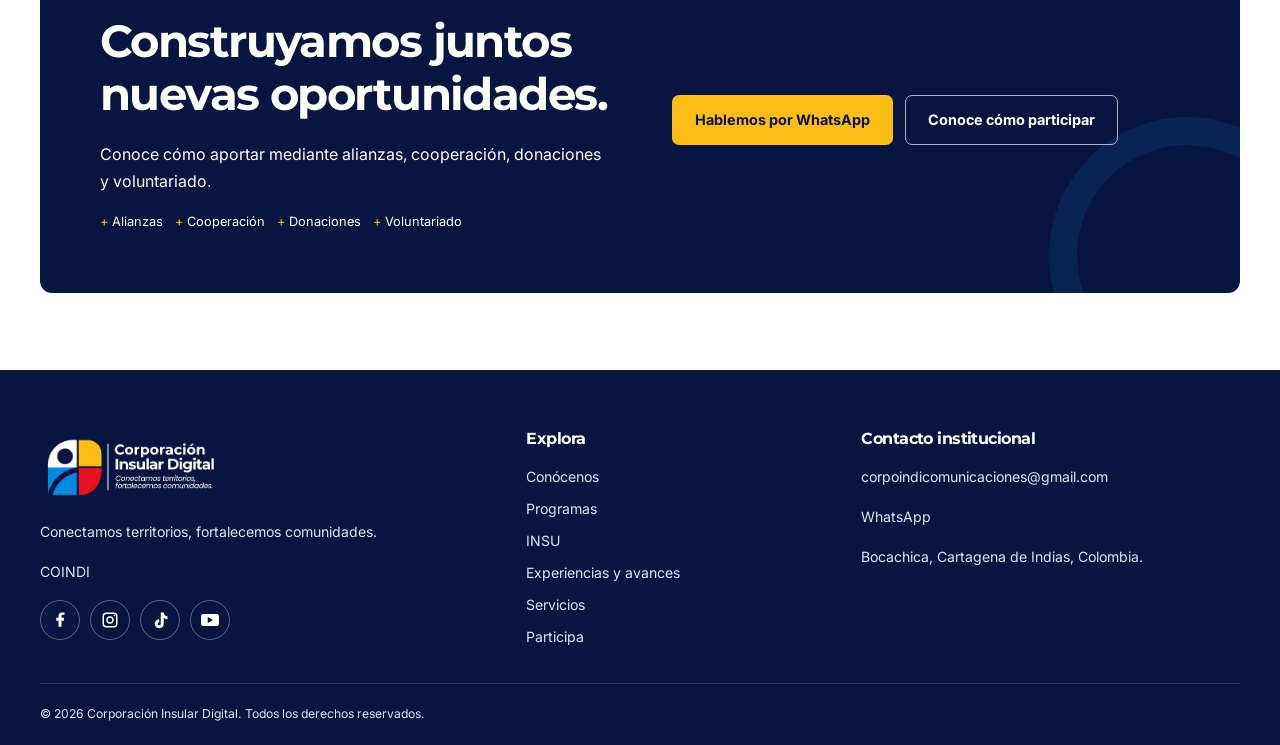
==== commit 2c978b73: "Update index.html" ====
--- a/index.html
+++ b/index.html
@@ -1,17 +1,18 @@
 <!DOCTYPE html>
 <html lang="es"><head><meta charset="utf-8"/><meta content="width=device-width, initial-scale=1" name="viewport"/><meta content="#081540" name="theme-color"/><meta content="Corporación Insular Digital. Comunicación, tecnología y desarrollo comunitario." name="description"/><title>Corporación Insular Digital | COINDI</title><link href="https://fonts.googleapis.com" rel="preconnect"/><link crossorigin="" href="https://fonts.gstatic.com" rel="preconnect"/><link href="https://fonts.googleapis.com/css2?family=Inter:wght@400;500;600;700&amp;family=Montserrat:wght@600;700;800&amp;display=swap" rel="stylesheet"/><link href="style.css?v=20261127-6" rel="stylesheet"/><style>
-/* Inicio: identidad de INSU integrada en el fondo de la sección. */
-#insu .insu-mark{background:transparent;border:0;border-radius:0;box-shadow:none;padding:0;overflow:visible;display:flex;flex-direction:column;align-items:flex-start;justify-content:center;gap:8px;text-align:left;}
+/* Inicio: logotipo de INSU integrado en el fondo institucional. */
+#insu .insu-mark{background:transparent;border:0;border-radius:0;box-shadow:none;padding:0;overflow:visible;display:flex;flex-direction:column;align-items:flex-start;justify-content:center;gap:0;text-align:left;width:min(100%,380px);}
 #insu .insu-mark::before,#insu .insu-mark::after{content:none;display:none;}
-#insu .insu-mark img{display:block;margin:0;}
-#insu .insu-mark span{display:block;margin:0;padding:0;color:#fff;}
+#insu .insu-logo-home{display:block;width:100%;height:auto;max-height:none;object-fit:contain;margin:0;}
+#insu .insu-subtitle{display:block;width:100%;margin:0;padding:4px 0 0 8%;color:#fff;font-weight:600;font-size:1rem;line-height:1.3;}
+@media(max-width:600px){#insu .insu-mark{width:min(100%,280px);}#insu .insu-subtitle{font-size:.95rem;}}
 </style></head><body>
 <a class="skip" href="#contenido">Saltar al contenido</a><header><div class="wrap nav"><a class="brand" href="index.html"><img alt="Corporación Insular Digital" src="assets/logo-coindi-claro.png"/></a><button aria-controls="menu-principal" aria-expanded="false" aria-label="Abrir menú" class="toggle" id="boton-menu" type="button">☰</button><nav aria-label="Navegación principal" class="menu" id="menu-principal"><a aria-current="page" href="index.html">Inicio</a><a href="conocenos.html">Conócenos</a><a href="programas.html">Programas</a><a href="INSU.html">INSU</a><a href="servicios.html">Servicios</a><a class="btn yellow" href="participa.html">Participa</a></nav></div></header>
 <main id="contenido"><section class="hero"><div class="wrap"><div class="hero-copy"><div class="eyebrow">Comunicación · Tecnología · Desarrollo comunitario</div><h1>Conectamos territorios, <span>fortalecemos comunidades.</span></h1><p>Impulsamos oportunidades para nuestra gente a través de la comunicación, la inclusión digital y la creación audiovisual.</p><div class="actions"><a class="btn yellow" href="conocenos.html">Conócenos</a><a class="btn white-outline" href="#programas">Nuestros programas</a></div><p class="location">● Bocachica · Cartagena de Indias, Colombia</p></div></div></section>
 <section class="section" id="conocenos"><div class="wrap split"><div><div class="eyebrow">Quiénes somos</div><h2>Creemos en las capacidades de nuestra gente.</h2><p>Somos una organización privada sin ánimo de lucro, constituida el 27 de febrero de 2026 en Bocachica, zona insular de Cartagena de Indias.</p><p>Reconocemos a las comunidades como protagonistas de sus propios procesos de transformación.</p><a class="link" href="conocenos.html">Conoce nuestra identidad →</a></div><div class="purpose"><div class="eyebrow">Nuestro propósito</div><h3>Fortalecer las capacidades, la identidad y las oportunidades de las comunidades mediante la comunicación y la tecnología.</h3></div></div></section>
 <section class="section light" id="ejes"><div class="wrap"><div class="intro"><div class="eyebrow">Nuestro enfoque</div><h2>Comunicación y tecnología para nuestra gente.</h2><p>Conectamos el conocimiento, la cultura y la creatividad con las oportunidades de nuestras comunidades.</p></div><div class="grid2"><article class="axis axis-dark"><svg class="line-icon" fill="none" stroke="currentColor" stroke-linecap="round" stroke-linejoin="round" stroke-width="1.6" viewbox="0 0 24 24"><path d="M3 4h14v11H9l-5 4v-4H3z M19 8h3v12h-5l-4 3v-5"></path></svg><div class="eyebrow">Comunicación</div><h3>Comunicación comunitaria</h3><p>Fortalecemos la expresión, la participación, la creación audiovisual y la memoria e identidad territorial.</p></article><article class="axis axis-light"><svg class="line-icon" fill="none" stroke="currentColor" stroke-linecap="round" stroke-linejoin="round" stroke-width="1.6" viewbox="0 0 24 24"><rect height="13" rx="2" width="16" x="4" y="3"></rect><path d="M4 16l-3 5h22l-3-5 M10 8l-2 2 2 2 M14 8l2 2-2 2"></path></svg><div class="eyebrow">Tecnología</div><h3>Tecnología e inclusión digital</h3><p>Promovemos la inclusión digital, la formación tecnológica y la innovación comunitaria.</p></article></div></div></section>
 <section class="section light" id="programas"><div class="wrap"><div class="intro"><div class="eyebrow">Programas sociales</div><h2>Transformamos desde el territorio.</h2></div><div class="grid2"><article class="card program"><img alt="Herramientas de aprendizaje digital" loading="lazy" src="assets/alfabetizacion-digital.jpg"/><div class="content"><div class="eyebrow">Programa social</div><h3>Conecta Insular</h3><p class="program-claim">Tecnología para nuestra gente.</p><p>Acercamos la tecnología a las comunidades para fortalecer sus capacidades digitales y su autonomía.</p><p class="status">Primeras experiencias comunitarias.</p><a class="link" href="programas.html#alfabetizacion">Conocer el programa →</a></div></article><article class="card program accent"><img alt="Creación y narración audiovisual" loading="lazy" src="assets/crea-cine-insular.jpg"/><div class="content"><div class="eyebrow">Programa social</div><h3>Crea Cine Insular</h3><p class="program-claim">Creando historias, descubriendo capacidades.</p><p>Una propuesta para que los adolescentes descubran sus capacidades, cuenten sus historias y fortalezcan su identidad a través del cine.</p><p class="status">En preparación.</p><a class="link" href="programas.html#crea-cine">Conocer el programa →</a></div></article></div></div></section>
-<section class="section insu inverse" id="insu"><div class="wrap split"><div class="insu-mark"><img src="assets/logo-insu-oscuro.png" alt="INSU" loading="lazy" style="width:100%;max-width:320px;height:auto;max-height:180px;object-fit:contain;object-position:left center"/><span>Medio digital comunitario</span></div><div><div class="eyebrow">Nuestro medio comunitario</div><h2>Nuestras historias para el mundo.</h2><p>Una propuesta de comunicación digital para informar, conectar y visibilizar las realidades, historias, capacidades y expresiones culturales de los territorios insulares.</p><p>Un medio de la Corporación Insular Digital, con independencia editorial y participación comunitaria.</p><p>Actualmente en preparación para su lanzamiento.</p><a class="btn white-outline" href="INSU.html">Conoce más sobre INSU</a></div></div></section>
+<section class="section insu inverse" id="insu"><div class="wrap split"><div class="insu-mark"><img src="assets/logo-insu-oscuro.png" alt="INSU" loading="lazy" class="insu-logo-home"/><span class="insu-subtitle">Medio digital comunitario</span></div><div><div class="eyebrow">Nuestro medio comunitario</div><h2>Nuestras historias para el mundo.</h2><p>Una propuesta de comunicación digital para informar, conectar y visibilizar las realidades, historias, capacidades y expresiones culturales de los territorios insulares.</p><p>Un medio de la Corporación Insular Digital, con independencia editorial y participación comunitaria.</p><p>Actualmente en preparación para su lanzamiento.</p><a class="btn white-outline" href="INSU.html">Conoce más sobre INSU</a></div></div></section>
 <section class="section light" id="impacto"><div class="wrap"><div class="intro"><div class="eyebrow">Experiencias y avances</div><h2>Construimos procesos con nuestra comunidad.</h2><p>Desde Bocachica, compartimos nuestras primeras experiencias comunitarias.</p></div><div class="grid2"><article class="experience"><h3>Inclusión digital comunitaria</h3><p>Experiencias iniciales de articulación y acercamiento a la tecnología con adultos mayores de Bocachica.</p></article><article class="experience"><h3>Comunicación e identidad</h3><p>Antecedentes de comunicación local y construcción de propuestas para visibilizar las historias y expresiones del territorio.</p></article></div></div></section>
 <section class="section" id="servicios"><div class="wrap"><div class="intro"><div class="eyebrow">Servicios especializados</div><h2>Soluciones que generan oportunidades.</h2><p>Ofrecemos soluciones de comunicación y tecnología que contribuyen a sostener nuestro propósito social. Consulta disponibilidad.</p></div><div class="service-list">
 <article class="service"><svg aria-hidden="true" class="line-icon" fill="none" stroke="currentColor" stroke-linecap="round" stroke-linejoin="round" stroke-width="1.6" viewbox="0 0 24 24"><rect height="14" rx="2" width="14" x="3" y="5"></rect><path d="m17 10 5-3v10l-5-3"></path></svg><div><h3>Producción audiovisual</h3><p>Fotografía, video y contenidos audiovisuales.</p></div></article><article class="service"><svg aria-hidden="true" class="line-icon" fill="none" stroke="currentColor" stroke-linecap="round" stroke-linejoin="round" stroke-width="1.6" viewbox="0 0 24 24"><path d="M12 3a9 9 0 1 0 0 18h2a2 2 0 0 0 0-4 2 2 0 0 1 0-4h4a3 3 0 0 0 3-3c0-4-4-7-9-7z M7 10h.1 M10 6h.1 M16 7h.1"></path></svg><div><h3>Comunicación y diseño</h3><p>Piezas gráficas y contenidos institucionales.</p></div></article><article class="service"><svg aria-hidden="true" class="line-icon" fill="none" stroke="currentColor" stroke-linecap="round" stroke-linejoin="round" stroke-width="1.6" viewbox="0 0 24 24"><rect height="14" rx="2" width="20" x="2" y="3"></rect><path d="M12 17v4 M7 21h10"></path></svg><div><h3>Soluciones digitales</h3><p>Presencia web y herramientas digitales básicas.</p></div></article><article class="service"><svg aria-hidden="true" class="line-icon" fill="none" stroke="currentColor" stroke-linecap="round" stroke-linejoin="round" stroke-width="1.6" viewbox="0 0 24 24"><path d="m2 9 10-5 10 5-10 5z M6 11v7c4 3 8 3 12 0v-7 M22 9v8"></path></svg><div><h3>Formación especializada</h3><p>Talleres de comunicación y tecnología.</p></div></article></div><div class="actions"><a class="btn dark" href="servicios.html">Conoce nuestros servicios</a></div></div></section>
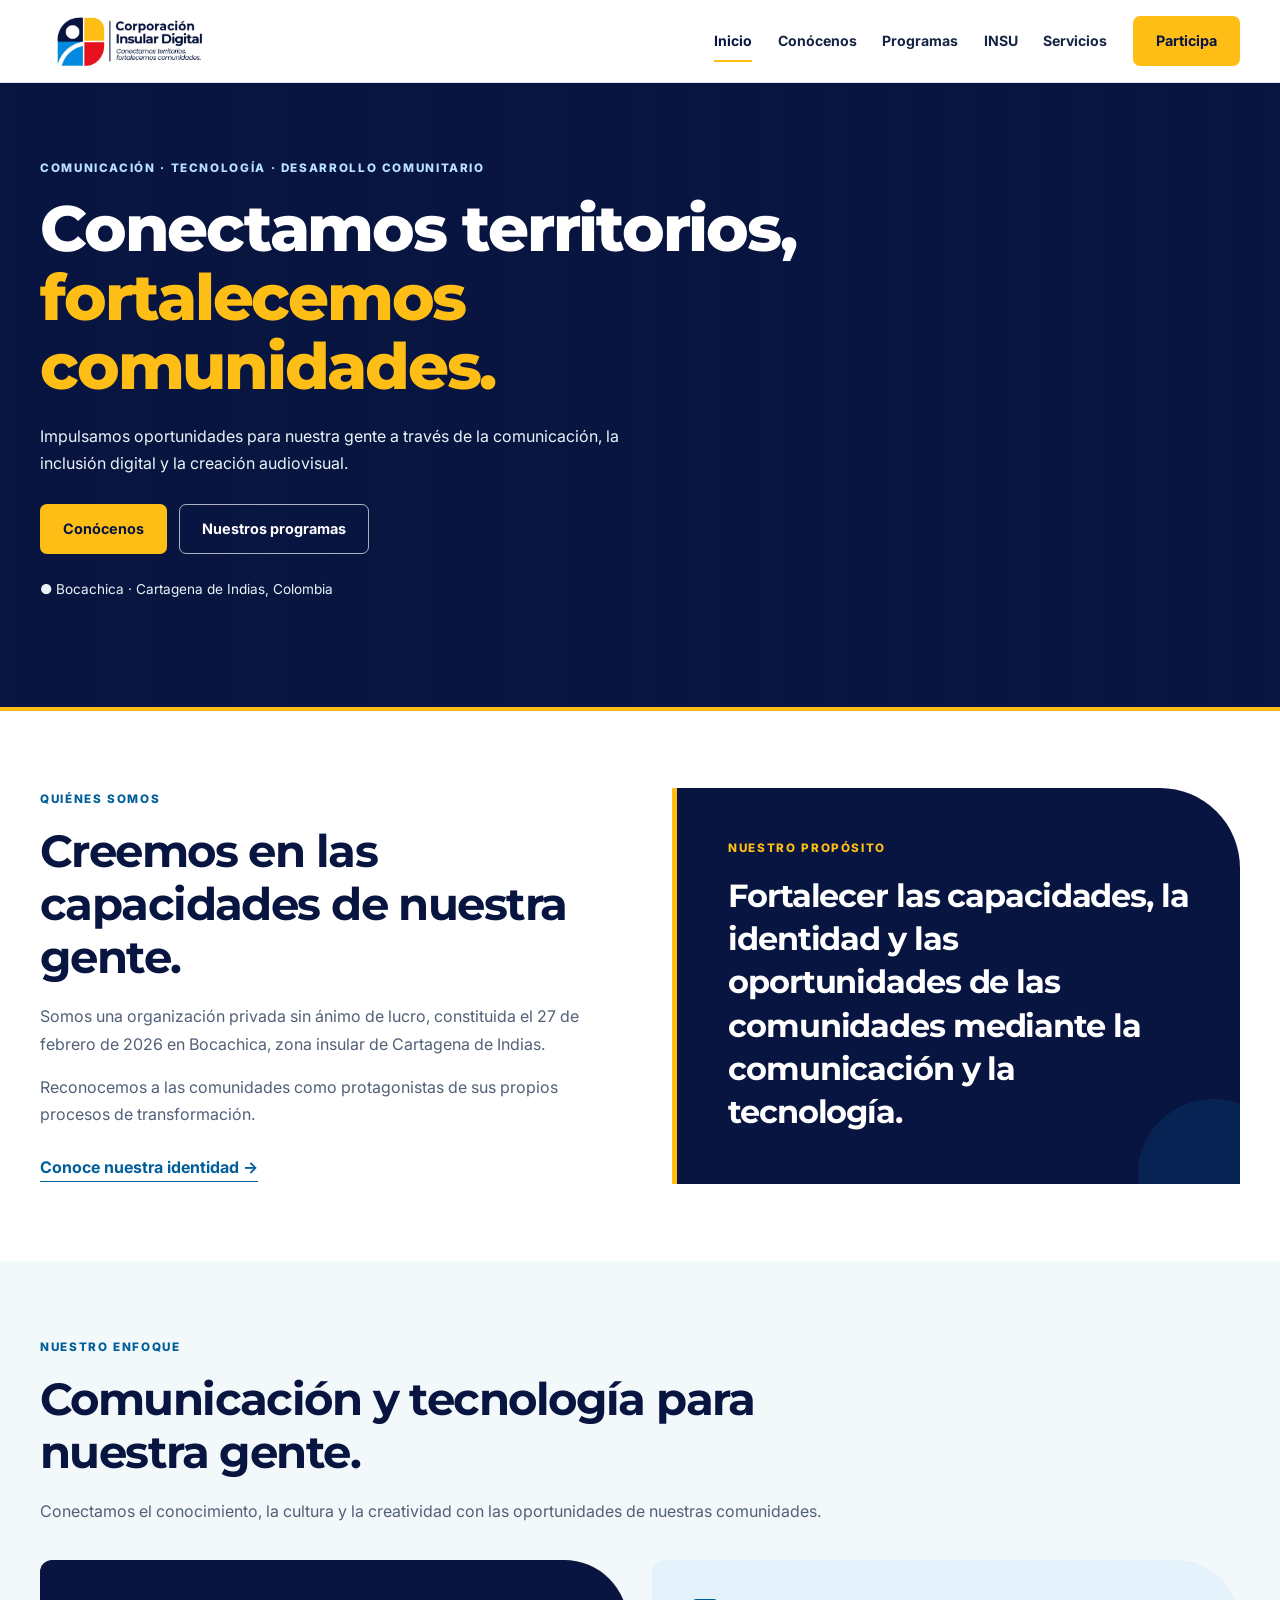
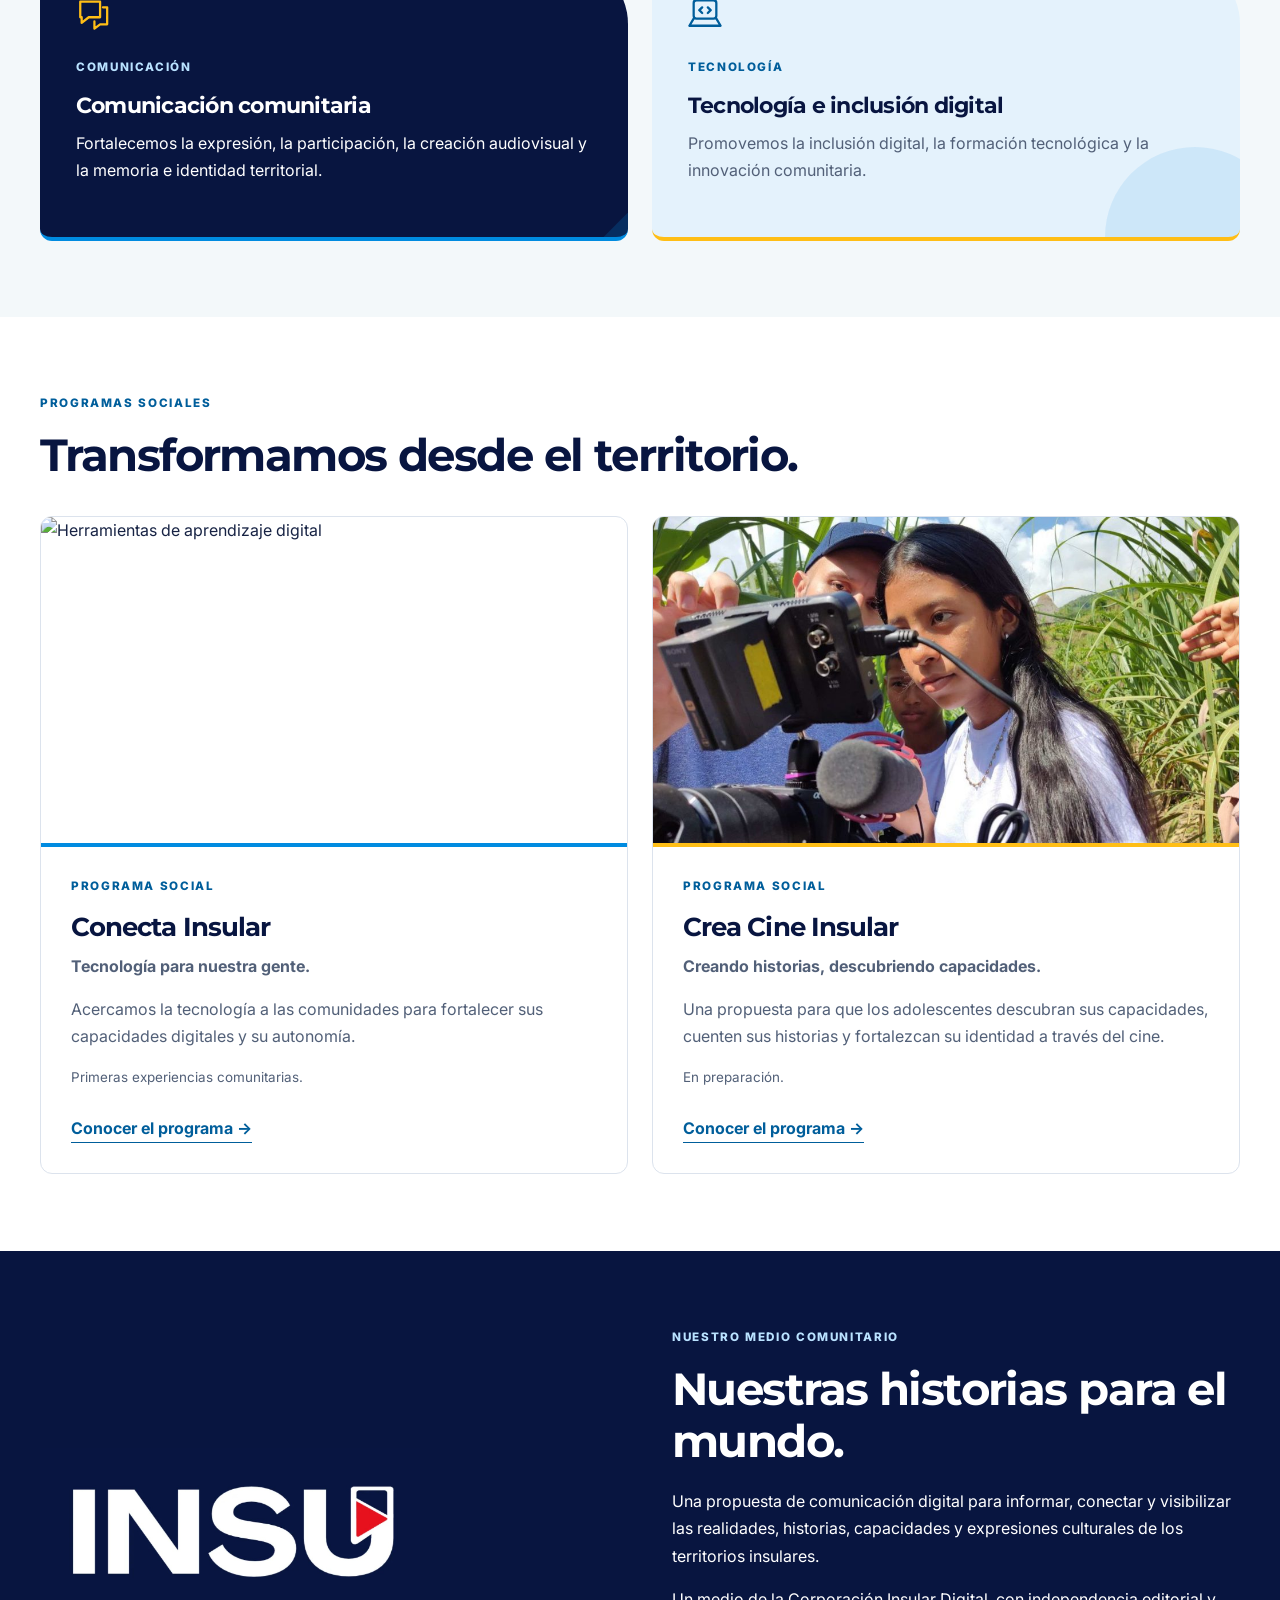
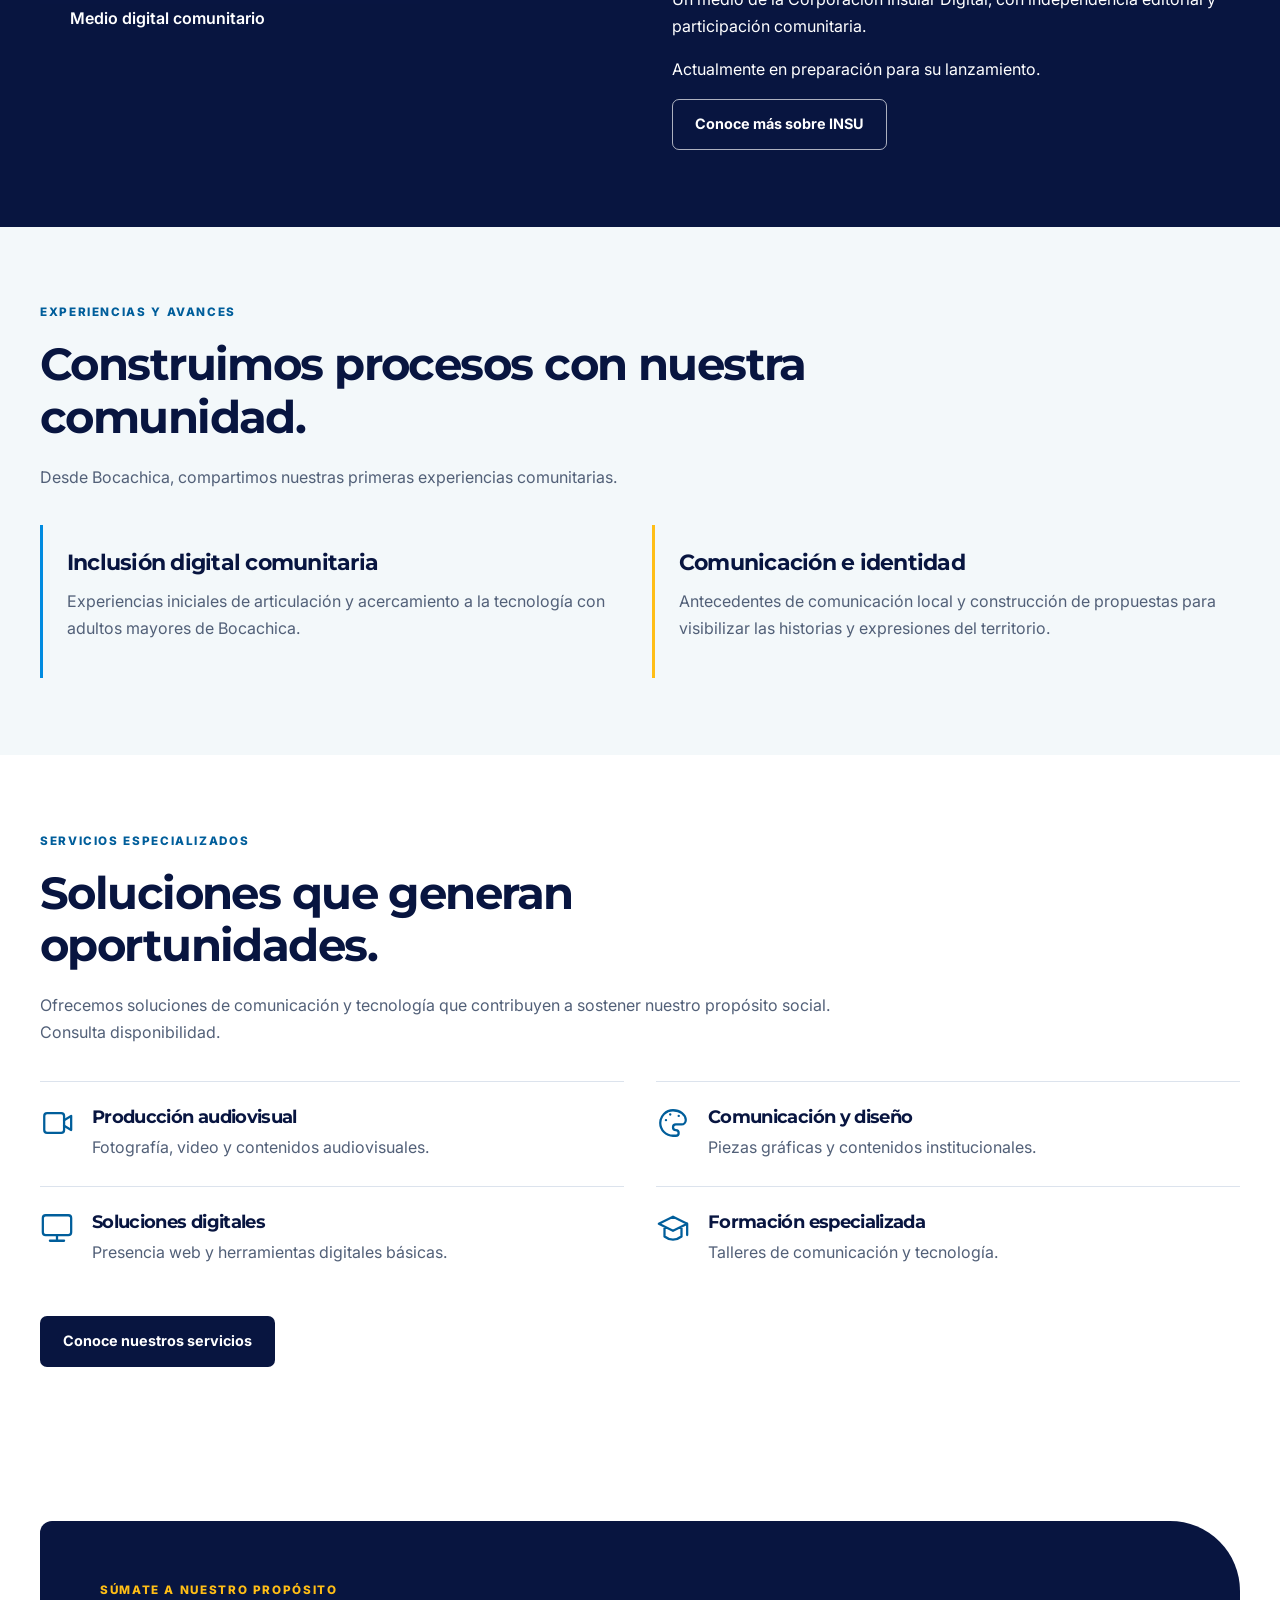
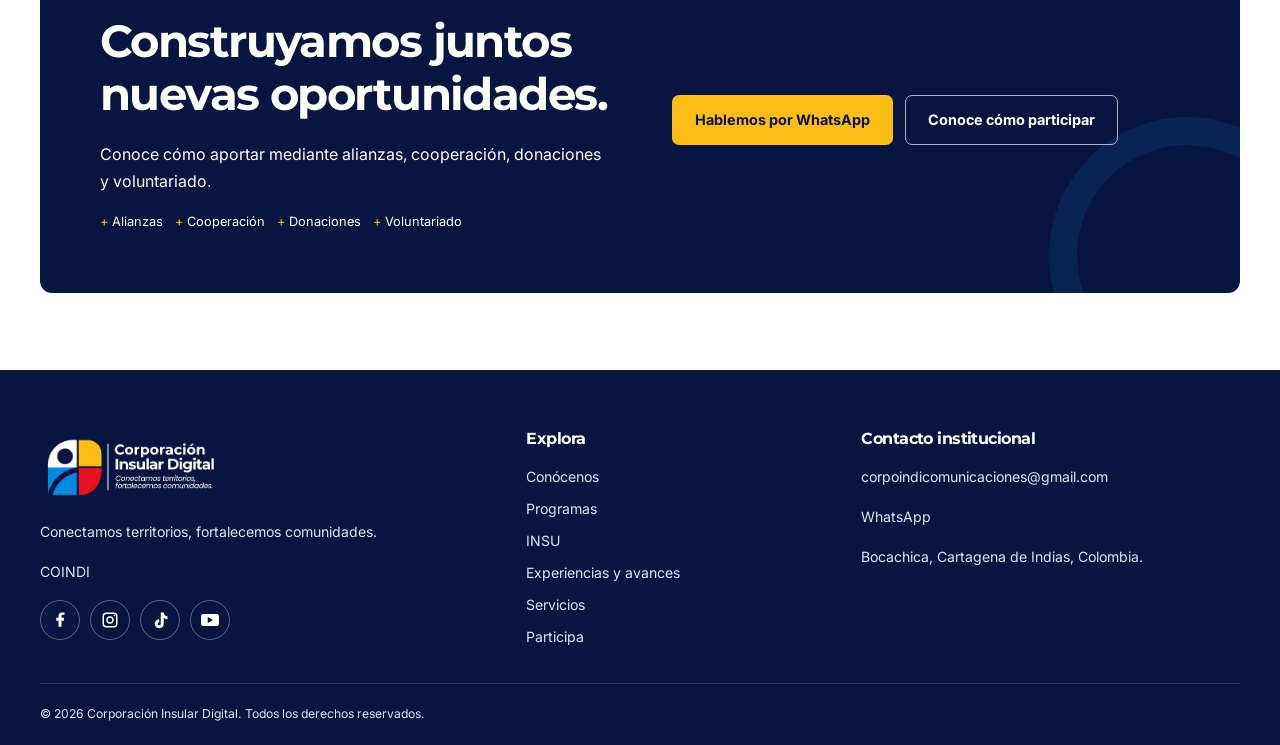
==== commit 28ee31c8: "Update index.html" ====
--- a/index.html
+++ b/index.html
@@ -1,17 +1,17 @@
 <!DOCTYPE html>
-<html lang="es"><head><meta charset="utf-8"/><meta content="width=device-width, initial-scale=1" name="viewport"/><meta content="#081540" name="theme-color"/><meta content="Corporación Insular Digital. Comunicación, tecnología y desarrollo comunitario." name="description"/><title>Corporación Insular Digital | COINDI</title><link href="https://fonts.googleapis.com" rel="preconnect"/><link crossorigin="" href="https://fonts.gstatic.com" rel="preconnect"/><link href="https://fonts.googleapis.com/css2?family=Inter:wght@400;500;600;700&amp;family=Montserrat:wght@600;700;800&amp;display=swap" rel="stylesheet"/><link href="style.css?v=20261127-6" rel="stylesheet"/><style>
+<html lang="es"><head><meta charset="utf-8"/><meta content="width=device-width, initial-scale=1" name="viewport"/><meta content="#081540" name="theme-color"/><meta content="Corporación Insular Digital. Comunicación, tecnología y desarrollo comunitario." name="description"/><title>Corporación Insular Digital | COINDI</title><link href="https://fonts.googleapis.com" rel="preconnect"/><link crossorigin="" href="https://fonts.gstatic.com" rel="preconnect"/><link href="https://fonts.googleapis.com/css2?family=Inter:wght@400;500;600;700&amp;family=Montserrat:wght@600;700;800&amp;display=swap" rel="stylesheet"/><link href="style.css?v=20261128-2" rel="stylesheet"/><style>
 /* Inicio: logotipo de INSU integrado en el fondo institucional. */
 #insu .insu-mark{background:transparent;border:0;border-radius:0;box-shadow:none;padding:0;overflow:visible;display:flex;flex-direction:column;align-items:flex-start;justify-content:center;gap:0;text-align:left;width:min(100%,380px);}
 #insu .insu-mark::before,#insu .insu-mark::after{content:none;display:none;}
 #insu .insu-logo-home{display:block;width:100%;height:auto;max-height:none;object-fit:contain;margin:0;}
 #insu .insu-subtitle{display:block;width:100%;margin:0;padding:4px 0 0 8%;color:#fff;font-weight:600;font-size:1rem;line-height:1.3;}
 @media(max-width:600px){#insu .insu-mark{width:min(100%,280px);}#insu .insu-subtitle{font-size:.95rem;}}
-</style></head><body>
+</style><style>main > .hero:before{background:linear-gradient(90deg,rgba(8,21,64,.96),rgba(8,21,64,.75) 48%,rgba(8,21,64,.25)),url('assets/bocachica-portada.jpg?v=20261128-2') center/cover no-repeat}</style></head><body>
 <a class="skip" href="#contenido">Saltar al contenido</a><header><div class="wrap nav"><a class="brand" href="index.html"><img alt="Corporación Insular Digital" src="assets/logo-coindi-claro.png"/></a><button aria-controls="menu-principal" aria-expanded="false" aria-label="Abrir menú" class="toggle" id="boton-menu" type="button">☰</button><nav aria-label="Navegación principal" class="menu" id="menu-principal"><a aria-current="page" href="index.html">Inicio</a><a href="conocenos.html">Conócenos</a><a href="programas.html">Programas</a><a href="INSU.html">INSU</a><a href="servicios.html">Servicios</a><a class="btn yellow" href="participa.html">Participa</a></nav></div></header>
 <main id="contenido"><section class="hero"><div class="wrap"><div class="hero-copy"><div class="eyebrow">Comunicación · Tecnología · Desarrollo comunitario</div><h1>Conectamos territorios, <span>fortalecemos comunidades.</span></h1><p>Impulsamos oportunidades para nuestra gente a través de la comunicación, la inclusión digital y la creación audiovisual.</p><div class="actions"><a class="btn yellow" href="conocenos.html">Conócenos</a><a class="btn white-outline" href="#programas">Nuestros programas</a></div><p class="location">● Bocachica · Cartagena de Indias, Colombia</p></div></div></section>
 <section class="section" id="conocenos"><div class="wrap split"><div><div class="eyebrow">Quiénes somos</div><h2>Creemos en las capacidades de nuestra gente.</h2><p>Somos una organización privada sin ánimo de lucro, constituida el 27 de febrero de 2026 en Bocachica, zona insular de Cartagena de Indias.</p><p>Reconocemos a las comunidades como protagonistas de sus propios procesos de transformación.</p><a class="link" href="conocenos.html">Conoce nuestra identidad →</a></div><div class="purpose"><div class="eyebrow">Nuestro propósito</div><h3>Fortalecer las capacidades, la identidad y las oportunidades de las comunidades mediante la comunicación y la tecnología.</h3></div></div></section>
 <section class="section light" id="ejes"><div class="wrap"><div class="intro"><div class="eyebrow">Nuestro enfoque</div><h2>Comunicación y tecnología para nuestra gente.</h2><p>Conectamos el conocimiento, la cultura y la creatividad con las oportunidades de nuestras comunidades.</p></div><div class="grid2"><article class="axis axis-dark"><svg class="line-icon" fill="none" stroke="currentColor" stroke-linecap="round" stroke-linejoin="round" stroke-width="1.6" viewbox="0 0 24 24"><path d="M3 4h14v11H9l-5 4v-4H3z M19 8h3v12h-5l-4 3v-5"></path></svg><div class="eyebrow">Comunicación</div><h3>Comunicación comunitaria</h3><p>Fortalecemos la expresión, la participación, la creación audiovisual y la memoria e identidad territorial.</p></article><article class="axis axis-light"><svg class="line-icon" fill="none" stroke="currentColor" stroke-linecap="round" stroke-linejoin="round" stroke-width="1.6" viewbox="0 0 24 24"><rect height="13" rx="2" width="16" x="4" y="3"></rect><path d="M4 16l-3 5h22l-3-5 M10 8l-2 2 2 2 M14 8l2 2-2 2"></path></svg><div class="eyebrow">Tecnología</div><h3>Tecnología e inclusión digital</h3><p>Promovemos la inclusión digital, la formación tecnológica y la innovación comunitaria.</p></article></div></div></section>
-<section class="section light" id="programas"><div class="wrap"><div class="intro"><div class="eyebrow">Programas sociales</div><h2>Transformamos desde el territorio.</h2></div><div class="grid2"><article class="card program"><img alt="Herramientas de aprendizaje digital" loading="lazy" src="assets/alfabetizacion-digital.jpg"/><div class="content"><div class="eyebrow">Programa social</div><h3>Conecta Insular</h3><p class="program-claim">Tecnología para nuestra gente.</p><p>Acercamos la tecnología a las comunidades para fortalecer sus capacidades digitales y su autonomía.</p><p class="status">Primeras experiencias comunitarias.</p><a class="link" href="programas.html#alfabetizacion">Conocer el programa →</a></div></article><article class="card program accent"><img alt="Creación y narración audiovisual" loading="lazy" src="assets/crea-cine-insular.jpg"/><div class="content"><div class="eyebrow">Programa social</div><h3>Crea Cine Insular</h3><p class="program-claim">Creando historias, descubriendo capacidades.</p><p>Una propuesta para que los adolescentes descubran sus capacidades, cuenten sus historias y fortalezcan su identidad a través del cine.</p><p class="status">En preparación.</p><a class="link" href="programas.html#crea-cine">Conocer el programa →</a></div></article></div></div></section>
+<section class="section light" id="programas"><div class="wrap"><div class="intro"><div class="eyebrow">Programas sociales</div><h2>Transformamos desde el territorio.</h2></div><div class="grid2"><article class="card program"><img alt="Herramientas de aprendizaje digital" loading="lazy" src="assets/alfabetizacion-digital.jpg?v=20261128-2"/><div class="content"><div class="eyebrow">Programa social</div><h3>Conecta Insular</h3><p class="program-claim">Tecnología para nuestra gente.</p><p>Acercamos la tecnología a las comunidades para fortalecer sus capacidades digitales y su autonomía.</p><p class="status">Primeras experiencias comunitarias.</p><a class="link" href="programas.html#alfabetizacion">Conocer el programa →</a></div></article><article class="card program accent"><img alt="Creación y narración audiovisual" loading="lazy" src="assets/crea-cine-insular.jpg?v=20261128-2"/><div class="content"><div class="eyebrow">Programa social</div><h3>Crea Cine Insular</h3><p class="program-claim">Creando historias, descubriendo capacidades.</p><p>Una propuesta para que los adolescentes descubran sus capacidades, cuenten sus historias y fortalezcan su identidad a través del cine.</p><p class="status">En preparación.</p><a class="link" href="programas.html#crea-cine">Conocer el programa →</a></div></article></div></div></section>
 <section class="section insu inverse" id="insu"><div class="wrap split"><div class="insu-mark"><img src="assets/logo-insu-oscuro.png" alt="INSU" loading="lazy" class="insu-logo-home"/><span class="insu-subtitle">Medio digital comunitario</span></div><div><div class="eyebrow">Nuestro medio comunitario</div><h2>Nuestras historias para el mundo.</h2><p>Una propuesta de comunicación digital para informar, conectar y visibilizar las realidades, historias, capacidades y expresiones culturales de los territorios insulares.</p><p>Un medio de la Corporación Insular Digital, con independencia editorial y participación comunitaria.</p><p>Actualmente en preparación para su lanzamiento.</p><a class="btn white-outline" href="INSU.html">Conoce más sobre INSU</a></div></div></section>
 <section class="section light" id="impacto"><div class="wrap"><div class="intro"><div class="eyebrow">Experiencias y avances</div><h2>Construimos procesos con nuestra comunidad.</h2><p>Desde Bocachica, compartimos nuestras primeras experiencias comunitarias.</p></div><div class="grid2"><article class="experience"><h3>Inclusión digital comunitaria</h3><p>Experiencias iniciales de articulación y acercamiento a la tecnología con adultos mayores de Bocachica.</p></article><article class="experience"><h3>Comunicación e identidad</h3><p>Antecedentes de comunicación local y construcción de propuestas para visibilizar las historias y expresiones del territorio.</p></article></div></div></section>
 <section class="section" id="servicios"><div class="wrap"><div class="intro"><div class="eyebrow">Servicios especializados</div><h2>Soluciones que generan oportunidades.</h2><p>Ofrecemos soluciones de comunicación y tecnología que contribuyen a sostener nuestro propósito social. Consulta disponibilidad.</p></div><div class="service-list">
